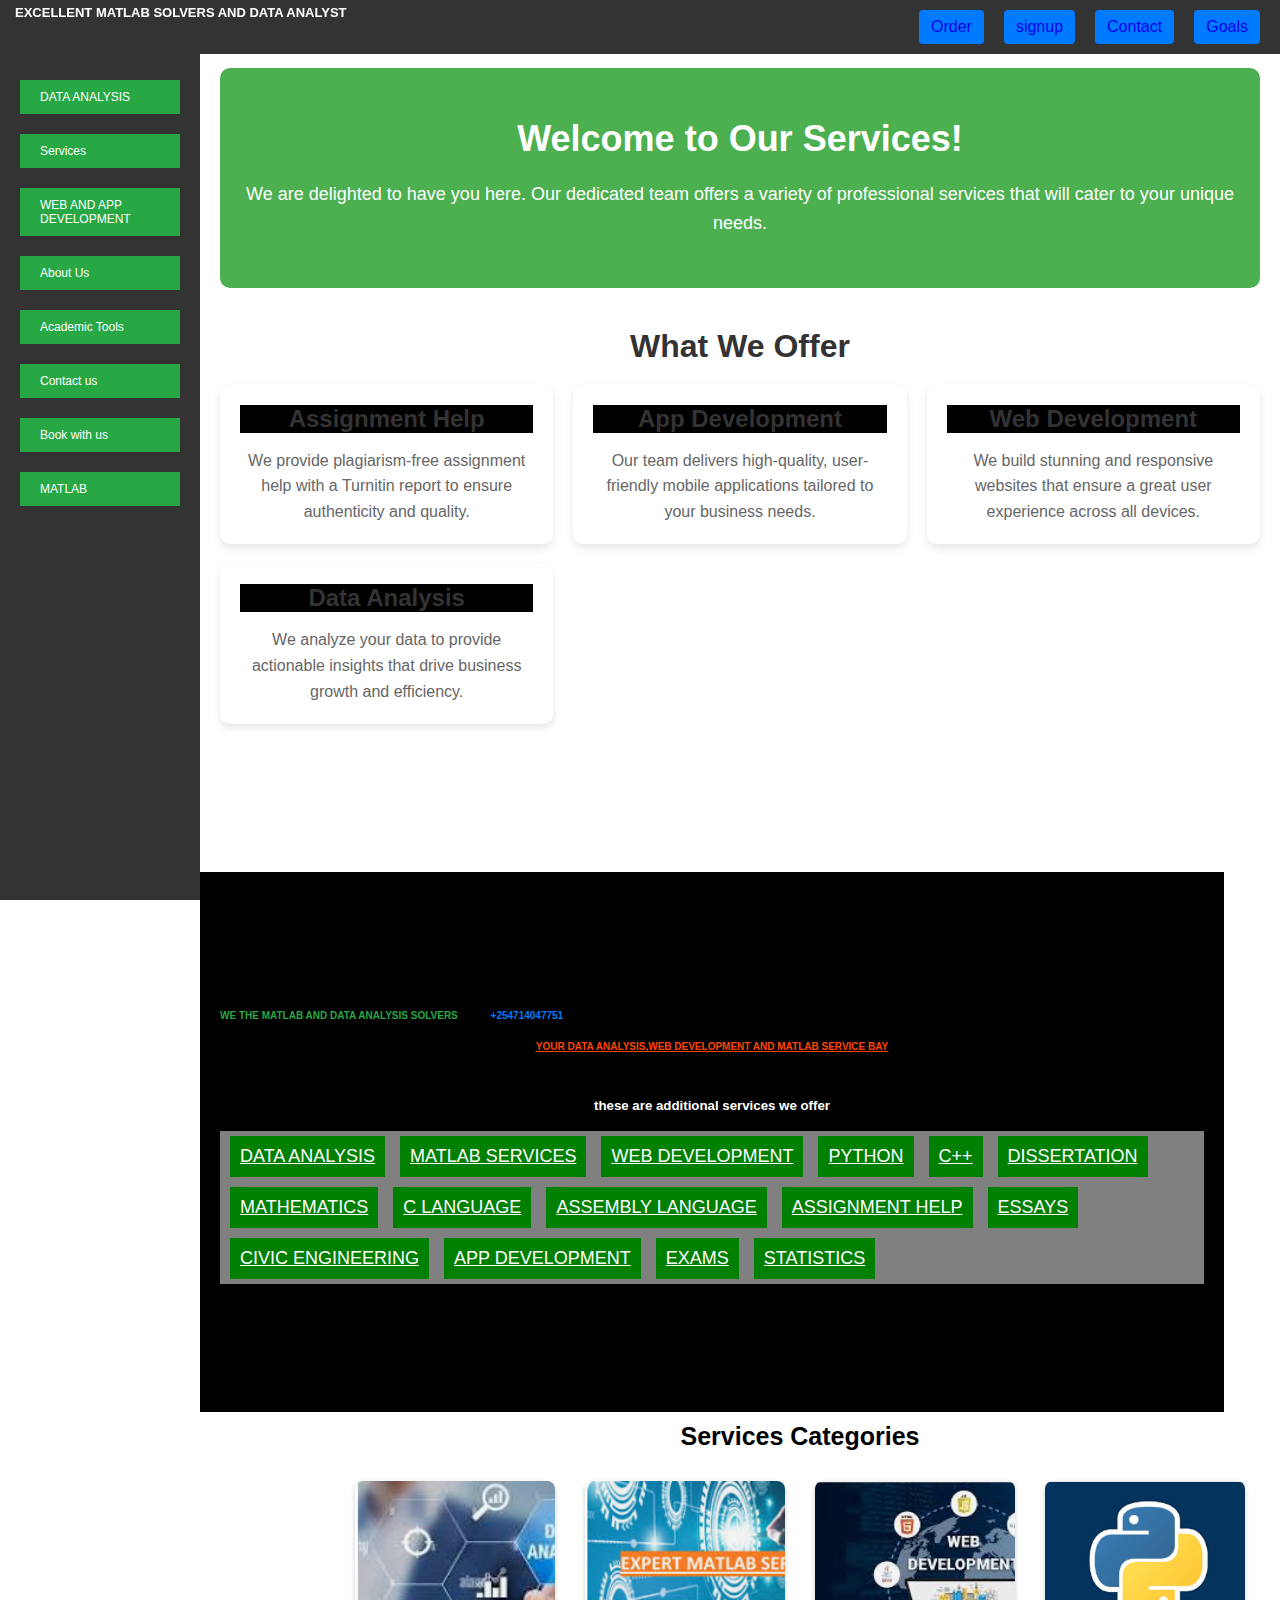
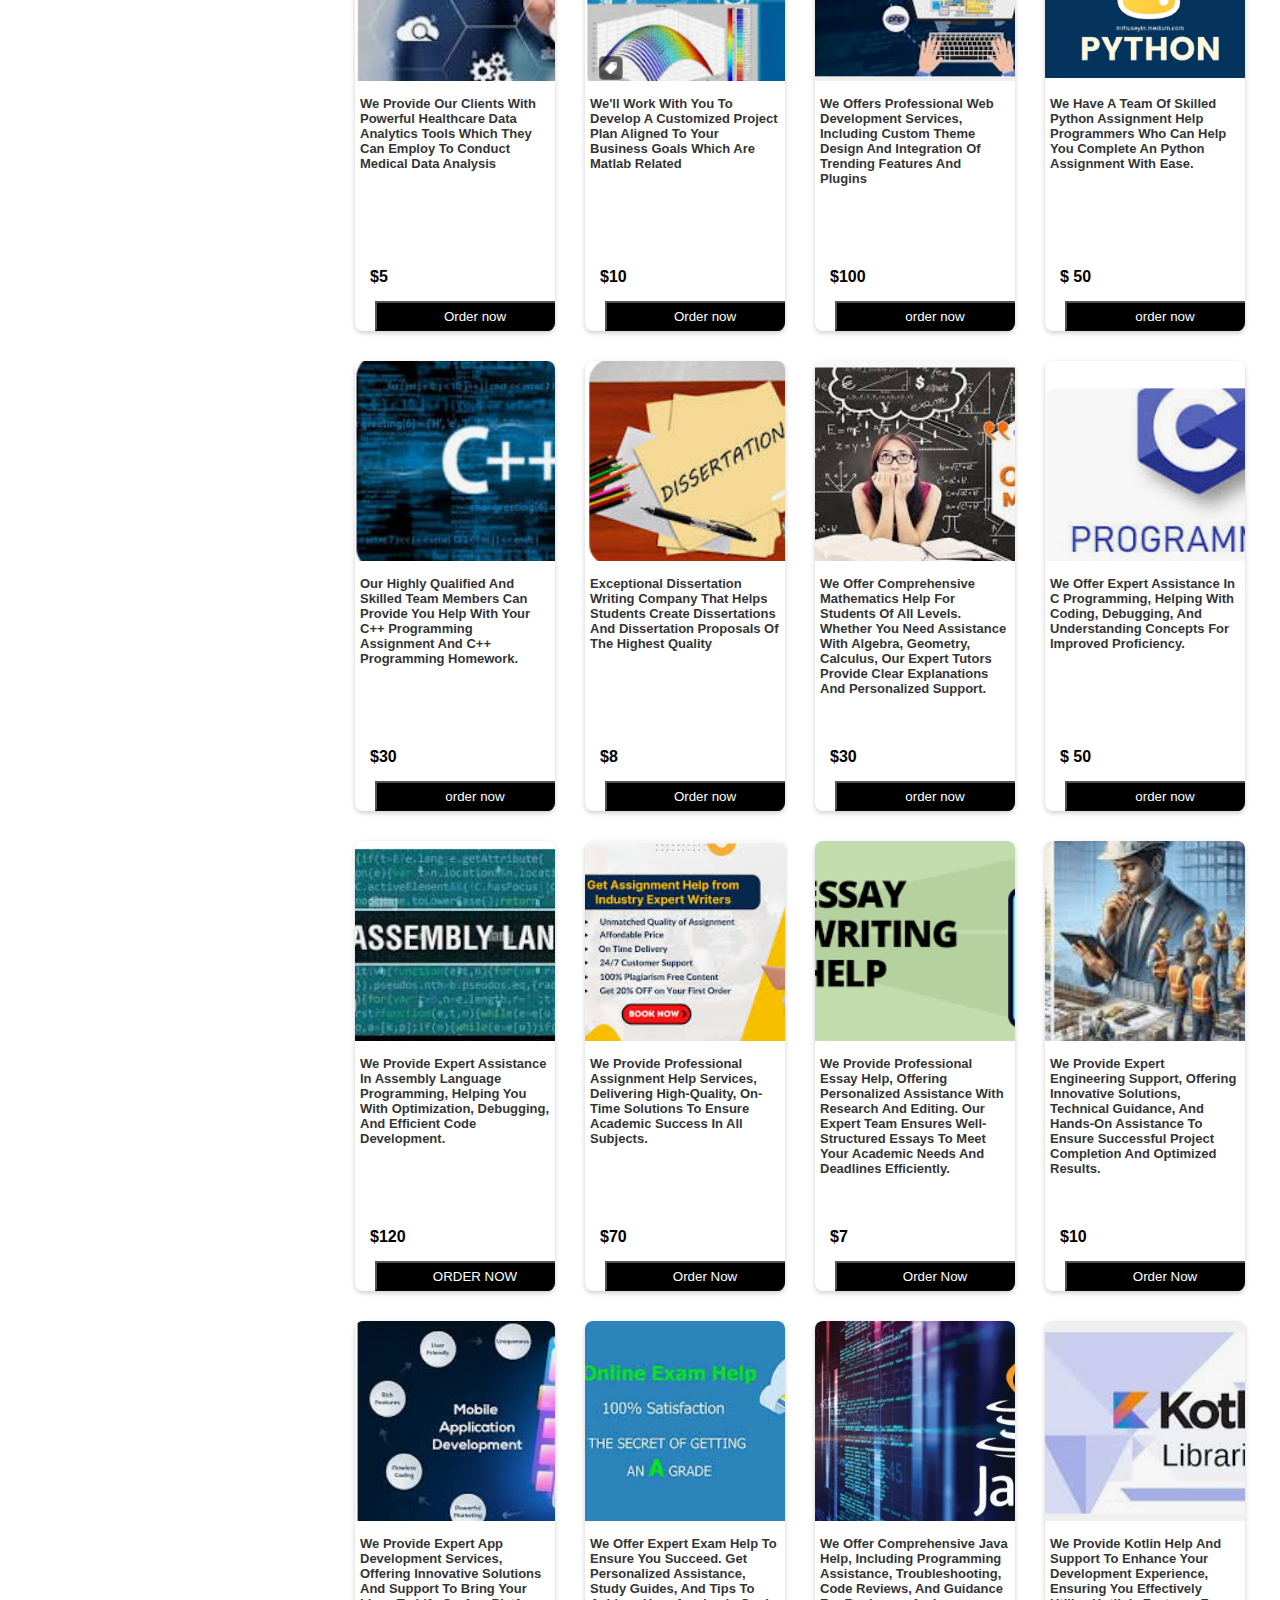
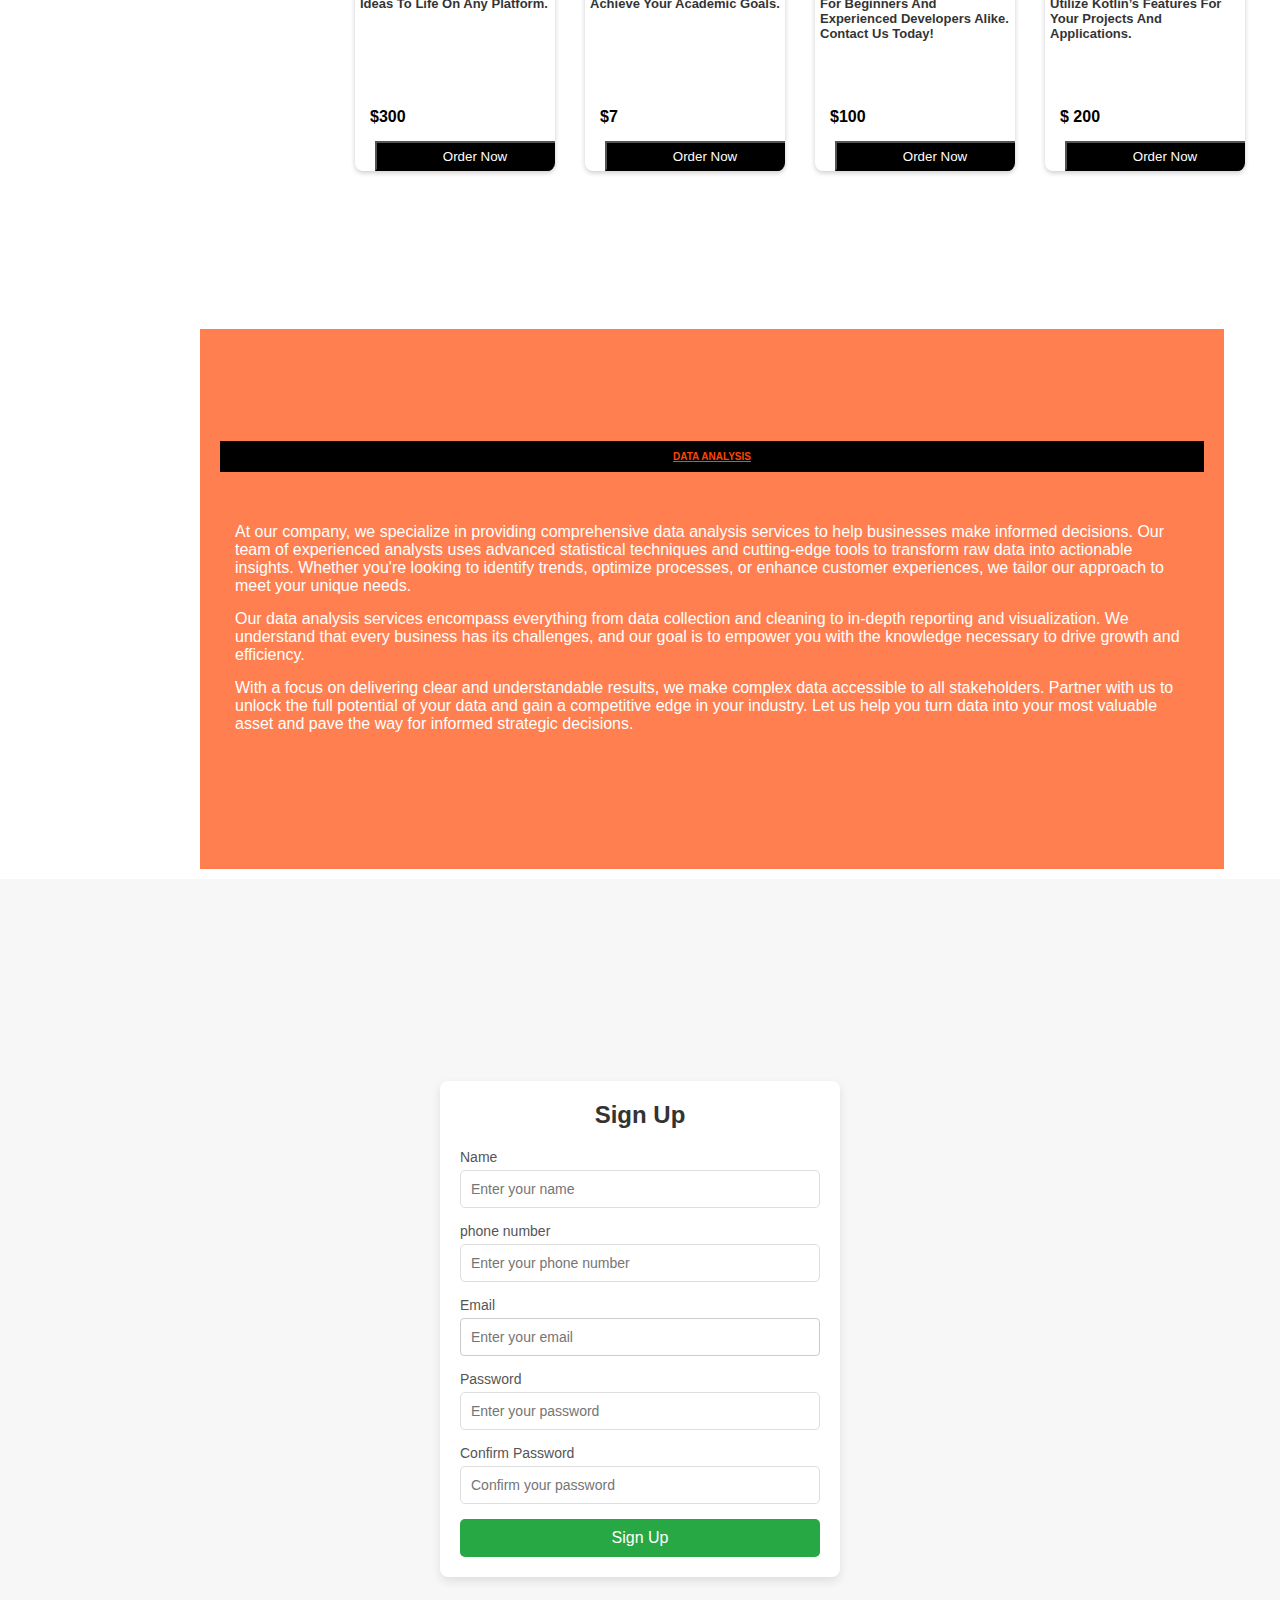
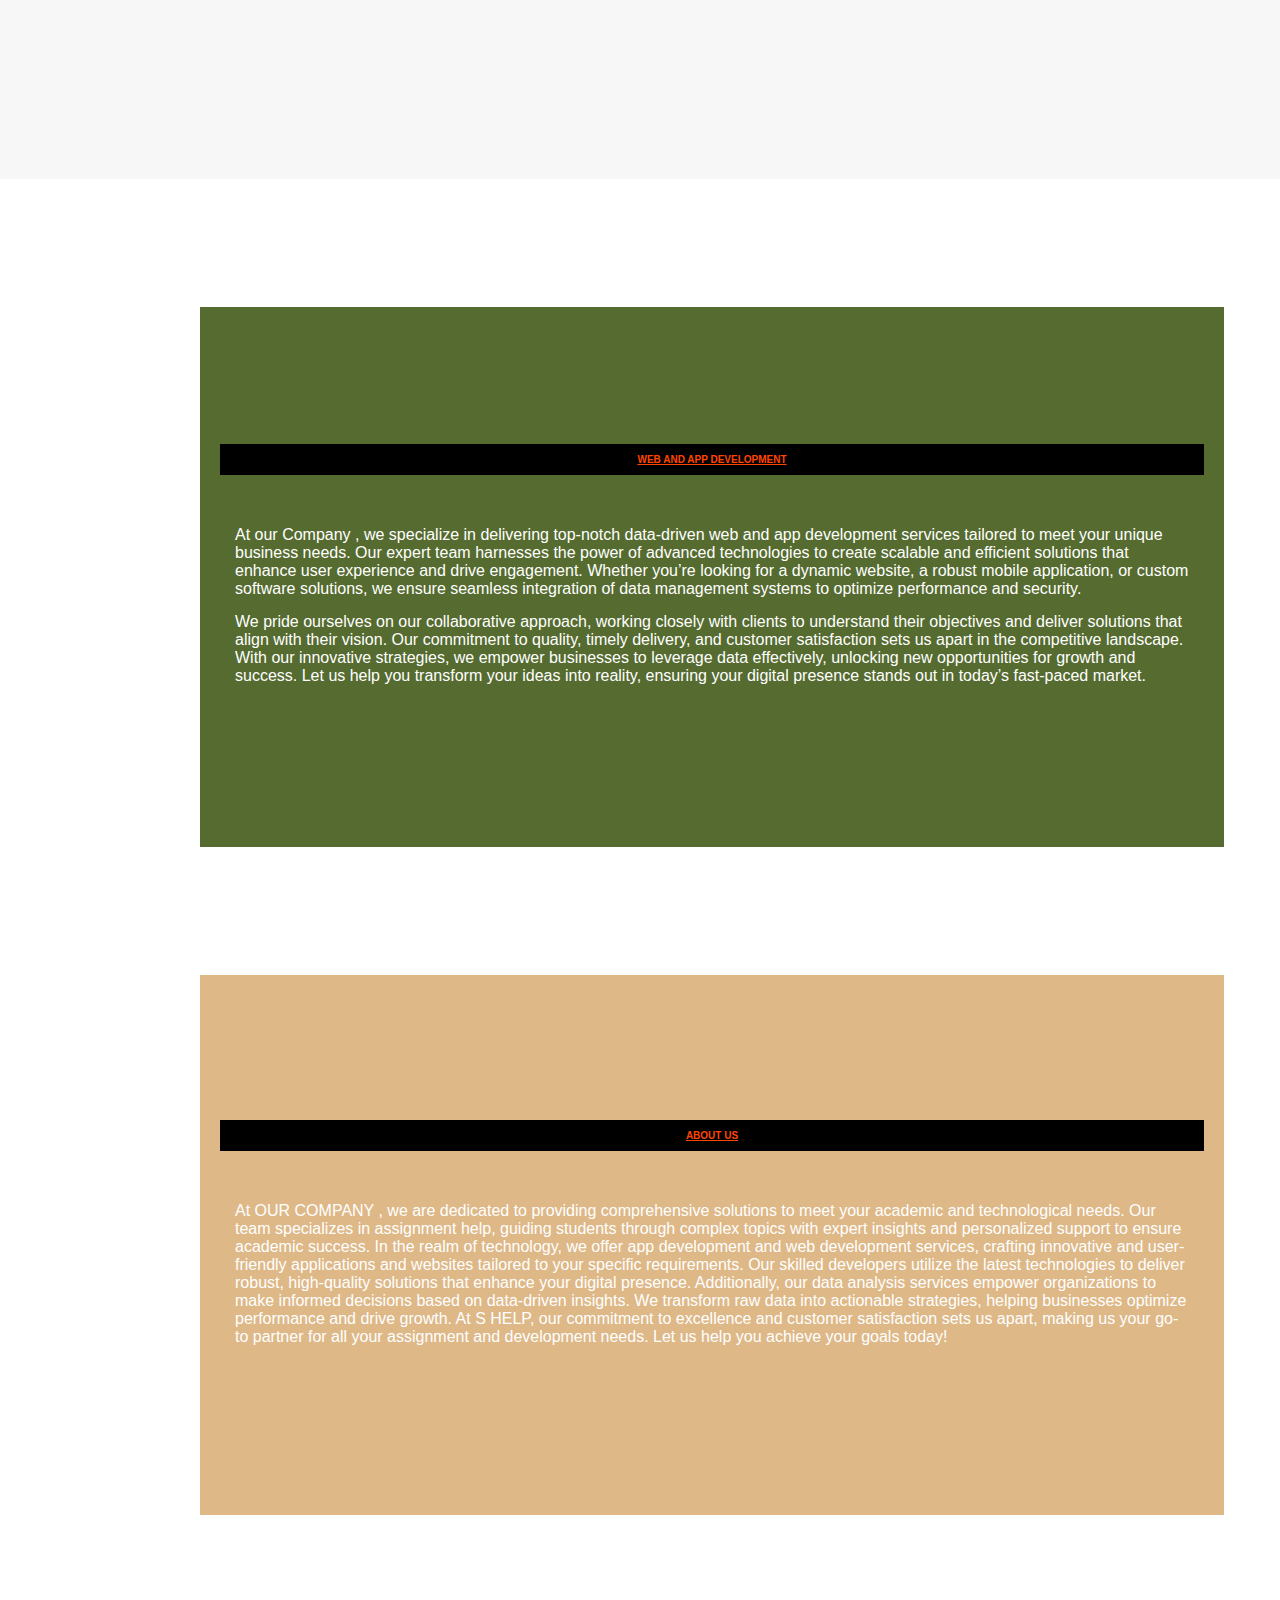
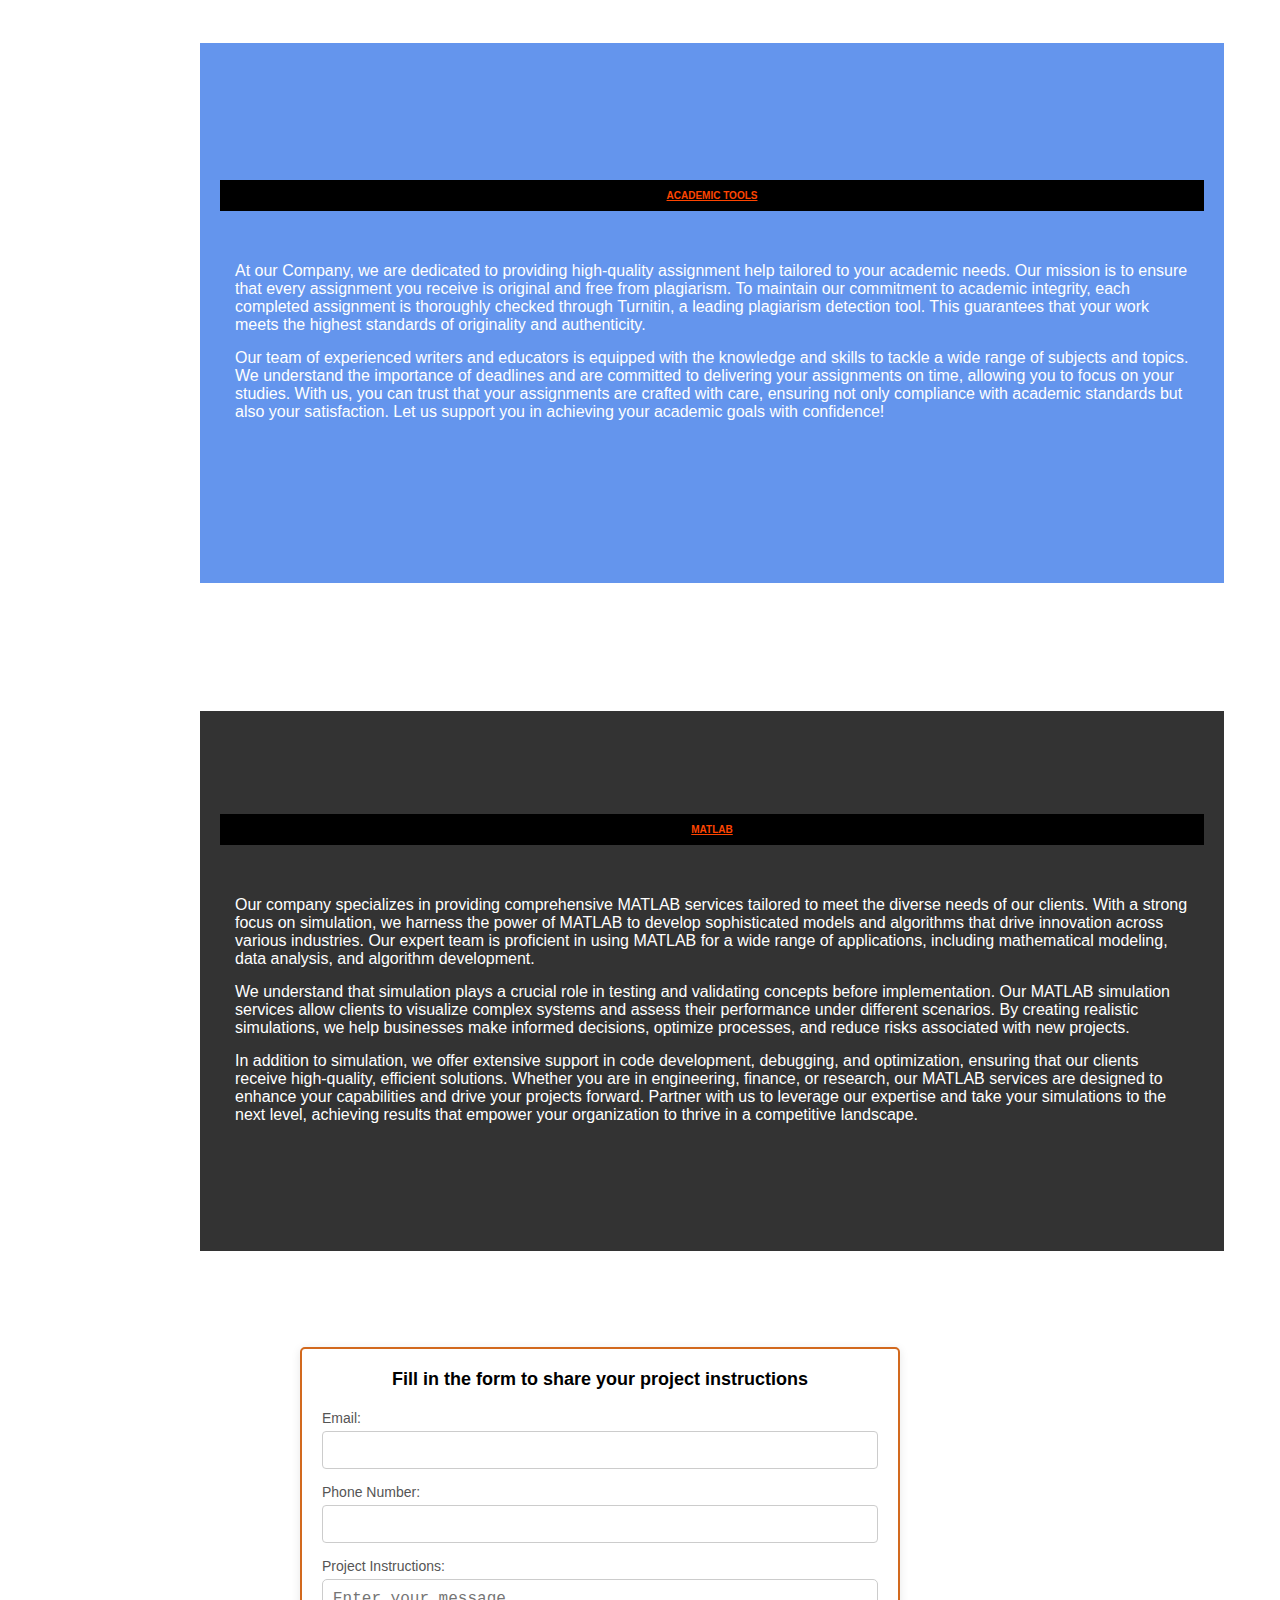
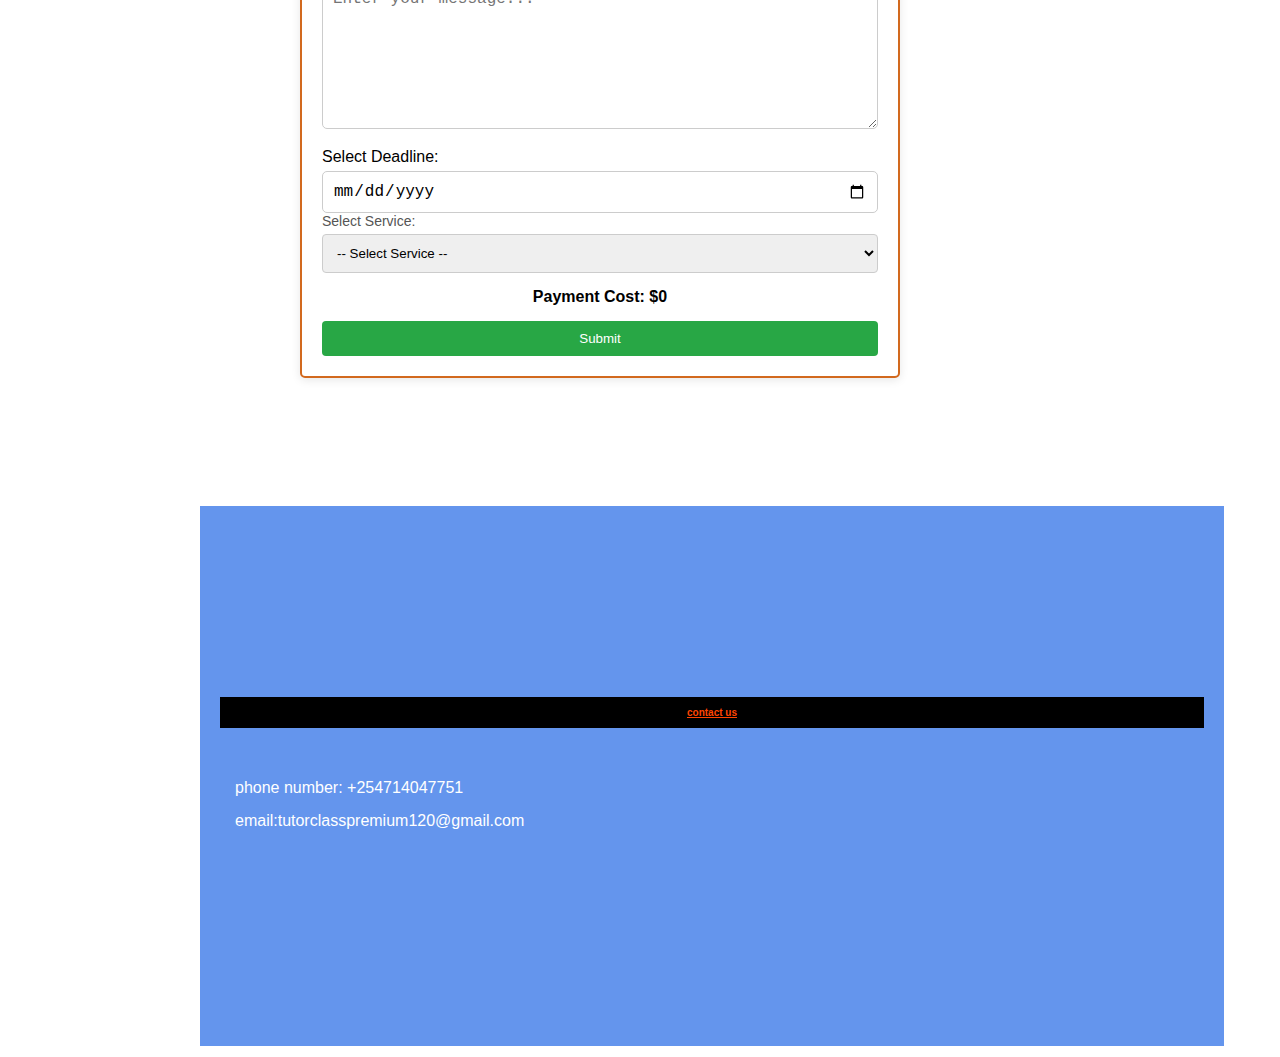
==== index.html @ ddf723cc "Add files via upload" ====
<!DOCTYPE html>
<html lang="en">
<head>
  <meta charset="UTF-8">
  <meta name="viewport" content="width=device-width, initial-scale=1.0">
  <title>DATA ANALYSIS AND MATLAB</title>
  <link rel="stylesheet" href="styles.css">
  
</head>
<body>


  <h4 class="matlaby">EXCELLENT MATLAB SOLVERS AND DATA ANALYST</h4>

  <!-- Sidebar -->
  <input type="checkbox" id="menu-toggle">
  <label for="menu-toggle" class="menu-icon">&#9776;</label>
  <aside class="sidebar">
    <nav class="menu">
      <ul>
        <li><a href="#analysis">DATA ANALYSIS</a></li>
        <li><a href="#services">Services</a></li>
        <li><a href="#webdevelopment">WEB AND APP DEVELOPMENT</a></li>
        
        
        <li><a href="#aboutus">About Us</a></li>
        <li><a href="#academictools"> Academic Tools</a></li>
        <li><a href="#contactus">Contact us</a></li>
        <li><a href="#odernum">Book with us</a></li>
        <li><a href="#matlab">MATLAB</a></li>
      
        
      </ul>
    </nav>
  </aside>

  <!-- Search Bar -->
  <header class="header">
    <div class="container">
      <div class="search-bar">
       
       <!--<button type="button">Search</button> -->
        
        <div class="logger"> <a href="#odernum">Order  </a> </div>
        <div class="logger"> <a href="#signup">signup </a> </div>
        <div class="logger"> <a href="#contactus">Contact</a> </div>
        <div class="logger"> <a href="#aboutus">Goals</a> </div>
      </div>
    </div>
  </header>
  

    <!-- Main Container -->
    <div class="ycontainer">
      <div class="welcome-section">
          <h1>Welcome to Our Services!</h1>
          <p>We are delighted to have you here. Our dedicated team offers a variety of professional services that will cater to your unique needs.</p>
      </div>

      <!-- Services Section -->
      <div class="services-section">
          <h2>What We Offer</h2>
          <div class="services-grid">
              <div class="service-card">
                  <h3>Assignment Help</h3>
                  <p>We provide plagiarism-free assignment help with a Turnitin report to ensure authenticity and quality.</p>
              </div>
              <div class="service-card">
                  <h3>App Development</h3>
                  <p>Our team delivers high-quality, user-friendly mobile applications tailored to your business needs.</p>
              </div>
              <div class="service-card">
                  <h3>Web Development</h3>
                  <p>We build stunning and responsive websites that ensure a great user experience across all devices.</p>
              </div>
              <div class="service-card">
                  <h3>Data Analysis</h3>
                  <p>We analyze your data to provide actionable insights that drive business growth and efficiency.</p>
              </div>
          </div>
      </div>
  </div>




  <div class="messag cousemessage" id="services">
    <h2 class="solvers">WE THE MATLAB AND DATA ANALYSIS SOLVERS   <span class="entail"> +254714047751</span>  </h2>
    <h3>YOUR DATA ANALYSIS,WEB DEVELOPMENT AND MATLAB SERVICE BAY</h3><br><br>
     <h5>these are additional services we offer </h5><br>

    <ul>
    <li><a href="">DATA ANALYSIS</a></li>
    <li><a href="">MATLAB SERVICES</a></li>
    <li> <a href="">WEB DEVELOPMENT</a></li>
    <li><a href="">PYTHON</a></li>
    <li><a href="">C++</a></li>
    <li><a href="">DISSERTATION</a></li>
    <li><a href="">MATHEMATICS</a></li>
    <li><a href="">C LANGUAGE</a></li>
    <li><a href="">ASSEMBLY LANGUAGE</a></li>
    <li><a href="">ASSIGNMENT HELP </a></li>
    <li><a href="">ESSAYS</a></li>
    <li><a href="">CIVIC ENGINEERING</a></li>
    <li><a href="">APP DEVELOPMENT</a></li>
    <li><a href="">EXAMS</a></li>
    <li><a href="">STATISTICS</a></li>
  </ul>
    
    
  </div>
 
  <div class="fully">
    <h2 class="centy">Services categories</h2>
    <div class="gallery">
    
    <div class="gallery-item">
        <img src="images/data1.PNG" alt="DATA ANALYSIS">
        <h3 class="paramoja">We provide our clients with powerful healthcare data analytics tools which they can employ to conduct medical data analysis</h3>
      <p  class="paras"> $5
       </p>
  
  <button class="btnow">Order now</button>
    </div>
    <div class="gallery-item">
        <img src="images/matlab.PNG" alt="MATLAB SERVICES">
        <h3 class="paramoja"> We'll work with you to develop a customized project plan aligned to your business goals which are matlab related </h3>
        <p  class="paras"> $10
         </p>
    
    <button class="btnow">Order now</button>
    </div>
    <div class="gallery-item">
        <img src="images/webdev.PNG" alt="INTERVIEW GUIDANCE PROGRAM" >
        <h3 class="paramoja">we Offers professional web development services, including custom theme design and integration of trending features and plugins</h3>
        <p  class="paras"> $100
         </p>
    
    <button class="btnow"> order now</button>
    </div>
    
    <div class="gallery-item">
        <img src="images/python.PNG" alt="python help">
        <h3 class="paramoja">We have a team of skilled Python assignment help programmers who can help you complete an Python assignment with ease.</h3>
        <p  class="paras">$ 50
         </p>
    
    <button class="btnow">order now</button>
    </div>
    <div class="gallery-item">
      <img src="images/cplus.PNG" alt="C++ ASSIGNMENT HELP">
      <h3 class="paramoja"> Our highly qualified and skilled team members can provide you help with your C++ programming assignment and C++ programming homework.</h3>
      <p  class="paras"> $30
       </p>
  
  <button class="btnow">order now</button>
  </div>
  <div class="gallery-item">
    <img src="images/thesis.PNG" alt="DISSERTATION ASSISTANCE">
    <h3 class="paramoja">exceptional dissertation writing company that helps students create dissertations and dissertation proposals of the highest quality</h3>
    <p  class="paras">$8 
     </p>

<button class="btnow">Order now</button>
</div>
<div class="gallery-item">
  <img src="images/maths.PNG" alt="MATHEMATICS HELP">
  <h3 class="paramoja">We offer comprehensive mathematics help for students of all levels. Whether you need assistance with algebra, geometry, calculus, our expert tutors provide clear explanations and personalized support.






  </h3>
  <p  class="paras">$30
   </p>

<button class="btnow">order now</button>
</div>
<div class="gallery-item">
  <img src="images/Clangua.PNG" alt="C LANGUAGE HELP">
  <h3 class="paramoja">We offer expert assistance in C programming, helping with coding, debugging, and understanding concepts for improved proficiency.






  </h3>
  <p  class="paras">$ 50
   </p>

<button class="btnow">order now</button>
</div>
<div class="gallery-item">
  <img src="images/assemble.PNG" alt="ASSEMBLY LANGUAGE HELP">
  <h3 class="paramoja">We provide expert assistance in assembly language programming, helping you with optimization, debugging, and efficient code development.






  </h3>
  <p  class="paras">$120
   </p>

<button class="btnow">ORDER NOW</button>
</div>
<div class="gallery-item">
  <img src="images/assignment.PNG" alt="ASSIGNMENT HELP">
  <h3 class="paramoja">We provide professional assignment help services, delivering high-quality, on-time solutions to ensure academic success in all subjects.






  </h3>
  <p  class="paras">$70
   </p>

<button class="btnow">Order Now</button>
</div>
<div class="gallery-item">
  <img src="images/essay.PNG" alt="QUALITY ESSAY HELP">
  <h3 class="paramoja">We provide professional essay help, offering personalized assistance with research and editing. Our expert team ensures well-structured essays to meet your academic needs and deadlines efficiently.</h3>
  <p  class="paras">$7
   </p>

<button class="btnow">Order Now</button>
</div>
<div class="gallery-item">
  <img src="images/civil.PNG" alt="CIVIL ENGINEERING ASSIGNMENT">
  <h3 class="paramoja">We provide expert engineering support, offering innovative solutions, technical guidance, and hands-on assistance to ensure successful project completion and optimized results.</h3>
  <p  class="paras">$10
   </p>

<button class="btnow">Order Now</button>
</div>
<div class="gallery-item">
  <img src="images/mobile.PNG" alt="APP DEVELOPMENT">
  <h3 class="paramoja">We provide expert app development services, offering innovative solutions and support to bring your ideas to life on any platform.</h3>
  <p  class="paras">$300
   </p>

<button class="btnow">Order Now</button>
</div>
<div class="gallery-item">
  <img src="images/examshelp.PNG" alt="Exams Help">
  <h3 class="paramoja">We offer expert exam help to ensure you succeed. Get personalized assistance, study guides, and tips to achieve your academic goals.</h3>
  <p  class="paras">$7
   </p>

<button class="btnow">Order Now</button>
</div>
    <div class="gallery-item">
      <img src="images/java.PNG" alt="Java programming assignment">
      <h3 class="paramoja">We offer comprehensive Java help, including programming assistance, troubleshooting, code reviews, and guidance for beginners and experienced developers alike. Contact us today!</h3>
      <p class="paras">$100</p>
    
    <button class="btnow">Order Now</button>
  </div>
  <div class="gallery-item">
    <img src="images/kotlin.PNG" alt="KOTLIN ASSIGNMENT HELP">
    <h3 class="paramoja">
      We provide Kotlin help and support to enhance your development experience, ensuring you effectively utilize Kotlin’s features for your projects and applications.</h3>
    <p class="paras">$ 200</p>
    <button class="btnow">Order Now</button>
</div>
</div>

 
 
    </div>
  
  
    <div class="messag cousemessage analysis " id="analysis">
      <h3>DATA ANALYSIS</h3><br><br>
      <p class="ana">At our company, we specialize in providing comprehensive data analysis services to help businesses make informed decisions. Our team of experienced analysts uses advanced statistical techniques and cutting-edge tools to transform raw data into actionable insights. Whether you're looking to identify trends, optimize processes, or enhance customer experiences, we tailor our approach to meet your unique needs.</p>
       
      <p class="ana">Our data analysis services encompass everything from data collection and cleaning to in-depth reporting and visualization. We understand that every business has its challenges, and our goal is to empower you with the knowledge necessary to drive growth and efficiency.</p>
      <p class="ana">With a focus on delivering clear and understandable results, we make complex data accessible to all stakeholders. Partner with us to unlock the full potential of your data and gain a competitive edge in your industry. Let us help you turn data into your most valuable asset and pave the way for informed strategic decisions.</p>
      
      
    </div>
    

  

  
<div class="formbody" id="signup">
  <div class="sigupcontainer">
    <form class="signup-form">
        <h2>Sign Up</h2>
        <div class="form-group">
            <label for="name">Name</label>
            <input type="text" id="name" placeholder="Enter your name" required>
        </div>
        <div class="form-group">
        <label for="phonenumber">phone number</label>
        <input type="text" id="name" placeholder="Enter your phone number" required>
    </div>
        <div class="form-group">
            <label for="email">Email</label>
            <input type="email" id="email" placeholder="Enter your email" required>
        </div>
        <div class="form-group">
            <label for="password">Password</label>
            <input type="password" id="password" placeholder="Enter your password" required>
        </div>
        <div class="form-group">
            <label for="confirm-password">Confirm Password</label>
            <input type="password" id="confirm-password" placeholder="Confirm your password" required>
        </div>
        <button class="sigupbutton" type="submit">Sign Up</button>
    </form>
</div>
</div>



  
     
   
  

  



    <div class="messag cousemessage webdevel " id="webdevelopment">
      <h3>WEB AND APP DEVELOPMENT </h3><br><br>
      <p class="ana">
        At our Company , we specialize in delivering top-notch data-driven web and app development services tailored to meet your unique business needs. Our expert team harnesses the power of advanced technologies to create scalable and efficient solutions that enhance user experience and drive engagement. Whether you’re looking for a dynamic website, a robust mobile application, or custom software solutions, we ensure seamless integration of data management systems to optimize performance and security.</p>
       
     
      <p class="ana">We pride ourselves on our collaborative approach, working closely with clients to understand their objectives and deliver solutions that align with their vision. Our commitment to quality, timely delivery, and customer satisfaction sets us apart in the competitive landscape. With our innovative strategies, we empower businesses to leverage data effectively, unlocking new opportunities for growth and success. Let us help you transform your ideas into reality, ensuring your digital presence stands out in today’s fast-paced market.</p>
      
      
    </div>

    <div class="messag cousemessage aboutusy " id="aboutus">
      <h3>ABOUT US</h3><br><br>
      <p class="ana">
        At OUR COMPANY , we are dedicated to providing comprehensive solutions to meet your academic and technological needs. Our team specializes in assignment help, guiding students through complex topics with expert insights and personalized support to ensure academic success. In the realm of technology, we offer app development and web development services, crafting innovative and user-friendly applications and websites tailored to your specific requirements. Our skilled developers utilize the latest technologies to deliver robust, high-quality solutions that enhance your digital presence. Additionally, our data analysis services empower organizations to make informed decisions based on data-driven insights. We transform raw data into actionable strategies, helping businesses optimize performance and drive growth. At S HELP, our commitment to excellence and customer satisfaction sets us apart, making us your go-to partner for all your assignment and development needs. Let us help you achieve your goals today!</p>
      
      
    </div>

    <div class="messag cousemessage tools " id="academictools">
      <h3>ACADEMIC TOOLS</h3><br><br>
      <p class="ana">
        At our Company, we are dedicated to providing high-quality assignment help tailored to your academic needs. Our mission is to ensure that every assignment you receive is original and free from plagiarism. To maintain our commitment to academic integrity, each completed assignment is thoroughly checked through Turnitin, a leading plagiarism detection tool. This guarantees that your work meets the highest standards of originality and authenticity.
      </p>
      <p class="ana">
        Our team of experienced writers and educators is equipped with the knowledge and skills to tackle a wide range of subjects and topics. We understand the importance of deadlines and are committed to delivering your assignments on time, allowing you to focus on your studies. With us, you can trust that your assignments are crafted with care, ensuring not only compliance with academic standards but also your satisfaction. Let us support you in achieving your academic goals with confidence!

      </p>
      
      
    </div>


    <div class="messag cousemessage matalb " id="matlab">
      <h3>MATLAB</h3><br><br>
      <p class="ana">
        
Our company specializes in providing comprehensive MATLAB services tailored to meet the diverse needs of our clients. With a strong focus on simulation, we harness the power of MATLAB to develop sophisticated models and algorithms that drive innovation across various industries. Our expert team is proficient in using MATLAB for a wide range of applications, including mathematical modeling, data analysis, and algorithm development.
      </p>
      <p class="ana">
        We understand that simulation plays a crucial role in testing and validating concepts before implementation. Our MATLAB simulation services allow clients to visualize complex systems and assess their performance under different scenarios. By creating realistic simulations, we help businesses make informed decisions, optimize processes, and reduce risks associated with new projects.

      </p>
      <p class="ana">
        In addition to simulation, we offer extensive support in code development, debugging, and optimization, ensuring that our clients receive high-quality, efficient solutions. Whether you are in engineering, finance, or research, our MATLAB services are designed to enhance your capabilities and drive your projects forward. Partner with us to leverage our expertise and take your simulations to the next level, achieving results that empower your organization to thrive in a competitive landscape.
      </p>
      
      
    </div><br><br>


    
    <div class="ordercontainer" id="odernum">
      <h1 class="assignhead">Fill in the form to share  your project instructions</h1>
      <form id="pricingForm">
          <!-- Email Input -->
          <div class="form-group">
              <label for="email">Email:</label>
              <input type="email" id="email" name="email" required>
          </div>
          <!-- Phone Number Input -->
          <div class="form-group">
              <label for="phone">Phone Number:</label>
              <input type="tel" id="phone" name="phone" required>
          </div>
          <div class="form-group instruction">
              <label for="message">Project Instructions:</label>
          <textarea id="message" name="message" placeholder="Enter your message..." required></textarea>

          </div>
          <label for="deadline">Select Deadline:</label>
          <input type="date" id="deadline" name="deadline" required>
          
          <!-- Service Selection -->
          <div class="form-group">
              <label for="service">Select Service:</label>
              <select id="service" name="service" required>
                  <option value="">-- Select Service --</option>
                  <option value="matlab">MATLAB</option>
                  <option value="programming">Programming</option>
                  <option value="app_development">App Development</option>
                  <option value="web_development">Web Development</option>
                  <option value="assignment_help">Assignment Help</option>
              </select>
          </div>
          <!-- Assignment Help Pages Input -->
          <div class="form-group" id="pagesContainer" style="display: none;">
              <label for="pages">Number of Assignment Pages:</label>
              <input type="number" id="pages" name="pages" min="1">
          </div>
          <!-- Attachments -->
          <div class="form-group" id="attachmentsContainer" style="display: none;">
              <label for="attachments">Attachments (Minimum 1 File):</label>
              <input type="file" id="attachments" name="attachments" multiple required>
          </div>
          <!-- Display Total Cost -->
          <div class="form-group">
              <p id="totalCost">Payment Cost: $0</p>
          </div>
          <!-- Submit Button -->
          <button class="butonpayment" type="submit">Submit</button>
      </form>
  </div>

  <div class="messag cousemessage tools " id="contactus">
    <h3>contact us</h3><br><br>
    <p class="ana">
      phone number: +254714047751
    </p>
    <p class="ana">
     email:tutorclasspremium120@gmail.com

    </p>
    
    
  </div>


  

  <script src="javascript.js"></script>



  
</body>
</html>
---- styles.css ----
* {
  margin: 0px;
  padding: 0;
  box-sizing: border-box;
}

body {
  font-family: Arial, sans-serif;
}

/* Fixed Header with Search Bar */
.header {
  position: fixed;
  top: 0;
  right: 0;
  width: calc(100% - 200px); /* Adjusting for sidebar width */
  background-color: #333;
  padding: 10px;
  z-index: 1000;
}

.container {
  display: flex;
  justify-content: flex-end;
  align-items: center;
}

.search-bar {
  display: flex;
}

.search-bar input {
  padding: 8px;
  border-radius: 4px;
  border: 1px solid #ccc;
  margin-right: 10px;
  transition: border-color 0.3s ease;
  width: 300px;
}

.search-bar input:focus {
  border-color: #007bff;
}
.spany{
  font-size: 18px;
}

.search-bar button {
  padding: 12px 12px;
  background-color: #007bff;
  color: white;
  border: none;
  border-radius: 4px;
  cursor: pointer;
  margin-left: 10px;
}



.search-bar button:hover {
  background-color: #0056b3;
}

/* Sidebar */
.sidebar {
  position: fixed;
  top: 0;
  left: 0;
  width: 200px;
  height: 100%;
  background-color: #333;
  padding-top: 60px;
  z-index: 999;
  transition: transform 0.3s ease;
  transform: translateX(0);
}

.sidebar .menu ul {
  list-style: none;
}

.sidebar .menu ul li {
  margin: 20px;
}

.sidebar .menu ul li a {
  color: white;
  text-decoration: none;
  padding: 10px 20px;
  display: block;
  border-radius: 4px;
  transition: background-color 0.3s ease;
}

.sidebar .menu ul li a:hover {
  background-color: #555;
}

/* Menu Icon for Mobile View */
.menu-icon {
  display: none;
  position: fixed;
  top: 20px;
  left: 20px;
  font-size: 30px;
  color: green;
  cursor: pointer;
  z-index: 1001;
  border: 5px solid green;
}
.theimagesect{
  display: flex;
  margin: 5px;
  height: 83px;

}
.thelog{
  width: 50px;
  height: 73px;

  background-color: yellow;
}
.success{
  padding-left: -3px;
  background-color: yellow;
  color: black;
 
}
.logger{
  padding: 8px 12px;
  background-color: #007bff;
  color: white;
  border: none;
  border-radius: 4px;
  cursor: pointer;
  margin-right: 10px;
  margin-left: 10px;
}
.course{
  margin: 15px;
  background-color: yellow;
  width: 200px;
  align-items: left;
  justify-content: flex-start;
  color: black;
}
.spany{
  background-color: yellow;
  color: black;
  margin: 5px;
  justify-content: space-between;
  border: 3px solid  black;
  height: 40px;
}
.partspany{
  margin-top: 30px;
  
}
.partspany h4{
  margin-top: 10px;
 /* line-height: 1.6;*/
  margin-bottom: 20px;
  font-size: 24px;
  margin: auto;
  text-align: left;
}
h4{
  margin: 0px;
}
/* Centering the Content */
.content {
  display: flex;
  justify-content: center;
  align-items: center;
  height: 100vh;
  text-align: center;
  padding: 20px;
  margin-left: 200px;
}

/* Image Section Styling */
.image-section {
 
  padding-left: 70px;
  text-align: center;
  border-radius: 40px;
  line-height: 1.3;
  margin: 80px 30px 50px 150px; /* 10px margin on the right, left, and top */
}

.image-container {
  width: calc(100% - 20px); /* Full width minus the left and right margins */
  height: 45vh; /* 30% of the viewport height */
  background-image: url(images/image2.PNG); /* Placeholder image */
  background-position: center;
  background-size: cover;
  background-repeat: no-repeat;
  position: relative;
  display: flex;
  align-items: center;
  padding: 10px;
  border-radius: 5px;
}

/* Content inside the div aligned to the left */
.content-left {
  max-width: 50%;
  color: white;
  text-align: left;
}
.centy{
  text-align: center;
  text-transform: capitalize;
  font-size: 25px;
}
.paramoja{
  text-transform: capitalize;
  font-size: 13px;
  padding-top: 10px;
  padding-bottom: 10px;
  background-color:white;
  color: black;
  margin-top: 10px;
  opacity: 0.7;
}
.paras{
  font-weight: bold;
  margin-top: 15px;
  margin-left: 15px;
  margin-bottom: 15px;
  align-items: flex-end;


  

}
.gallery-item img{
  width: 300px; /* Set the desired width */
  height: 300px; /* Set the desired height */
  object-fit: cover; /* Ensure the image covers the box without distortion */


}
.gallery-item{
  display:block;
  margin-top: 20px;
  align-items: center;

}
.btnow{
  background-color: black;
  width: 200px;
  color: white;
  margin-bottom: 0px;
  margin-left: 20px;
  margin-top: 30px;
  height: 30px;
  bottom: 20px;
  margin-top: auto;
  

}

h1 {
  font-size: 2rem;
  margin-bottom: 10px;
}

.fully {
  font-size: 1rem;
  margin-left: 25%;
}
.imagebackground{
  background-color: black;
  text-align: center;
  height: 45vh;
  padding: 0;
  margin-left: -10px;
}
@media (max-width: 800px) {
  /* Header should take full width */
  .header {
    width: 100%;
  }
  .success{
    font-size: 12px;
  }
  .spany{
    font-size: 12px;
  }
  .partspany{
    line-height: 1.0;
  }
  .messag{
    overflow: scroll;
  }
}
  @media (max-width: 1200px) {
    /* Header should take full width */
    .header {
      width: 100%;
    }
    .success{
      font-size: 12px;
    }
    .spany{
      font-size: 12px;
    }
    .partspany{
      line-height: 1.0;
    }
  }  

/* Responsive Styles */
@media (max-width: 768px) {
  /* Header should take full width */
  .header {
    width: 100%;
  }
  .image-section {
 
      padding-left: 2px;
      margin-left: 0;
      margin-right: 0;
  }
  .fully{
    margin-left: 2%;
  }

  /* Hide sidebar on small screens unless the menu is checked */
  .sidebar {
    transform: translateX(-100%);
  }

  #menu-toggle:checked + .menu-icon + .sidebar {
    transform: translateX(0);
  }

  /* Show the menu icon */
  .menu-icon {
    display: block;
  }

  /* Position search bar below the sidebar */
  .container {
    flex-direction: column;
    margin-top: 20px;
  }

  .search-bar {
    width: 90%;
    justify-content: center;
  }
  @media (max-width: 900px){
    h1{
      font-size: 15px;
      background-color: aqua;
    }

  }
  @media (max-width: 680px){
    .search-bar{
      margin-left: 50px;
    }
  

  }

  /* Centering content fully */
  .content {
    margin: 0;
    padding-top: 100px; /* Adjust for search bar height */
  }

  .image-container {
    height: 40vh; /* Adjust height for medium screens */
  }

  .content-left {
    max-width: 70%;
  }
}

@media (max-width: 480px) {
  .image-section {
 
      padding-left: 2px;
      padding-right: 2px;
    
      padding-left: 2px;
      margin-left: 0;
      margin-right: 0;
  }
  .image-container {
    height: 50vh; /* Adjust height for small screens */
  }
  .fully{
    margin-left: 2%;
  }


  .content-left {
    max-width: 100%;
  }
}


/* Gallery Styles */
.gallery {
display: flex;
flex-wrap: wrap; /* Allow items to wrap to the next line */
justify-content: center; /* Center the gallery items */
gap: 10px; /* Space between items */
padding: 20px;
}

.gallery-item {
flex: 1 1 200px; /* Grow, shrink, and base width of 300px */
max-width: 200px; /* Limit the width of each item */
overflow: hidden; /* Prevent overflow */
border-radius: 8px; /* Rounded corners */
box-shadow: 0 2px 5px rgba(0, 0, 0, 0.2); /* Shadow effect */
}

.gallery-item img {
width: 100%; /* Full width of the item */
height: auto; /* Maintain aspect ratio */
display: block; /* Remove gap below images */
}
.imagebackground,.course{
text-align: left;
}
.one {
width: calc(100% - 20px); /* Full width minus the left and right margins */
height: 45vh; /* 30% of the viewport height */
background-image: url(images/APP.PNG); /* Placeholder image */
background-position: center;
background-size: cover;
background-repeat: no-repeat;
position: relative;
display: flex;
align-items: center;
padding: 10px;
border-radius: 5px;
}
/* Flex container */
.mycontainerstart{
display: flex; /* Use flexbox layout */
flex-wrap: wrap; /* Allow items to wrap to the next line on small screens */
justify-content: center; /* Center items horizontally */
align-items: center; /* Center items vertically */
height: 60vh; /* Full height of the viewport */
padding: 20px;
background-color: #f0f0f0;
margin-left:20%;
}
@media (max-width: 768px) {
.mycontainerstart {
  margin-left:2%;

}
}


/* Individual flex items */
.box {
display: flex;
justify-content: center;
align-items: center;
width: 200px;
height: 150px;
margin: 10px;
background-color: #007bff;
color: white;
font-size: 1.2em;
border-radius: 8px;
text-align: center;

}
.contact{
padding:10px ;
margin-left: 20%;
margin-top: 20px;
display: flex;
flex-wrap: wrap ;
background-color: black;
justify-content: center; 
}
.contact input{
width: 250px;
height: 50px;
padding: 10px;
margin: 10px;
}
.message{
padding:10px ;
margin-left: 20%;
margin-top: 20px;
justify-content: center; 
display: flex;
flex-wrap: wrap ;
background-color: black;
}
.messag{
padding:10px ;
margin-left: 20%;
margin-top: 20px;
justify-content: center; 
display: block;
flex-wrap: wrap ;
background-color: black;
width: 80%;
height: 30vh;
margin-bottom: 10px;
text-align: center;
color: white;
place-content: center;
}
.messag li{
text-align: left;
text-decoration: none;
list-style-type: none;
padding:10px ;
}

.message input{
width: 80%;
height: 200px;
padding: 10px;
margin: 10px;
}
.touch{
text-align: center;
}


/* Make it responsive */
@media (max-width: 768px) {
.box {
    width: 120px;
    height: 120px;
}
}

@media (max-width: 480px) {
.box {
    width: 100px;
    height: 100px;
    font-size: 1em;
}
}
.submity{
margin-left: 20%;
margin-top: 30px;
text-align: center;
width: 150px;
margin-bottom:15px ;
line-height:1.5 ;
background-color: green;
border-radius: 100px;
padding: 10px;
font-size: 20px;
}
.submity:hover,.submity:focus-within,.submity:active{
background-color: aqua;
cursor: pointer;
}
.logger a{
text-decoration:none ;

}
.blogger{
margin-bottom: 15px;
}


.formbody {
font-family: Arial, sans-serif;
background-color: #f7f7f7;
display: flex;
justify-content: center;
align-items: center;
height: 100vh;
}

.sigupcontainer {
max-width: 400px;
width: 100%;
padding: 20px;
background-color: white;
box-shadow: 0px 4px 10px rgba(0, 0, 0, 0.1);
border-radius: 8px;
}

.signup-form {
display: flex;
flex-direction: column;
}

.signup-form h2 {
text-align: center;
margin-bottom: 20px;
color: #333;
}

.form-group {
margin-bottom: 15px;
}

.form-group label {
display: block;
margin-bottom: 5px;
font-size: 14px;
color: #555;
}

.form-group input {
width: 100%;
padding: 10px;
border: 1px solid #ddd;
border-radius: 5px;
font-size: 14px;
}

.sigupbutton {
padding: 10px;
background-color: #28a745;
color: white;
border: none;
border-radius: 5px;
font-size: 16px;
cursor: pointer;
}

.sigupbutton:hover {
background-color: #218838;
}

@media (max-width: 600px) {
.sigupcontainer {
    padding: 15px;
}

.form-group input {
    padding: 8px;
}

.sigupbutton {
    padding: 8px;
    font-size: 14px;
}
}
.cousemessage{
margin-top: 10%;
padding: 20px;
height: 60vh;
}

@media (max-width: 767px) {


.cousemessage{
margin-left: 2%;
width: 100%;
height: 60vh;

}
}
.cousemessage h3{
text-align: start;
margin-top: 2px;
justify-content: flex-start;
color:orangered;
text-decoration: underline;
} 
.cousemessage ul{
display:flex;
flex-wrap: wrap;
background-color: grey;

}
.cousemessage ul li a{
color: white;
font-size: 18px;
}
@media (max-width: 800px) {
.cousemessage {
  height:120vh ;
  margin-top: 10px;

}
.cousemessage ul li a{
  font-size: 15px;
  color: white ;
}
}
.menu li{
background-color: #28a745;
}
.cousemessage h3{
margin-top: -10px;
padding:10px;
text-align: center;
}
.cousemessage ul li{
background-color: green;
margin: 5px;
}
.cousemessage ul li{
margin-left: 10px ;
}
.gallery-item{
margin: 10px;
}
.gallery-item img {
width: 300px; /* Set desired width */
height: 200px; /* Set desired height */
object-fit: cover; /* Maintains aspect ratio, crops if needed */
}
.paramoja{
height: 18vh;
padding: 5px;
opacity: 0.8;
background-color:white;
}
.btnow:hover{
text-align: center;
justify-content: center;
background-color: #218838;
}

.analysis{
background-color:coral;
color:white;
}
.ana{
text-align:left ;
margin: 15px;
opacity:1.0 ;
}
.webdevel{
background-color: darkolivegreen;
}
.aboutusy{
background-color: burlywood;

}
.tools{
background-color: cornflowerblue;
}

.matalb{
background-color:#333;
}
.hidnava{
margin-top: 25%;
margin-left:15% ;
width: 100%;

}
.lesshidden ul li{
width: 100%;
display: flex;
flex-direction: row;
}
.buttony{
width: 100px;
background-color: #28a745;
height: 30px;
}
.lesshidden input{
width: 30%;
margin-left: 15px;
height:30px;
}
li{
list-style: none;
}

.ordercontainer{
max-width: 600px;
margin: 50px auto;
padding: 20px;
background-color: #fff;
border-radius: 5px;
box-shadow: 0 2px 10px rgba(0, 0, 0, 0.1);
border: 2px solid chocolate;
}

.assignhead {
text-align: center;
margin-bottom: 20px;
font-size: 18px;
}

.form-group {
margin-bottom: 15px;
}

label {
display: block;
margin-bottom: 5px;
}

input[type="email"],
input[type="tel"],
input[type="number"],
input[type="file"],
select {
width: 100%;
padding: 10px;
border: 1px solid #ccc;
border-radius: 4px;
}

.butonpayment {
width: 100%;
padding: 10px;
background-color: #28a745;
color: white;
border: none;
border-radius: 4px;
cursor: pointer;
}

.butonpayment:hover {
background-color: #218838;
}

#totalCost {
font-weight: bold;
text-align: center;
}
.instruction input{
height: 20vh;
width: 100%;
text-align: center;
display: flex;
}
textarea {
width: 100%;
min-height: 150px;
padding: 10px;
font-size: 16px;
border: 1px solid #ccc;
border-radius: 5px;
resize: vertical;
transition: border-color 0.3s ease;
}

textarea:focus {
border-color: #007BFF;
outline: none;
}

input[type="date"] {
width: 100%;
padding: 10px;
font-size: 16px;
border: 1px solid #ccc;
border-radius: 5px;
transition: border-color 0.3s ease;
}

input[type="date"]:focus {
border-color: #007BFF;
outline: none;
}

.solvers{
margin-bottom: 20px;
background-color: white;
color: #28a745;
text-align: left;
}
.entail{
margin: 20px;
color: #007bff;
text-align:right;
padding: 10px;
}
/* matlab trial part*/


/*the media query part*/
/*the media query part*/
/*the media query part*/
/*the media query part*/
/* Make it responsive */
@media (min-width: 820px) {
  .matlaby{
    z-index: 59999;
    color: white;
    position: fixed;
    top: 5px;
    left: 15px;
  }
  .solvers,h3{
    font-size: 10px;
    margin-top: 0px;
    background-color: black;

  }
  
  .messag{
    margin-left: 300px;
  }
  
  }
  @media (max-width: 819px) and (min-width: 100px){
   
    
    .matlaby{
      z-index: 59999;
      color: white;
      position: fixed;
      bottom: 0px;
      background-color: black;
      width: 100%;
      padding: 5px;
      text-align: center;
     
    }
    .solvers,h3{
      font-size: 10px;
      margin-top: 0px;
      background-color: black;

    }
    
    }
  
    @media (max-width: 900px) and (min-width: 768px){
      .cousemessage{
        margin-left: 25%;
        overflow-y: scroll;
        padding-bottom: 10px;
      }
      .sidebar{
        width: 180px;
        font-size: 12px;
        
        
      }
      .sidebar .menu{
        font-size: 12px;
        padding: 2px;
        text-transform: capitalize;
      }
      .ordercontainer{
        place-content: right;
        margin-left: 200px;
      }
    }
    @media (min-width: 900px){
      .ordercontainer{
        place-content: right;
        margin-left: 300px;
      }
      .cousemessage{
       
        overflow-y: scroll;

    }
  }
  @media (min-width: 100px){
    .menu-icon{
      display: none;
    }
  }

  @media (max-width: 530px) and (min-width: 300px){
    .logger{
      font-size: 12px;
      padding: 2px;
      width: 100px;
    }



  }
  @media (max-width: 299px) and (min-width: 100px){
    .logger{
      font-size: 10px;
      padding: 2px;
      width: 100px;
      margin-right: 10px;
     
    }
    .header{
      align-items: center;
      position: fixed;
      justify-content: center;
      place-content: center;
      top: 0;
      left: 0;

    }
    .container{
      text-align: left;
      justify-content: flex-start;
    }
    #odernum{
      margin-left: -10px;
    }

  }


/*the media query part ends here*/
/*the media query part ends here*/
ul li{
  font-size: 12px;
}
.matlaby{
  font-size: 13px;
  
}

.ycontainer {
  max-width: 1200px;
  margin: 0 auto;
  margin-left:200px;
  margin-top:30px;
  padding: 20px;
  text-align: center;
}

/* Welcome Section */
.welcome-section {
  background-color: #4CAF50;
  color: white;
  padding: 50px 20px;
  border-radius: 10px;
  margin-bottom: 30px;
}

.welcome-section h1 {
  margin: 0;
  font-size: 36px;
}

.welcome-section p {
  margin-top: 20px;
  font-size: 18px;
  line-height: 1.6;
}

/* Services Section */
.services-section {
  margin-top: 40px;
}

.services-section h2 {
  font-size: 32px;
  margin-bottom: 20px;
  color: #333;
}

/* Grid Layout for Services */
.services-grid {
  display: grid;
  grid-template-columns: repeat(auto-fit, minmax(250px, 1fr));
  gap: 20px;
}

.service-card {
  background-color: white;
  padding: 20px;
  border-radius: 10px;
  box-shadow: 0 4px 8px rgba(0, 0, 0, 0.1);
  transition: transform 0.3s ease;
}

.service-card h3 {
  font-size: 24px;
  margin-bottom: 15px;
  color: #333;
}

.service-card p {
  font-size: 16px;
  line-height: 1.6;
  color: #666;
}

/* Hover Effect */
.service-card:hover {
  transform: translateY(-10px);
}

/* Responsive Design */
@media (max-width: 768px) {
  .welcome-section h1 {
      font-size: 28px;
  }

  .welcome-section p {
      font-size: 16px;
  }

  .services-section h2 {
      font-size: 28px;
  }

  .service-card h3 {
      font-size: 20px;
  }

  .service-card p {
      font-size: 14px;
  }
}
@media (max-width: 768px){
  .ycontainer{
    margin-left:5px;
    margin-top:50px;
  }

}
@media (min-width: 768px){
  .messag{
    margin-left:200px;
  }
  .solvers{
    margin-top:10px
  }
}
@media (max-width: 768px){
  .solvers{
    margin-top:10px
  }

}
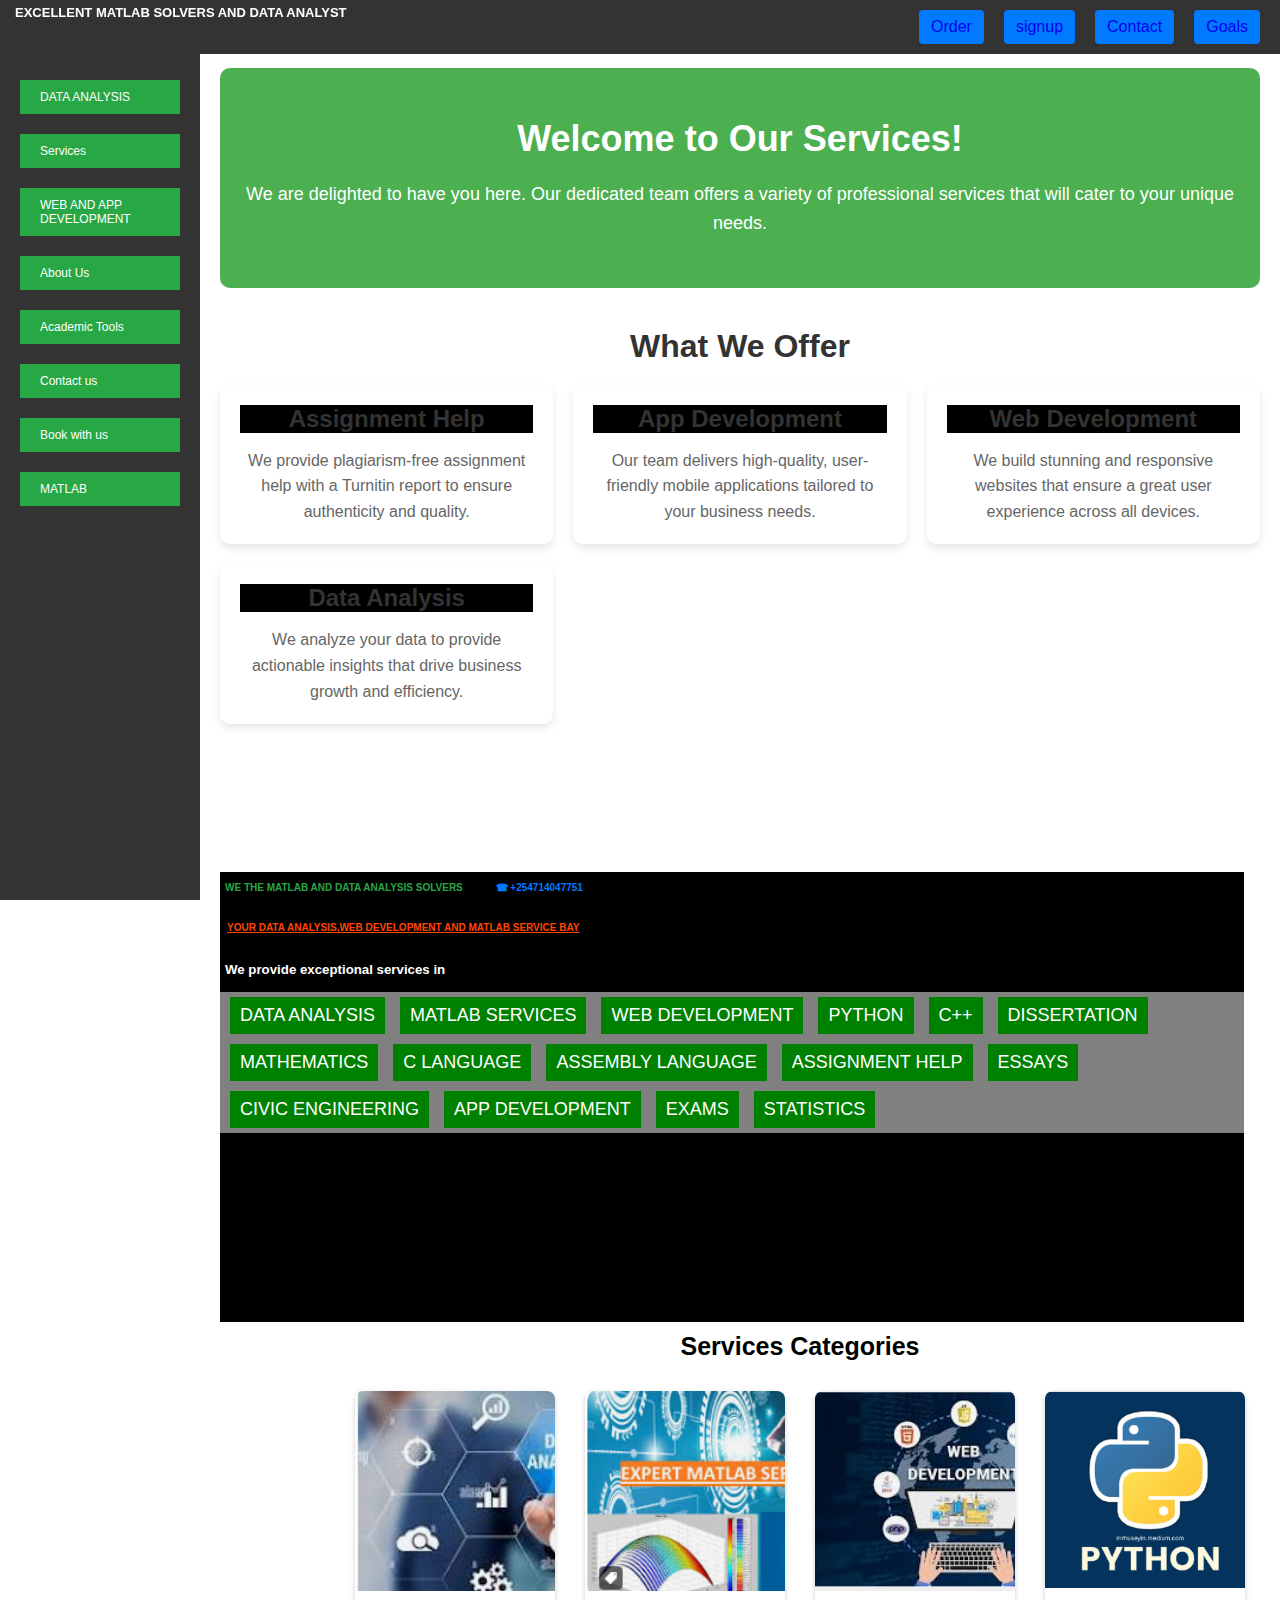
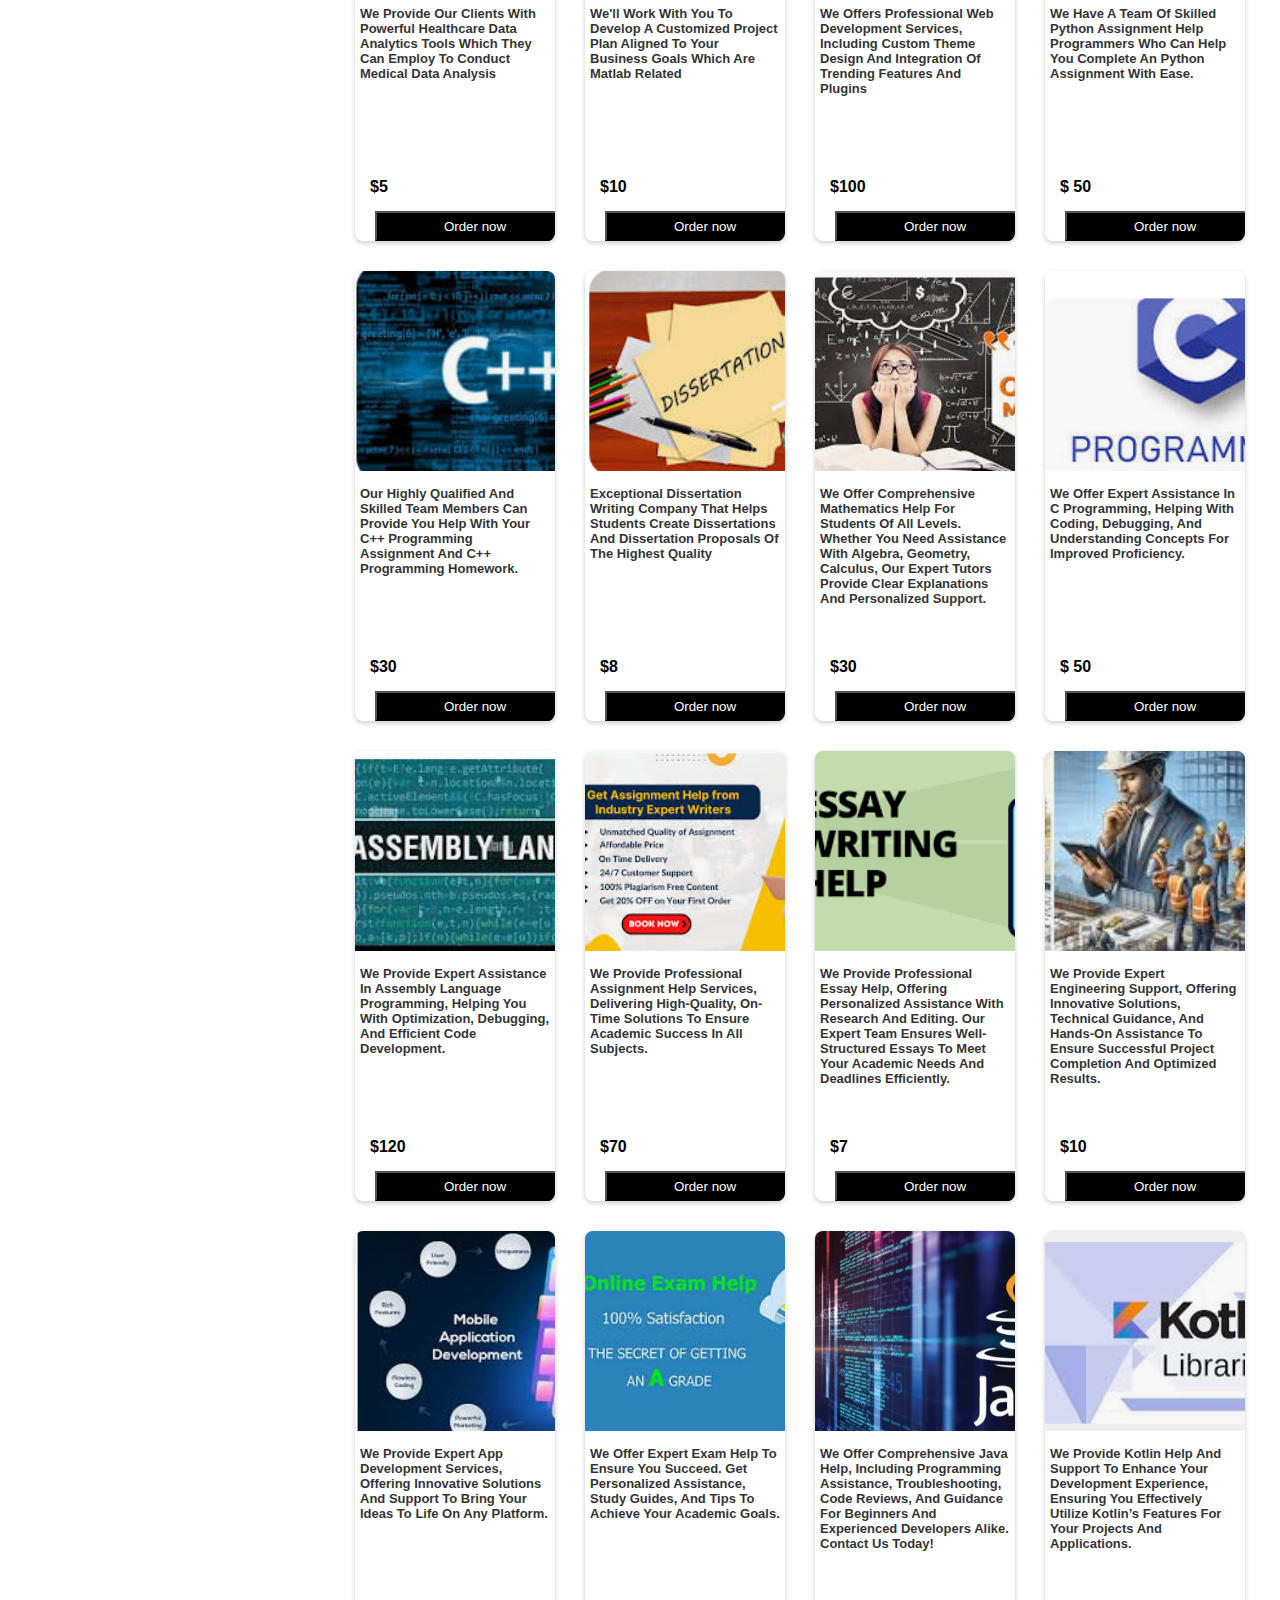
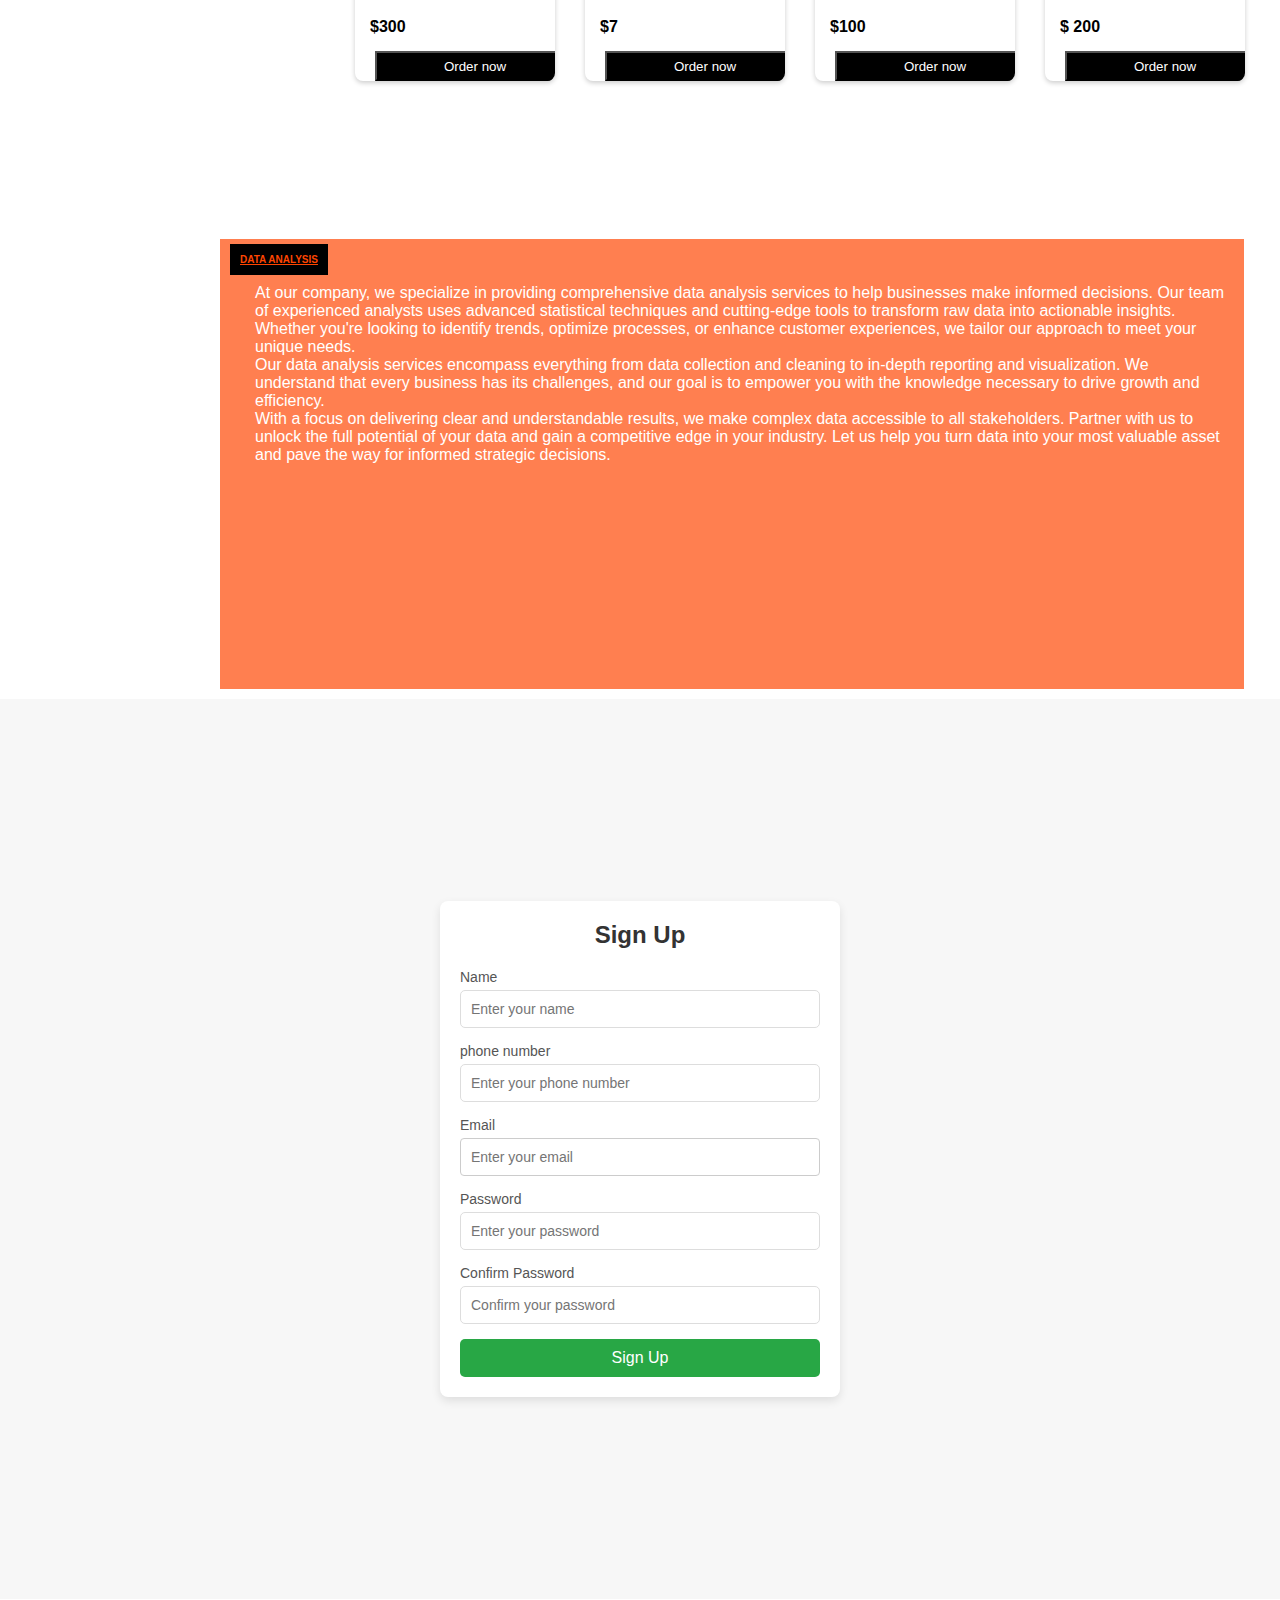
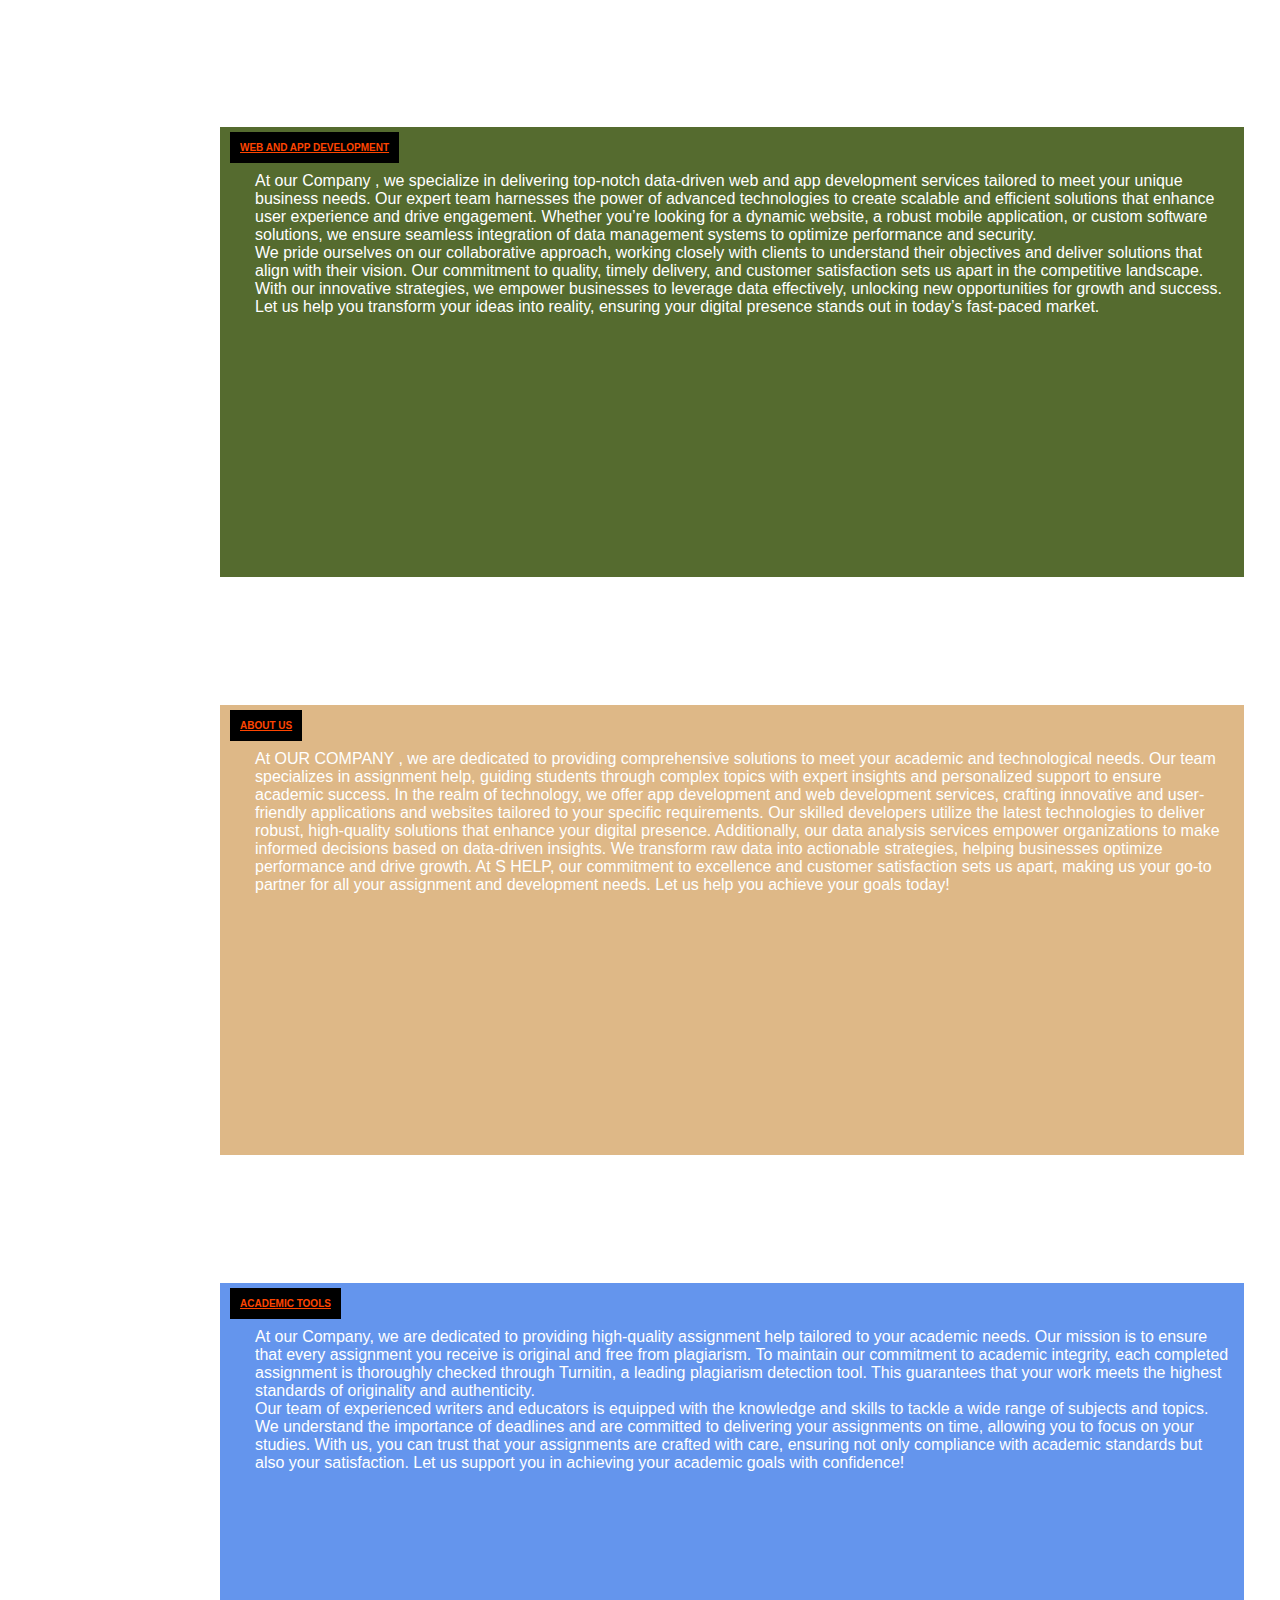
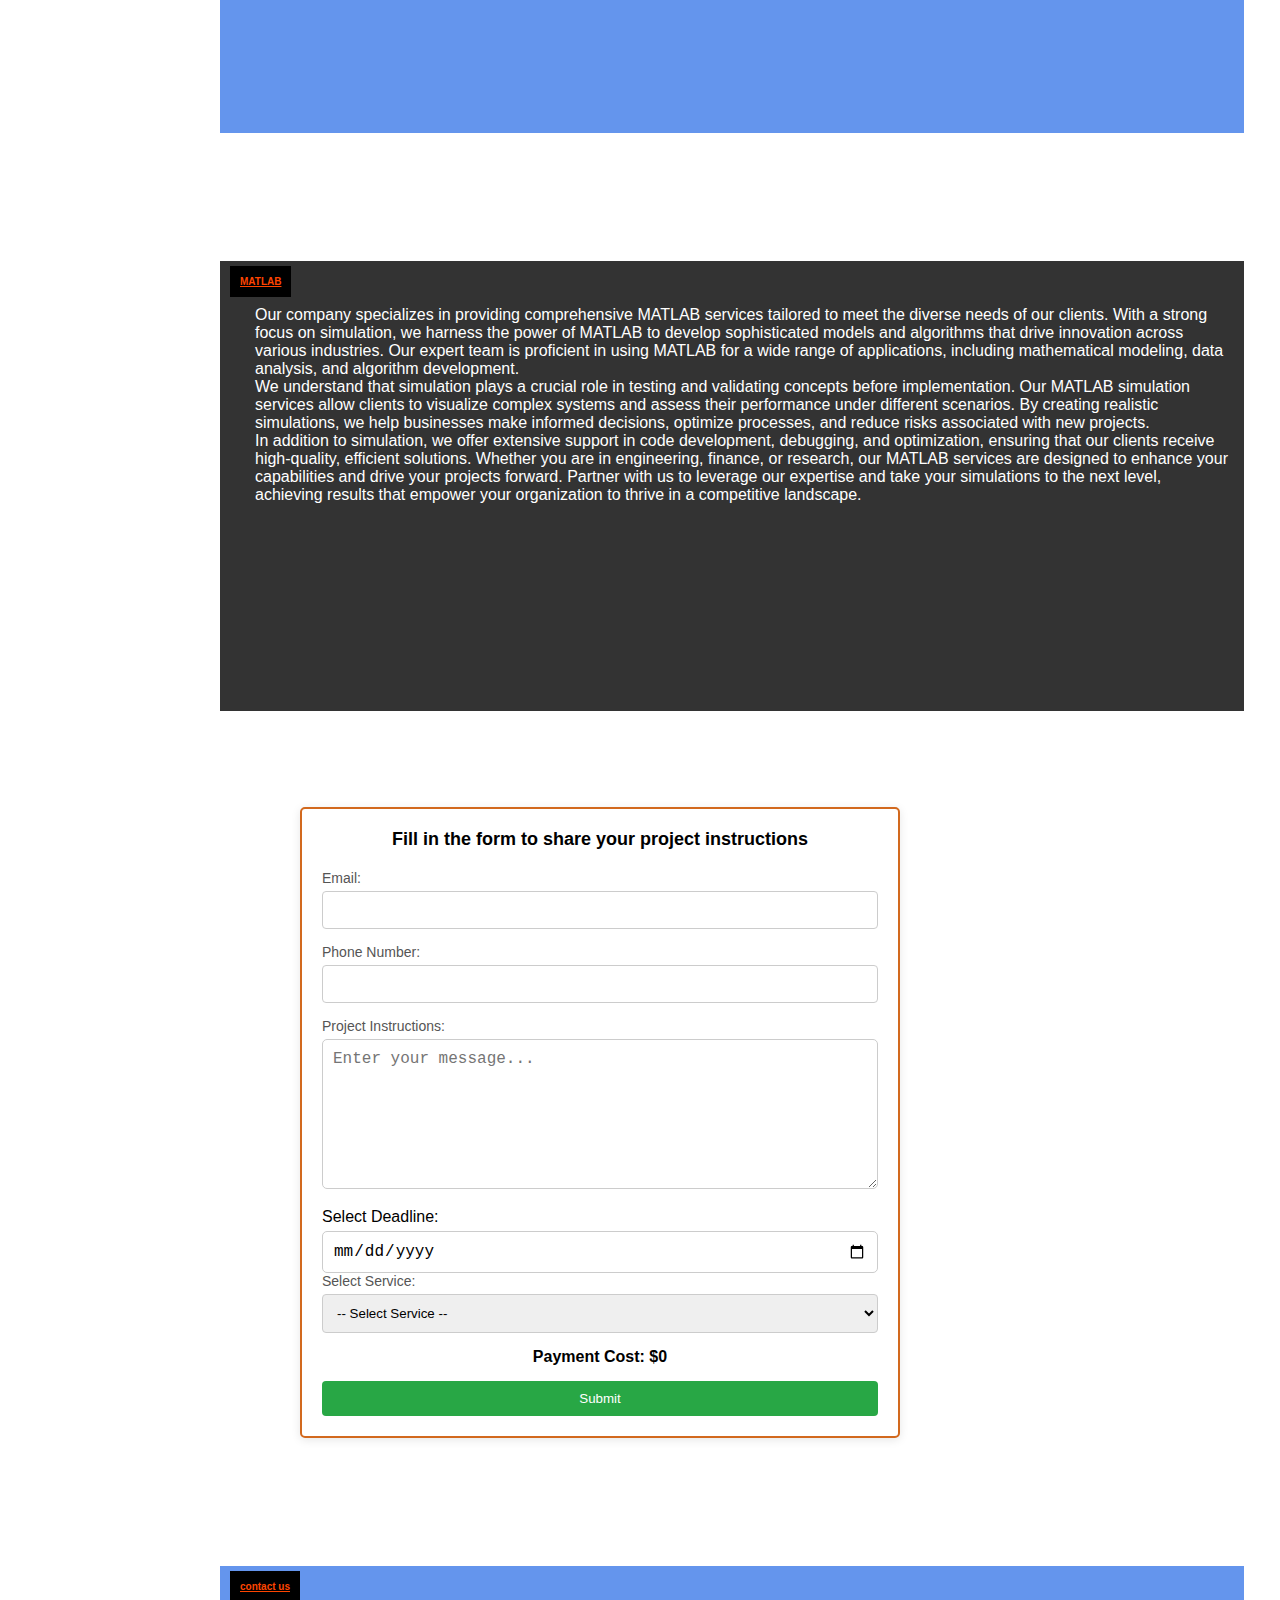
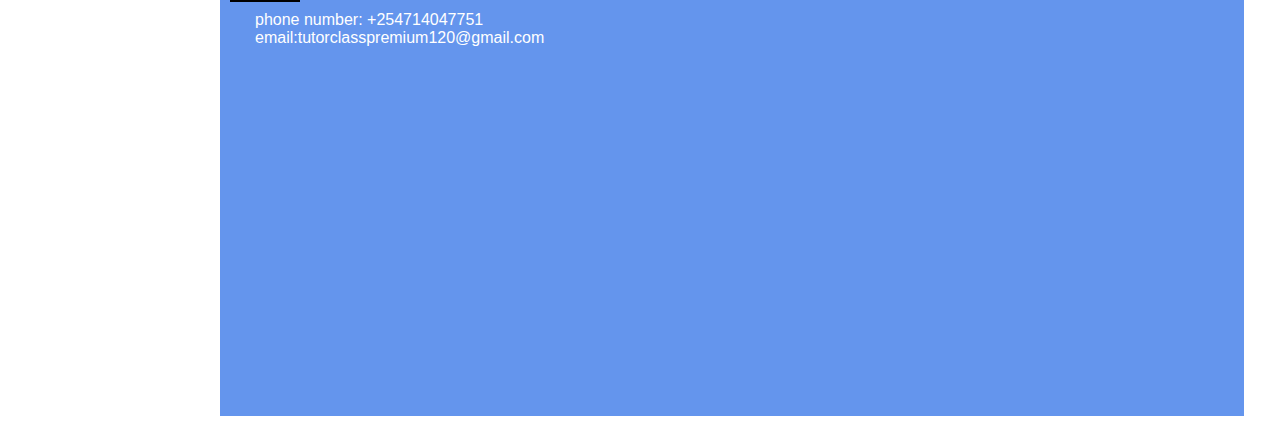
==== commit 8c54d0ce: "Add files via upload" ====
--- a/index.html
+++ b/index.html
@@ -85,11 +85,11 @@
 
 
   <div class="messag cousemessage" id="services">
-    <h2 class="solvers">WE THE MATLAB AND DATA ANALYSIS SOLVERS   <span class="entail"> +254714047751</span>  </h2>
-    <h3>YOUR DATA ANALYSIS,WEB DEVELOPMENT AND MATLAB SERVICE BAY</h3><br><br>
-     <h5>these are additional services we offer </h5><br>
-
-    <ul>
+    <h2 class="solvers">WE THE MATLAB AND DATA ANALYSIS SOLVERS   <span class="entail">  &phone;  +254714047751</span>   </h2>
+    <h3 class="datab">YOUR DATA ANALYSIS,WEB DEVELOPMENT AND MATLAB SERVICE BAY</h3><br><br>
+     <h5 class="pager">We provide exceptional services in </h5>
+    
+    <ul class="datak">
     <li><a href="">DATA ANALYSIS</a></li>
     <li><a href="">MATLAB SERVICES</a></li>
     <li> <a href="">WEB DEVELOPMENT</a></li>
@@ -120,7 +120,7 @@
       <p  class="paras"> $5
        </p>
   
-  <button class="btnow">Order now</button>
+       <button class="btnow"><a href="#odernum">Order now </a></button>
     </div>
     <div class="gallery-item">
         <img src="images/matlab.PNG" alt="MATLAB SERVICES">
@@ -128,7 +128,7 @@
         <p  class="paras"> $10
          </p>
     
-    <button class="btnow">Order now</button>
+         <button class="btnow"><a href="#odernum">Order now </a></button>
     </div>
     <div class="gallery-item">
         <img src="images/webdev.PNG" alt="INTERVIEW GUIDANCE PROGRAM" >
@@ -136,7 +136,7 @@
         <p  class="paras"> $100
          </p>
     
-    <button class="btnow"> order now</button>
+    <button class="btnow"><a href="#odernum">Order now </a></button>
     </div>
     
     <div class="gallery-item">
@@ -145,7 +145,7 @@
         <p  class="paras">$ 50
          </p>
     
-    <button class="btnow">order now</button>
+         <button class="btnow"><a href="#odernum">Order now </a></button>
     </div>
     <div class="gallery-item">
       <img src="images/cplus.PNG" alt="C++ ASSIGNMENT HELP">
@@ -153,7 +153,7 @@
       <p  class="paras"> $30
        </p>
   
-  <button class="btnow">order now</button>
+       <button class="btnow"><a href="#odernum">Order now </a></button>
   </div>
   <div class="gallery-item">
     <img src="images/thesis.PNG" alt="DISSERTATION ASSISTANCE">
@@ -161,7 +161,7 @@
     <p  class="paras">$8 
      </p>
 
-<button class="btnow">Order now</button>
+     <button class="btnow"><a href="#odernum">Order now </a></button>
 </div>
 <div class="gallery-item">
   <img src="images/maths.PNG" alt="MATHEMATICS HELP">
@@ -176,7 +176,7 @@
   <p  class="paras">$30
    </p>
 
-<button class="btnow">order now</button>
+   <button class="btnow"><a href="#odernum">Order now </a></button>
 </div>
 <div class="gallery-item">
   <img src="images/Clangua.PNG" alt="C LANGUAGE HELP">
@@ -191,7 +191,7 @@
   <p  class="paras">$ 50
    </p>
 
-<button class="btnow">order now</button>
+   <button class="btnow"><a href="#odernum">Order now </a></button>
 </div>
 <div class="gallery-item">
   <img src="images/assemble.PNG" alt="ASSEMBLY LANGUAGE HELP">
@@ -206,7 +206,7 @@
   <p  class="paras">$120
    </p>
 
-<button class="btnow">ORDER NOW</button>
+   <button class="btnow"><a href="#odernum">Order now </a></button>
 </div>
 <div class="gallery-item">
   <img src="images/assignment.PNG" alt="ASSIGNMENT HELP">
@@ -221,7 +221,7 @@
   <p  class="paras">$70
    </p>
 
-<button class="btnow">Order Now</button>
+   <button class="btnow"><a href="#odernum">Order now </a></button>
 </div>
 <div class="gallery-item">
   <img src="images/essay.PNG" alt="QUALITY ESSAY HELP">
@@ -229,7 +229,7 @@
   <p  class="paras">$7
    </p>
 
-<button class="btnow">Order Now</button>
+   <button class="btnow"><a href="#odernum">Order now </a></button>
 </div>
 <div class="gallery-item">
   <img src="images/civil.PNG" alt="CIVIL ENGINEERING ASSIGNMENT">
@@ -237,7 +237,7 @@
   <p  class="paras">$10
    </p>
 
-<button class="btnow">Order Now</button>
+   <button class="btnow"><a href="#odernum">Order now </a></button>
 </div>
 <div class="gallery-item">
   <img src="images/mobile.PNG" alt="APP DEVELOPMENT">
@@ -245,7 +245,7 @@
   <p  class="paras">$300
    </p>
 
-<button class="btnow">Order Now</button>
+   <button class="btnow"><a href="#odernum">Order now </a></button>
 </div>
 <div class="gallery-item">
   <img src="images/examshelp.PNG" alt="Exams Help">
@@ -253,21 +253,21 @@
   <p  class="paras">$7
    </p>
 
-<button class="btnow">Order Now</button>
+   <button class="btnow"><a href="#odernum">Order now </a></button>
 </div>
     <div class="gallery-item">
       <img src="images/java.PNG" alt="Java programming assignment">
       <h3 class="paramoja">We offer comprehensive Java help, including programming assistance, troubleshooting, code reviews, and guidance for beginners and experienced developers alike. Contact us today!</h3>
       <p class="paras">$100</p>
     
-    <button class="btnow">Order Now</button>
+      <button class="btnow"><a href="#odernum">Order now </a></button>
   </div>
   <div class="gallery-item">
     <img src="images/kotlin.PNG" alt="KOTLIN ASSIGNMENT HELP">
     <h3 class="paramoja">
       We provide Kotlin help and support to enhance your development experience, ensuring you effectively utilize Kotlin’s features for your projects and applications.</h3>
     <p class="paras">$ 200</p>
-    <button class="btnow">Order Now</button>
+    <button class="btnow"><a href="#odernum">Order now </a></button>
 </div>
 </div>
 
@@ -277,11 +277,12 @@
   
   
     <div class="messag cousemessage analysis " id="analysis">
-      <h3>DATA ANALYSIS</h3><br><br>
-      <p class="ana">At our company, we specialize in providing comprehensive data analysis services to help businesses make informed decisions. Our team of experienced analysts uses advanced statistical techniques and cutting-edge tools to transform raw data into actionable insights. Whether you're looking to identify trends, optimize processes, or enhance customer experiences, we tailor our approach to meet your unique needs.</p>
+      <h3 class="lisis">DATA ANALYSIS</h3><br><br>
+      <div class="ana">
+      <p >At our company, we specialize in providing comprehensive data analysis services to help businesses make informed decisions. Our team of experienced analysts uses advanced statistical techniques and cutting-edge tools to transform raw data into actionable insights. Whether you're looking to identify trends, optimize processes, or enhance customer experiences, we tailor our approach to meet your unique needs.</p>
        
-      <p class="ana">Our data analysis services encompass everything from data collection and cleaning to in-depth reporting and visualization. We understand that every business has its challenges, and our goal is to empower you with the knowledge necessary to drive growth and efficiency.</p>
-      <p class="ana">With a focus on delivering clear and understandable results, we make complex data accessible to all stakeholders. Partner with us to unlock the full potential of your data and gain a competitive edge in your industry. Let us help you turn data into your most valuable asset and pave the way for informed strategic decisions.</p>
+      <p >Our data analysis services encompass everything from data collection and cleaning to in-depth reporting and visualization. We understand that every business has its challenges, and our goal is to empower you with the knowledge necessary to drive growth and efficiency.</p>
+      <p >With a focus on delivering clear and understandable results, we make complex data accessible to all stakeholders. Partner with us to unlock the full potential of your data and gain a competitive edge in your industry. Let us help you turn data into your most valuable asset and pave the way for informed strategic decisions.</p></div>
       
       
     </div>
@@ -331,18 +332,19 @@
 
 
     <div class="messag cousemessage webdevel " id="webdevelopment">
-      <h3>WEB AND APP DEVELOPMENT </h3><br><br>
-      <p class="ana">
+      <h3 class="lisis">WEB AND APP DEVELOPMENT </h3><br><br>
+      <div class="ana">
+      <p >
         At our Company , we specialize in delivering top-notch data-driven web and app development services tailored to meet your unique business needs. Our expert team harnesses the power of advanced technologies to create scalable and efficient solutions that enhance user experience and drive engagement. Whether you’re looking for a dynamic website, a robust mobile application, or custom software solutions, we ensure seamless integration of data management systems to optimize performance and security.</p>
        
      
-      <p class="ana">We pride ourselves on our collaborative approach, working closely with clients to understand their objectives and deliver solutions that align with their vision. Our commitment to quality, timely delivery, and customer satisfaction sets us apart in the competitive landscape. With our innovative strategies, we empower businesses to leverage data effectively, unlocking new opportunities for growth and success. Let us help you transform your ideas into reality, ensuring your digital presence stands out in today’s fast-paced market.</p>
+      <p >We pride ourselves on our collaborative approach, working closely with clients to understand their objectives and deliver solutions that align with their vision. Our commitment to quality, timely delivery, and customer satisfaction sets us apart in the competitive landscape. With our innovative strategies, we empower businesses to leverage data effectively, unlocking new opportunities for growth and success. Let us help you transform your ideas into reality, ensuring your digital presence stands out in today’s fast-paced market.</p> </div>
       
       
     </div>
 
     <div class="messag cousemessage aboutusy " id="aboutus">
-      <h3>ABOUT US</h3><br><br>
+      <h3 class="lisis">ABOUT US</h3><br><br>
       <p class="ana">
         At OUR COMPANY , we are dedicated to providing comprehensive solutions to meet your academic and technological needs. Our team specializes in assignment help, guiding students through complex topics with expert insights and personalized support to ensure academic success. In the realm of technology, we offer app development and web development services, crafting innovative and user-friendly applications and websites tailored to your specific requirements. Our skilled developers utilize the latest technologies to deliver robust, high-quality solutions that enhance your digital presence. Additionally, our data analysis services empower organizations to make informed decisions based on data-driven insights. We transform raw data into actionable strategies, helping businesses optimize performance and drive growth. At S HELP, our commitment to excellence and customer satisfaction sets us apart, making us your go-to partner for all your assignment and development needs. Let us help you achieve your goals today!</p>
       
@@ -350,32 +352,34 @@
     </div>
 
     <div class="messag cousemessage tools " id="academictools">
-      <h3>ACADEMIC TOOLS</h3><br><br>
-      <p class="ana">
+      <h3 class="lisis">ACADEMIC TOOLS</h3><br><br>
+      <div class="ana">
+      <p >
         At our Company, we are dedicated to providing high-quality assignment help tailored to your academic needs. Our mission is to ensure that every assignment you receive is original and free from plagiarism. To maintain our commitment to academic integrity, each completed assignment is thoroughly checked through Turnitin, a leading plagiarism detection tool. This guarantees that your work meets the highest standards of originality and authenticity.
       </p>
-      <p class="ana">
+      <p >
         Our team of experienced writers and educators is equipped with the knowledge and skills to tackle a wide range of subjects and topics. We understand the importance of deadlines and are committed to delivering your assignments on time, allowing you to focus on your studies. With us, you can trust that your assignments are crafted with care, ensuring not only compliance with academic standards but also your satisfaction. Let us support you in achieving your academic goals with confidence!
 
-      </p>
+      </p></div>
       
       
     </div>
 
 
     <div class="messag cousemessage matalb " id="matlab">
-      <h3>MATLAB</h3><br><br>
-      <p class="ana">
+      <h3 class="lisis">MATLAB</h3><br><br>
+      <div class="ana">
+      <p >
         
 Our company specializes in providing comprehensive MATLAB services tailored to meet the diverse needs of our clients. With a strong focus on simulation, we harness the power of MATLAB to develop sophisticated models and algorithms that drive innovation across various industries. Our expert team is proficient in using MATLAB for a wide range of applications, including mathematical modeling, data analysis, and algorithm development.
       </p>
-      <p class="ana">
+      <p >
         We understand that simulation plays a crucial role in testing and validating concepts before implementation. Our MATLAB simulation services allow clients to visualize complex systems and assess their performance under different scenarios. By creating realistic simulations, we help businesses make informed decisions, optimize processes, and reduce risks associated with new projects.
 
       </p>
-      <p class="ana">
+      <p >
         In addition to simulation, we offer extensive support in code development, debugging, and optimization, ensuring that our clients receive high-quality, efficient solutions. Whether you are in engineering, finance, or research, our MATLAB services are designed to enhance your capabilities and drive your projects forward. Partner with us to leverage our expertise and take your simulations to the next level, achieving results that empower your organization to thrive in a competitive landscape.
-      </p>
+      </p></div>
       
       
     </div><br><br>
@@ -435,14 +439,15 @@
   </div>
 
   <div class="messag cousemessage tools " id="contactus">
-    <h3>contact us</h3><br><br>
-    <p class="ana">
+    <h3 class="lisis">contact us</h3><br><br>
+    <div class="ana">
+    <p>
       phone number: +254714047751
     </p>
-    <p class="ana">
+    <p >
      email:tutorclasspremium120@gmail.com
 
-    </p>
+    </p> </div>
     
     
   </div>
--- a/styles.css
+++ b/styles.css
@@ -1019,7 +1019,7 @@
 
 .ycontainer {
   max-width: 1200px;
-  margin: 0 auto;
+ /* margin: 0 auto;*/
   margin-left:200px;
   margin-top:30px;
   padding: 20px;
@@ -1094,7 +1094,6 @@
   .welcome-section h1 {
       font-size: 28px;
   }
-
   .welcome-section p {
       font-size: 16px;
   }
@@ -1120,7 +1119,8 @@
 }
 @media (min-width: 768px){
   .messag{
-    margin-left:200px;
+    margin-left:220px;
+    padding:20px;
   }
   .solvers{
     margin-top:10px
@@ -1131,4 +1131,76 @@
     margin-top:10px
   }
 
-}+}
+
+
+@media (max-width: 516px){
+  .gallery-item {
+    margin-top:10px;
+    max-width: 100%;
+    margin-left:0.5px;
+    margin-right:0.5px;
+  }
+  .gallery-item img{
+      width: 100%; /* Set desired width */
+      height: 200px; /* Set desired height */
+      object-fit: cover;
+
+  }
+
+}
+.messag{
+  position:relative;
+  
+  height: 50vh;
+  
+}
+.solvers{
+  position:absolute;
+  top:0;
+  left: 5px;
+}
+.datab{
+position: absolute;
+text-align: left ;
+top: 50px;
+text-decoration: none;
+left: 0px;
+margin-left: -3px;
+}
+.pager{
+position: absolute;
+top: 90px;
+left: 5px;
+text-align: center;
+}
+.datak{
+position: absolute;
+top: 120px;
+left: 0;
+}
+.datak li a{
+font-size: 10px;
+text-decoration: none;
+line-height: 0.9;
+}
+.lisis{
+position: absolute;
+text-align: center;
+place-content: center;
+align-items: center;
+top: 15px;
+left: 10px;
+
+}
+.ana{
+position: absolute;
+top: 30px;
+}
+.btnow a{
+text-decoration: none;
+color: white;
+}
+
+
+
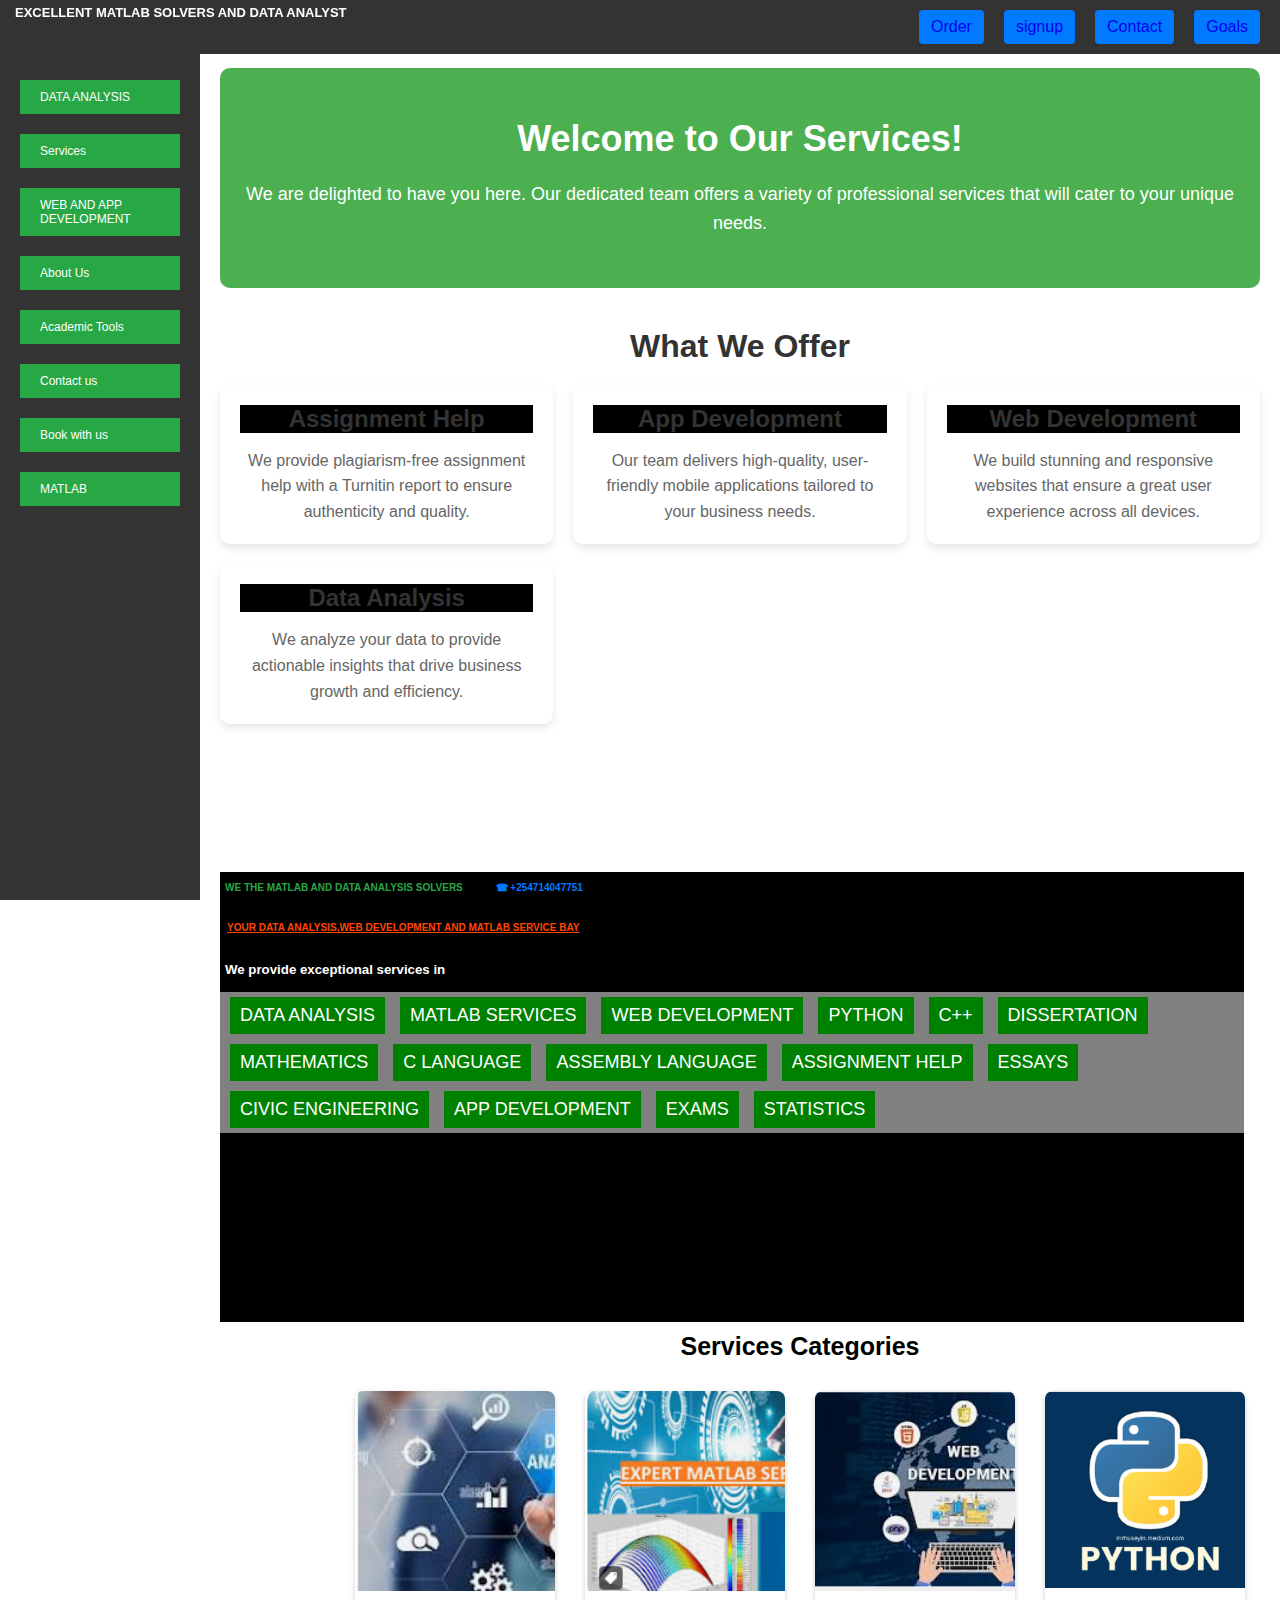
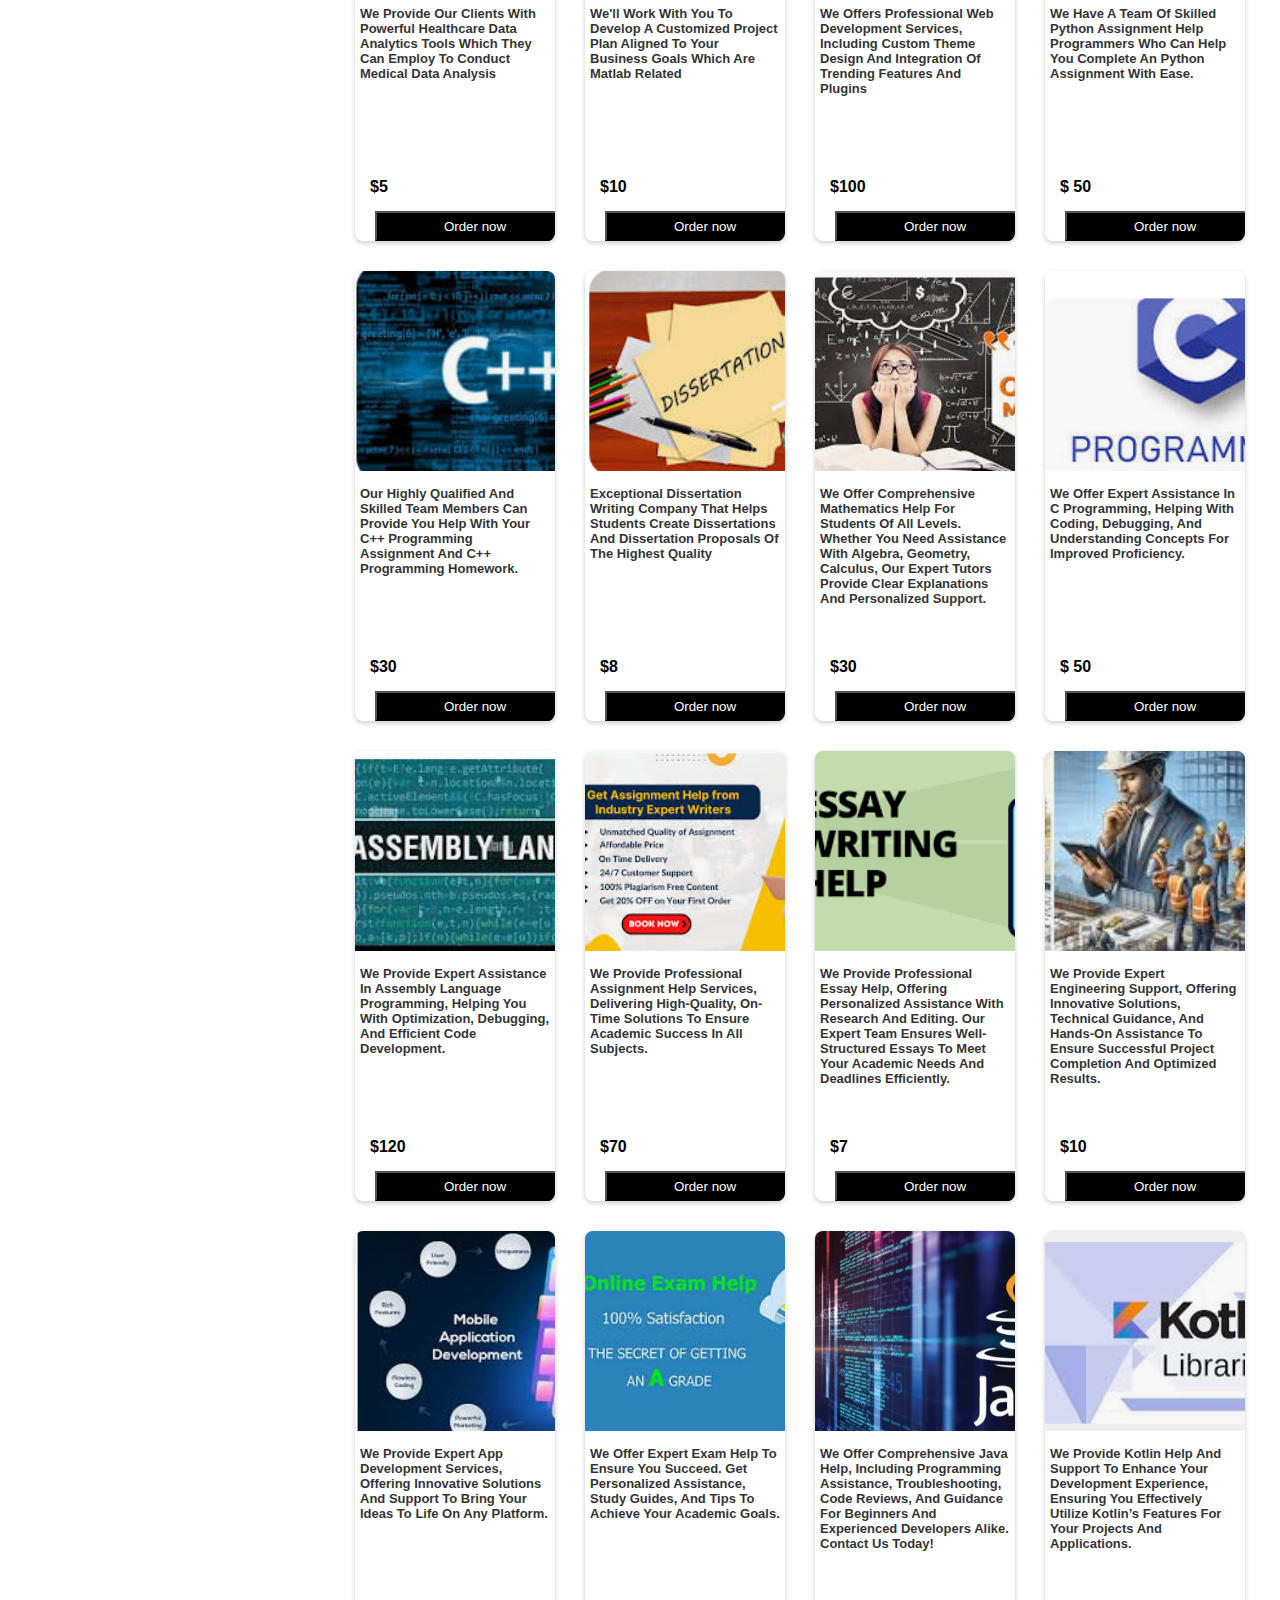
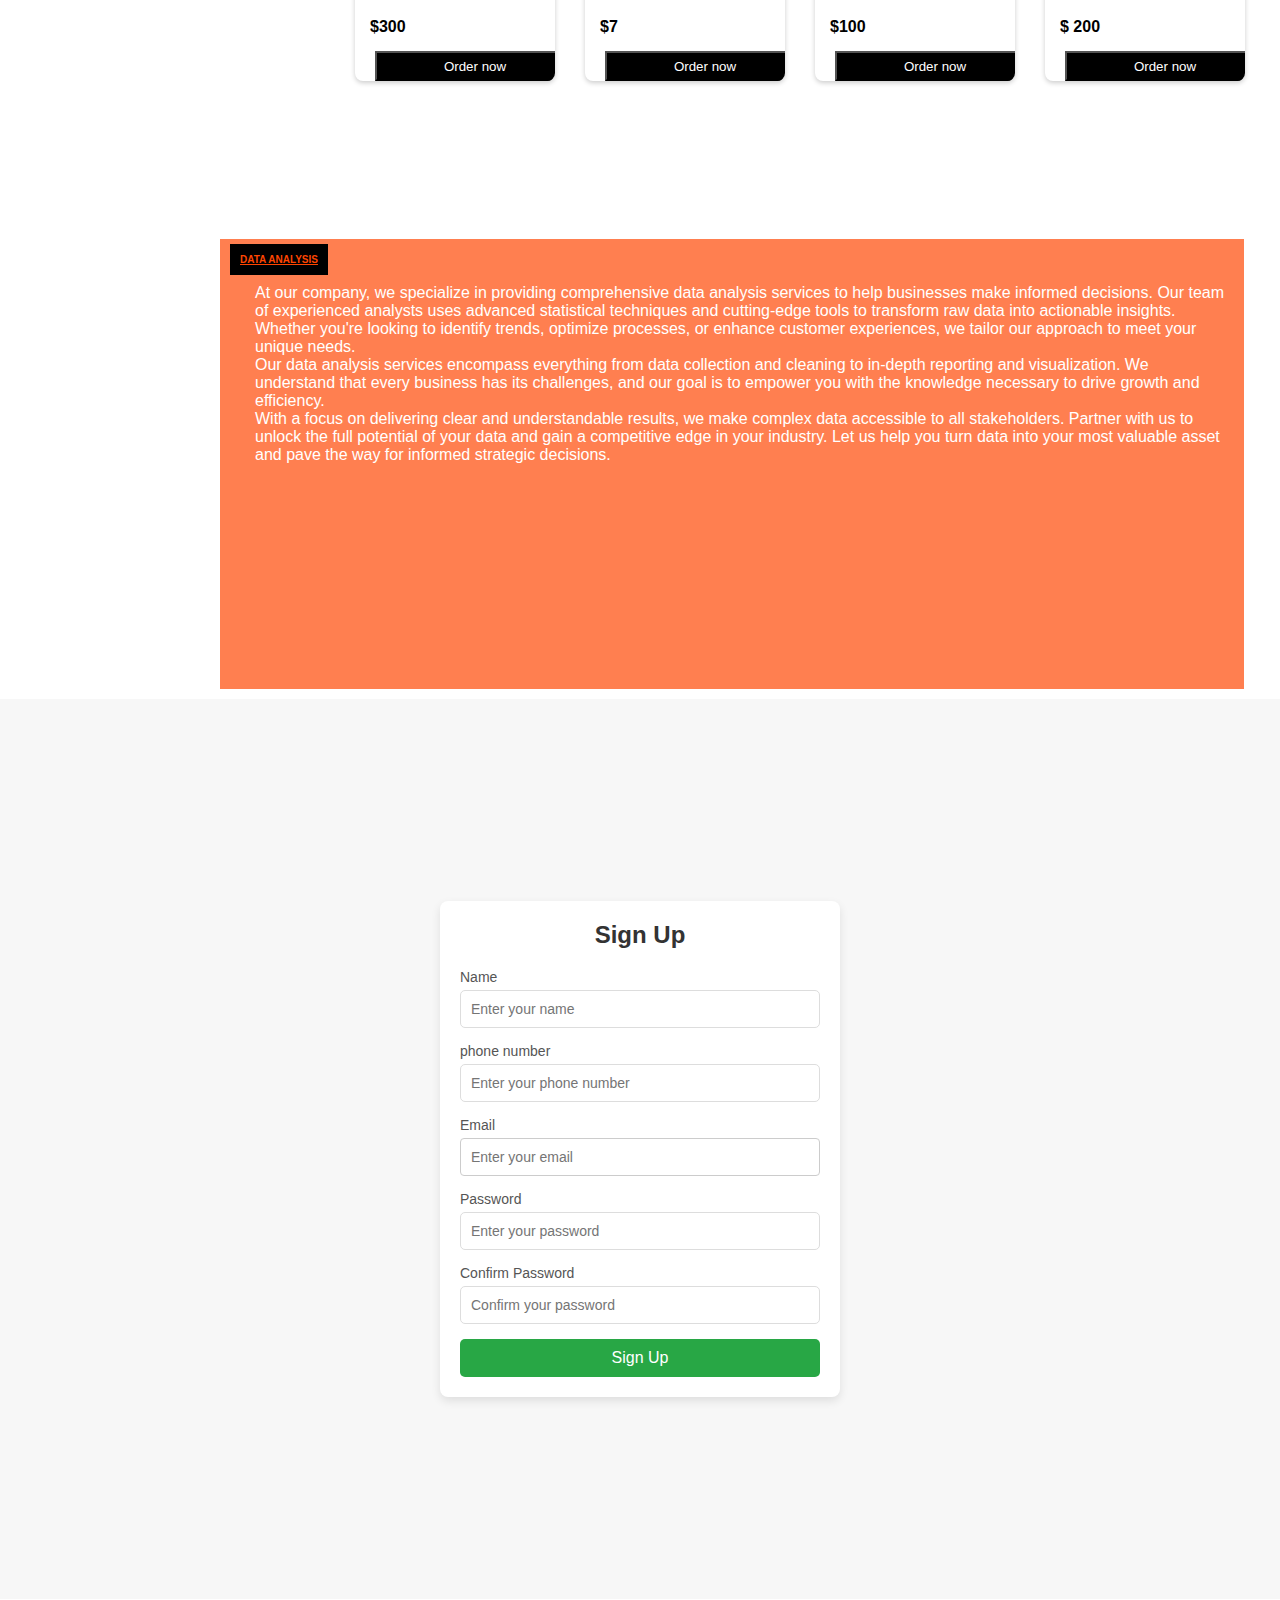
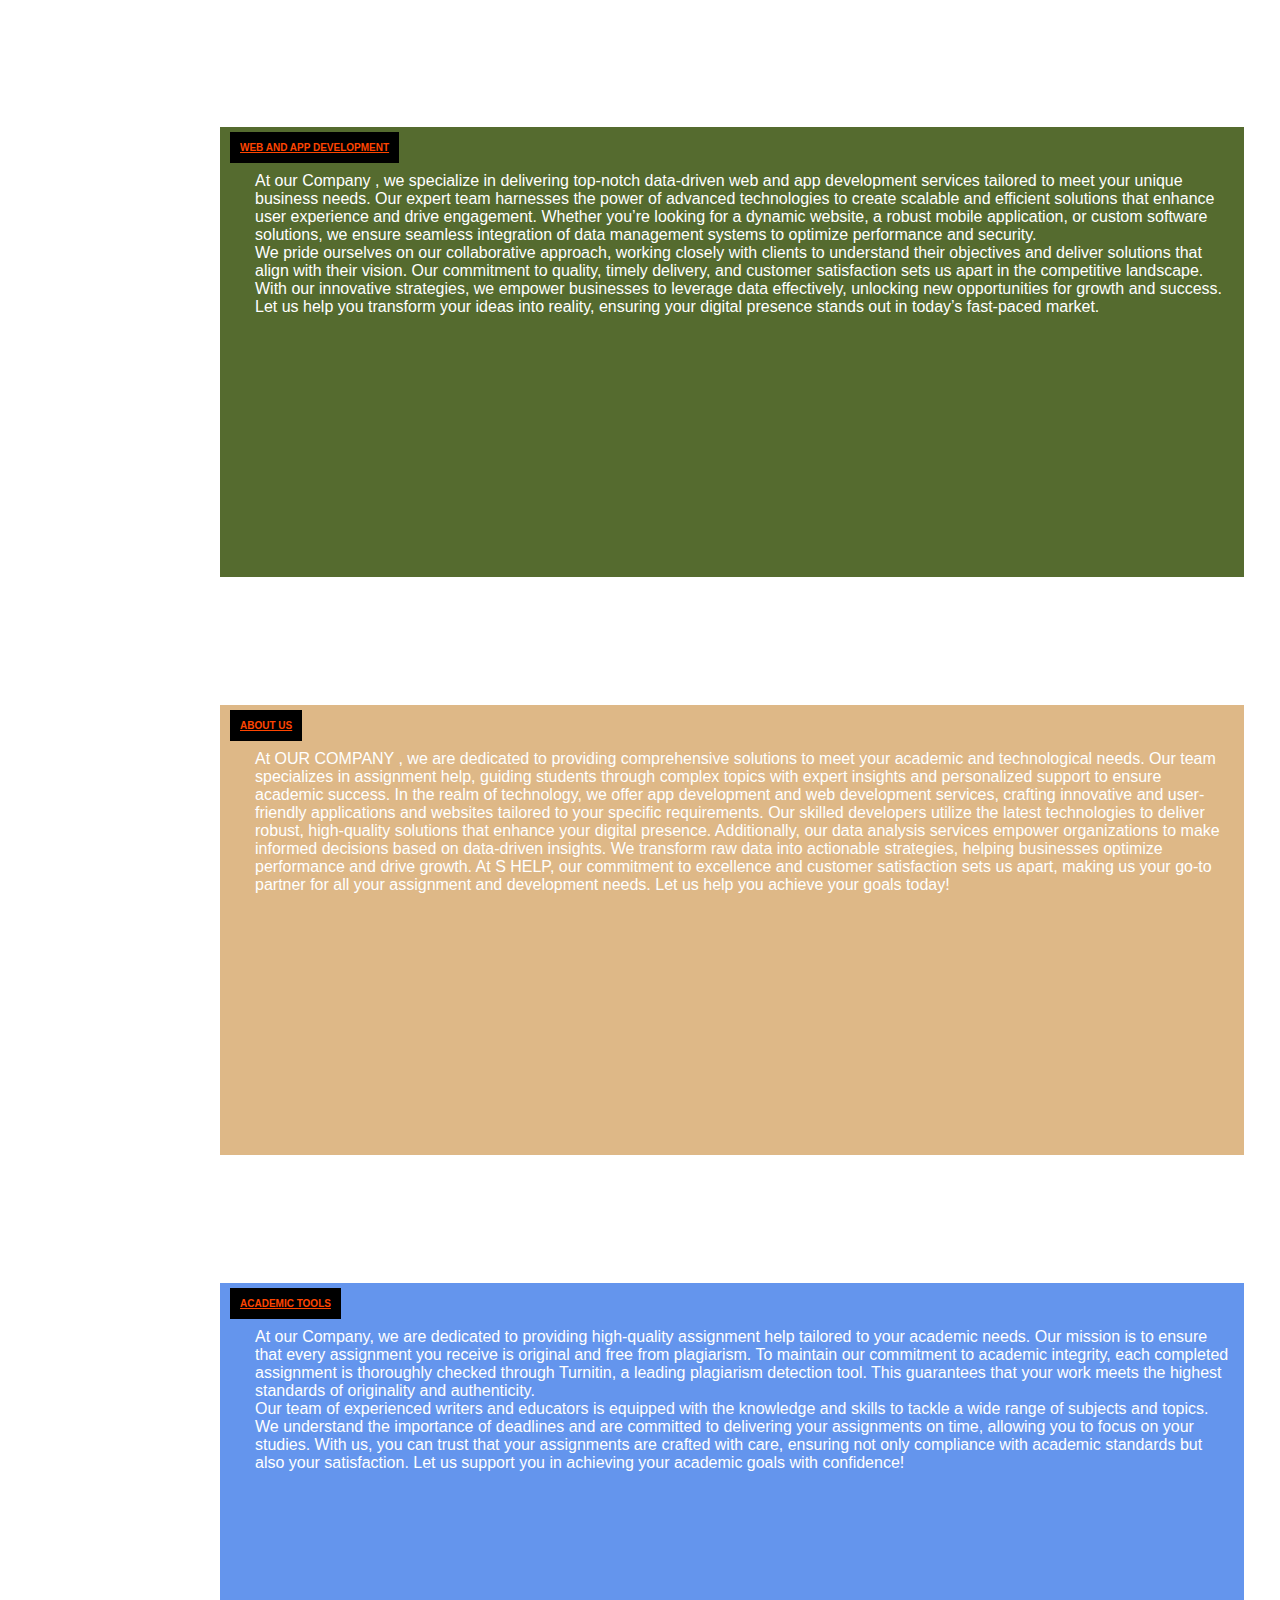
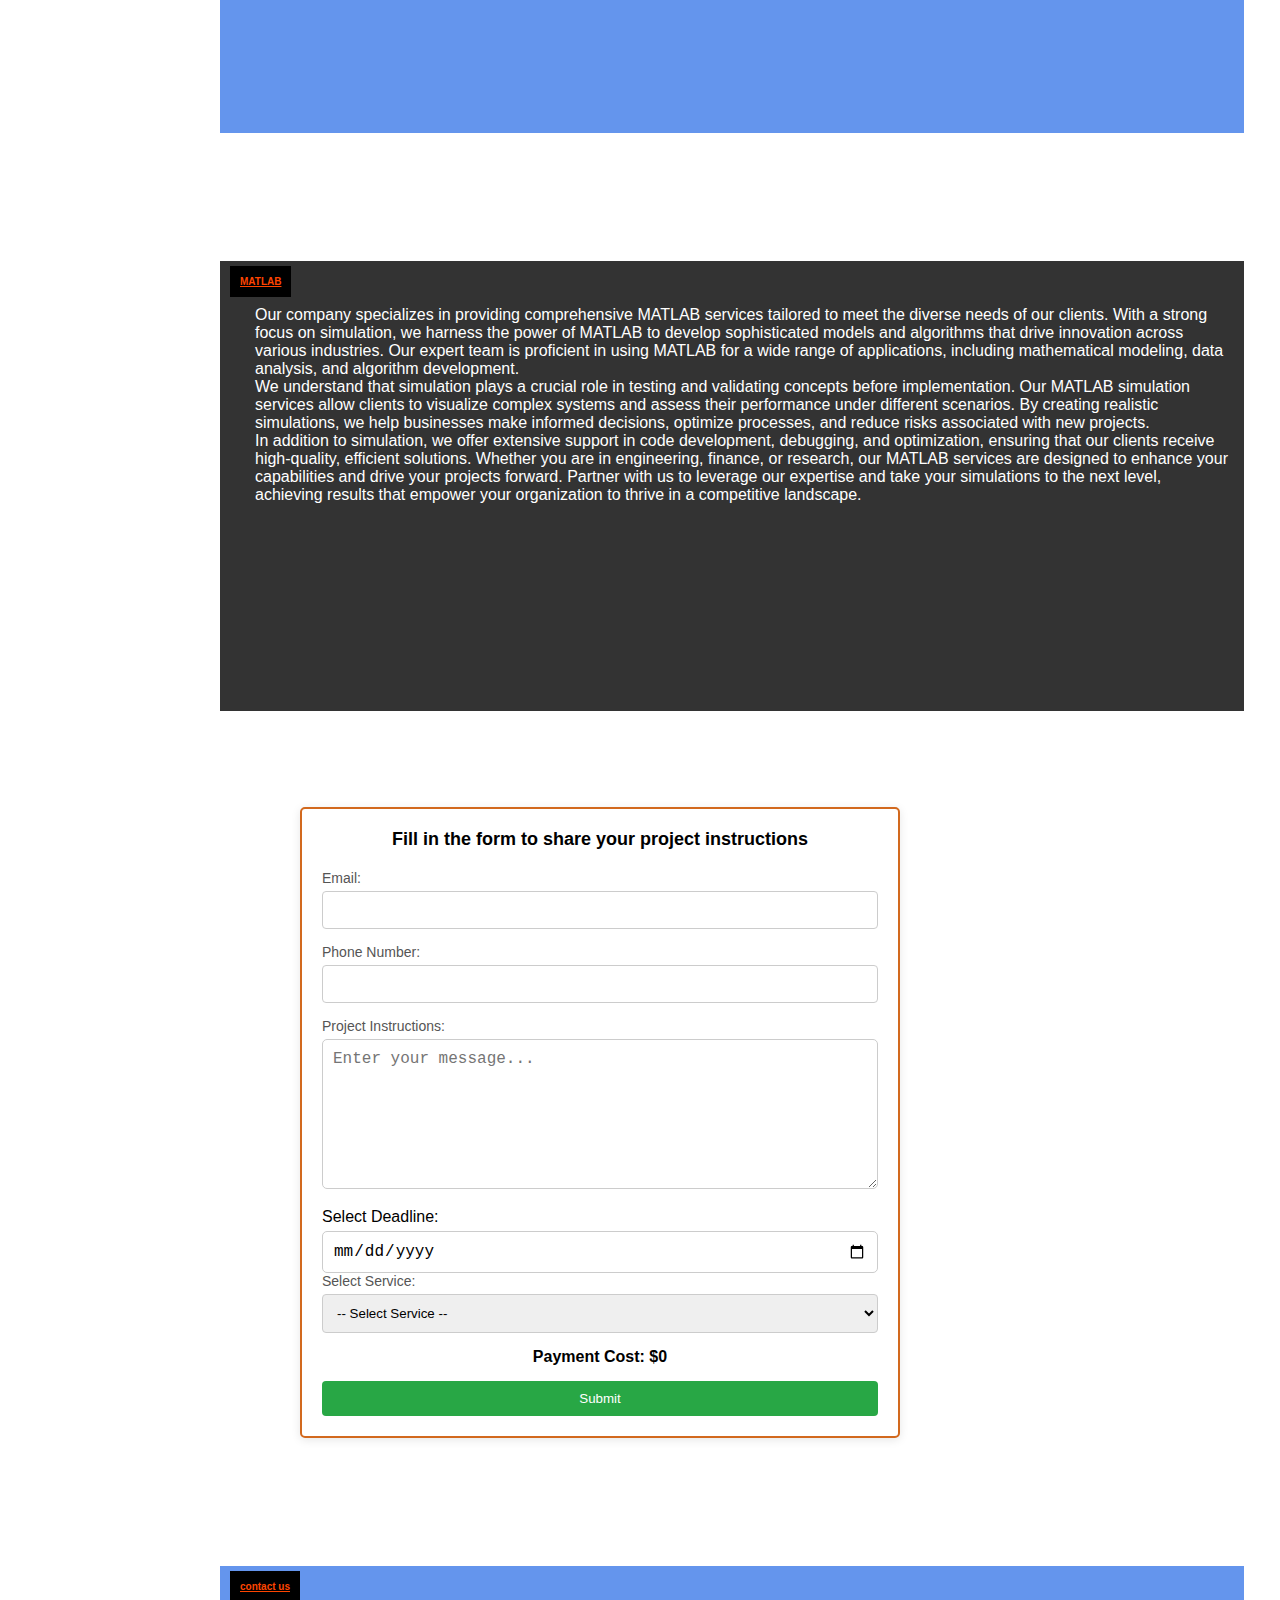
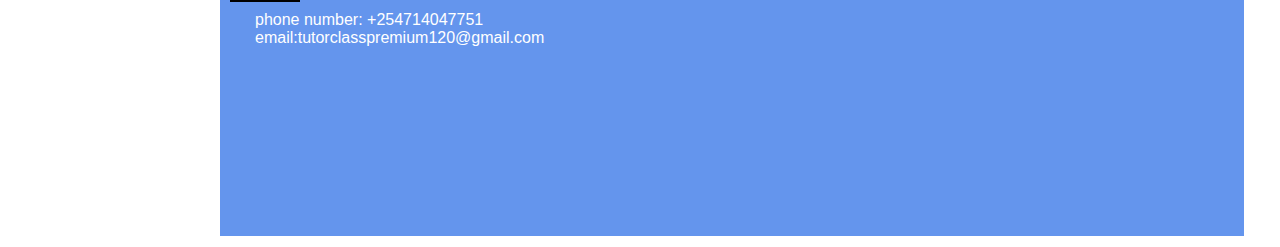
==== commit 768a1414: "Add files via upload" ====
--- a/index.html
+++ b/index.html
@@ -438,7 +438,7 @@
       </form>
   </div>
 
-  <div class="messag cousemessage tools " id="contactus">
+  <div class="messag cousemessage tools toolsy " id="contactus">
     <h3 class="lisis">contact us</h3><br><br>
     <div class="ana">
     <p>
--- a/styles.css
+++ b/styles.css
@@ -1201,6 +1201,18 @@
 text-decoration: none;
 color: white;
 }
-
-
-
+@media (max-width: 617px){
+  .messag{
+    height: 100vh;
+  }
+  .toolsy{
+    height: 30vh;
+  }
+
+}
+.toolsy{
+  height: 30vh;
+}
+
+
+
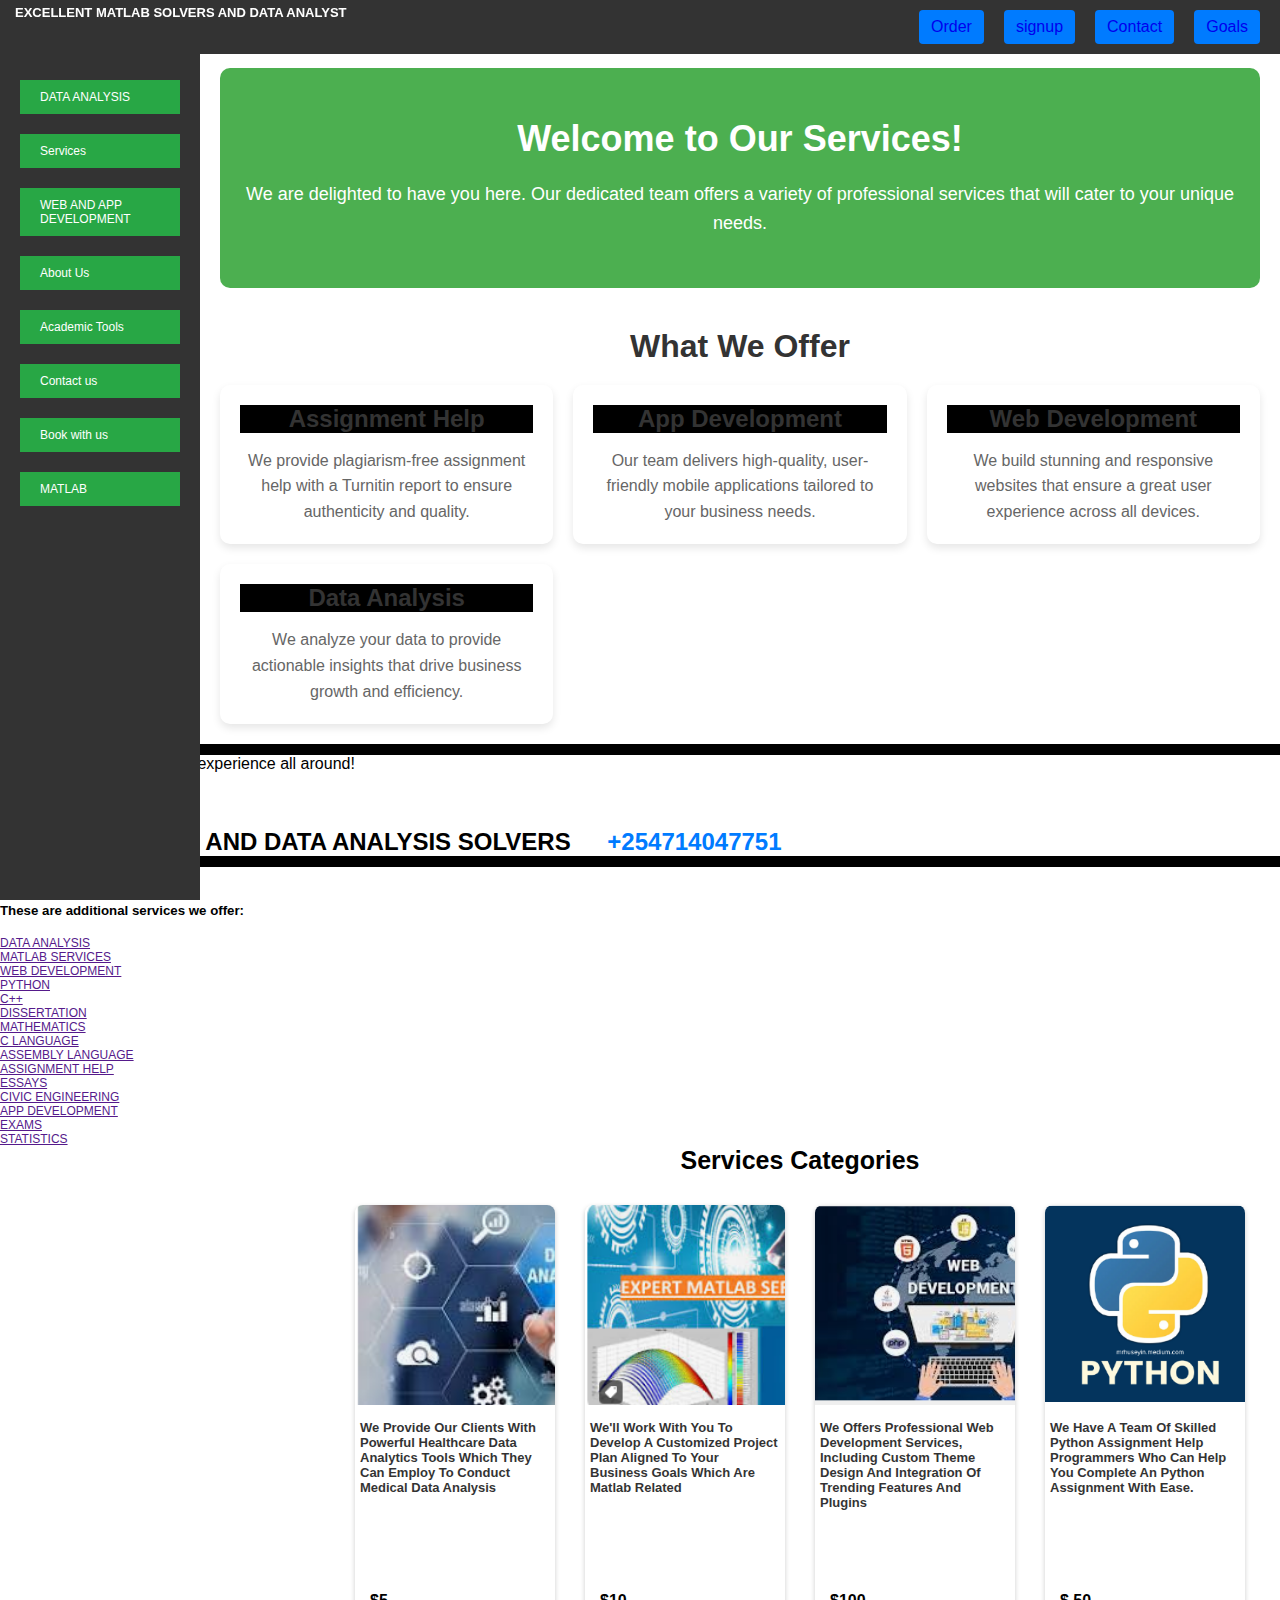
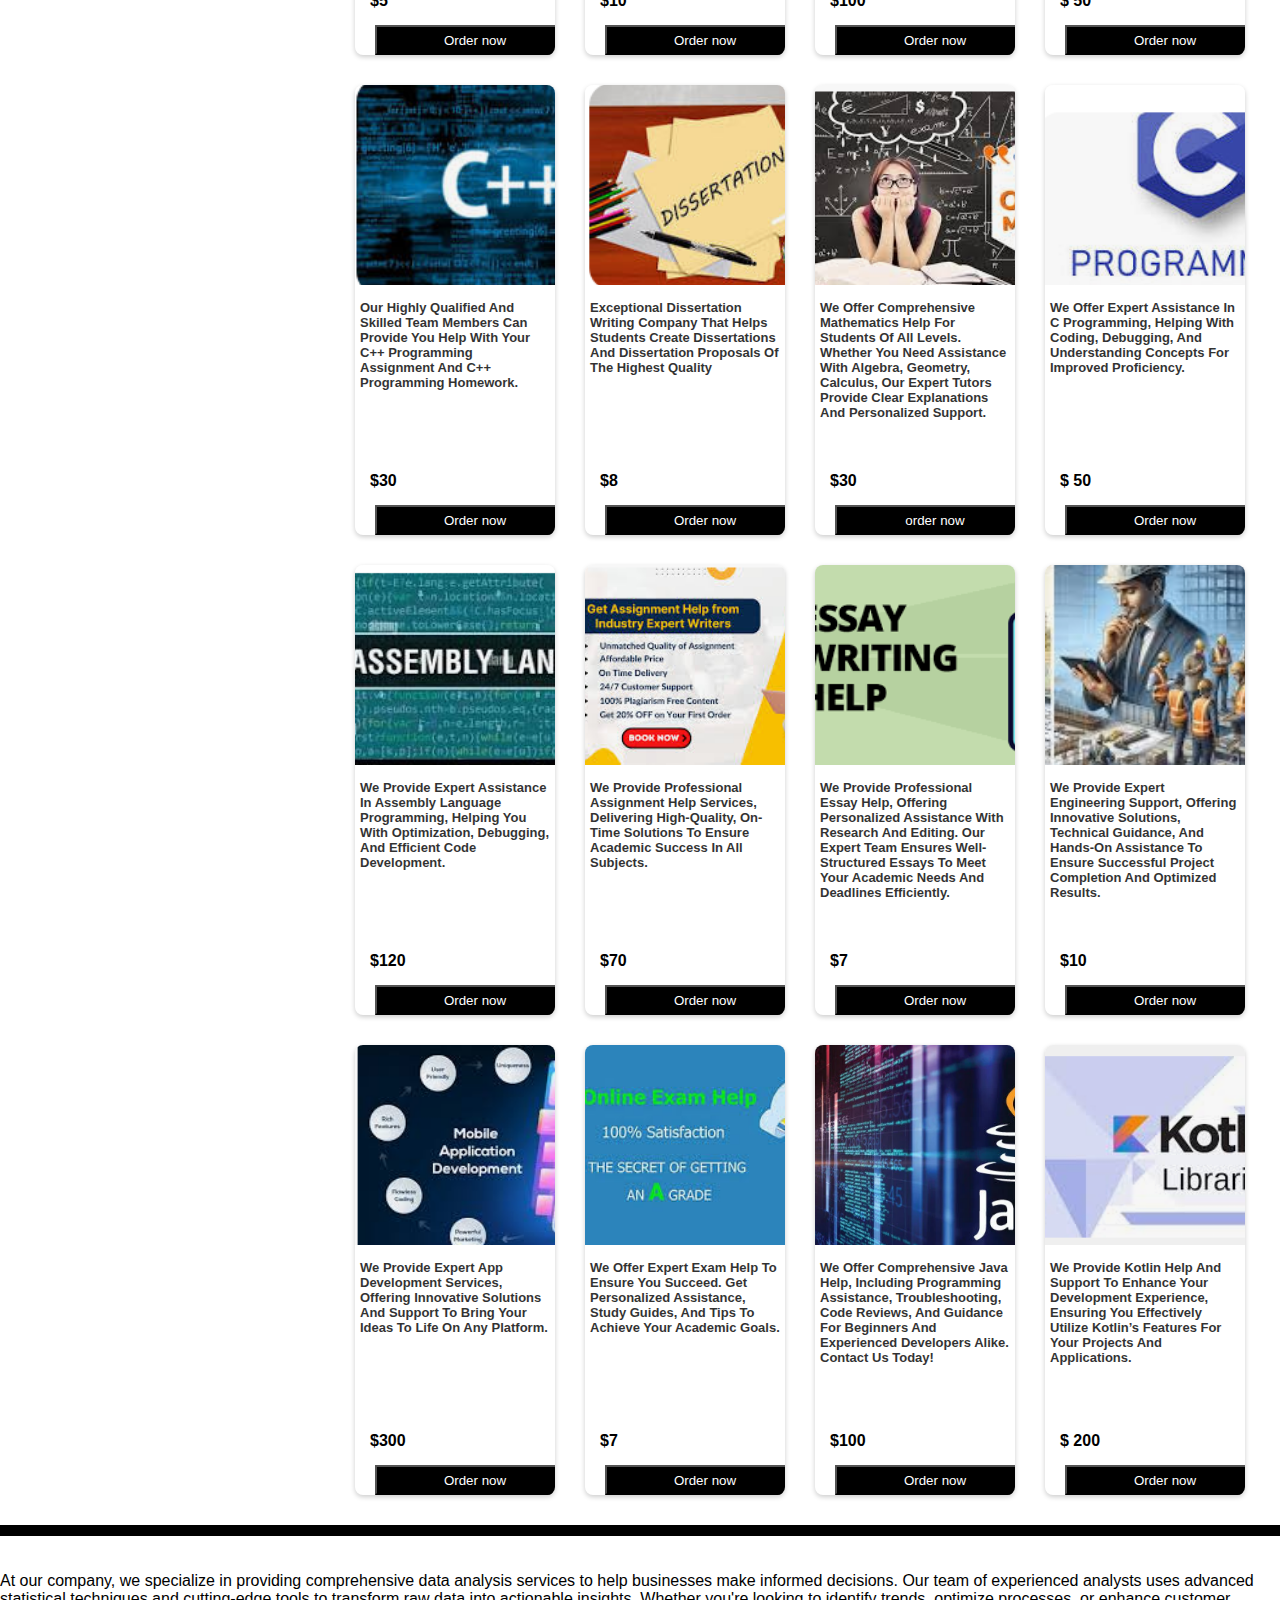
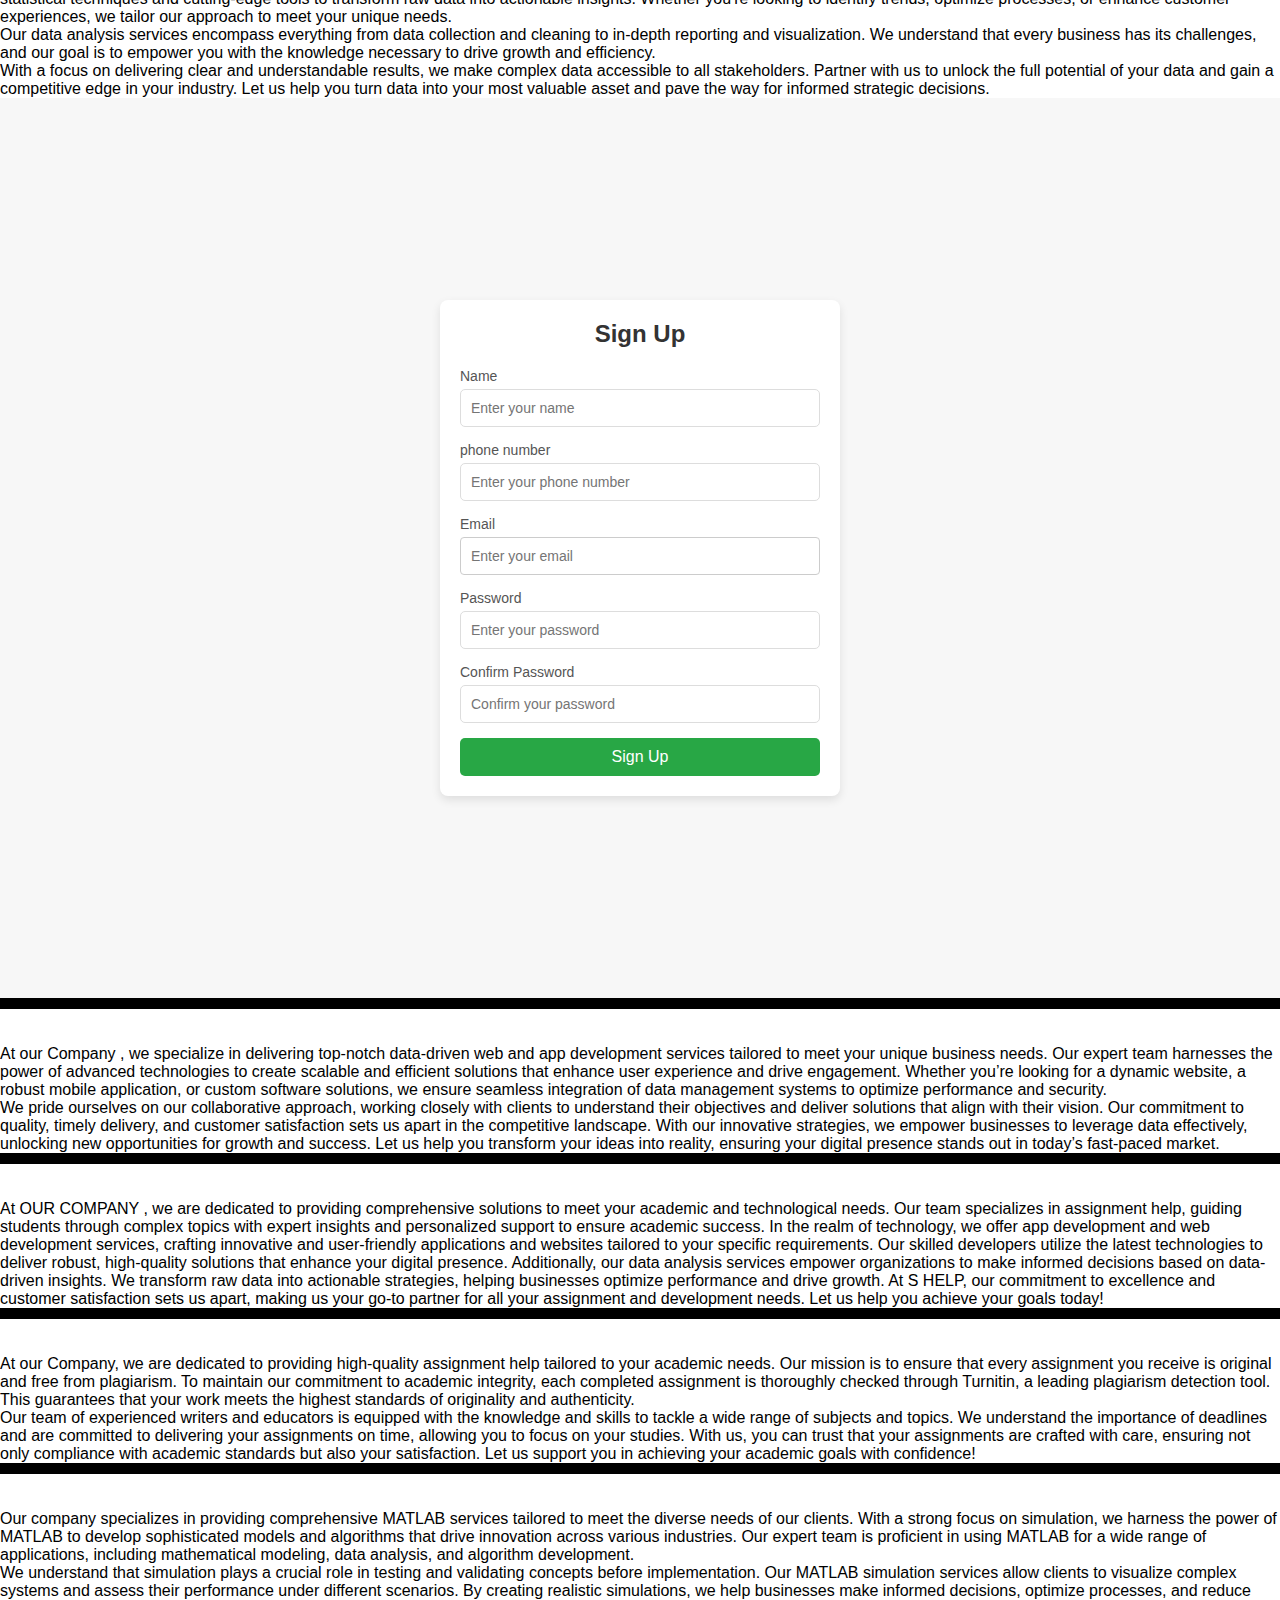
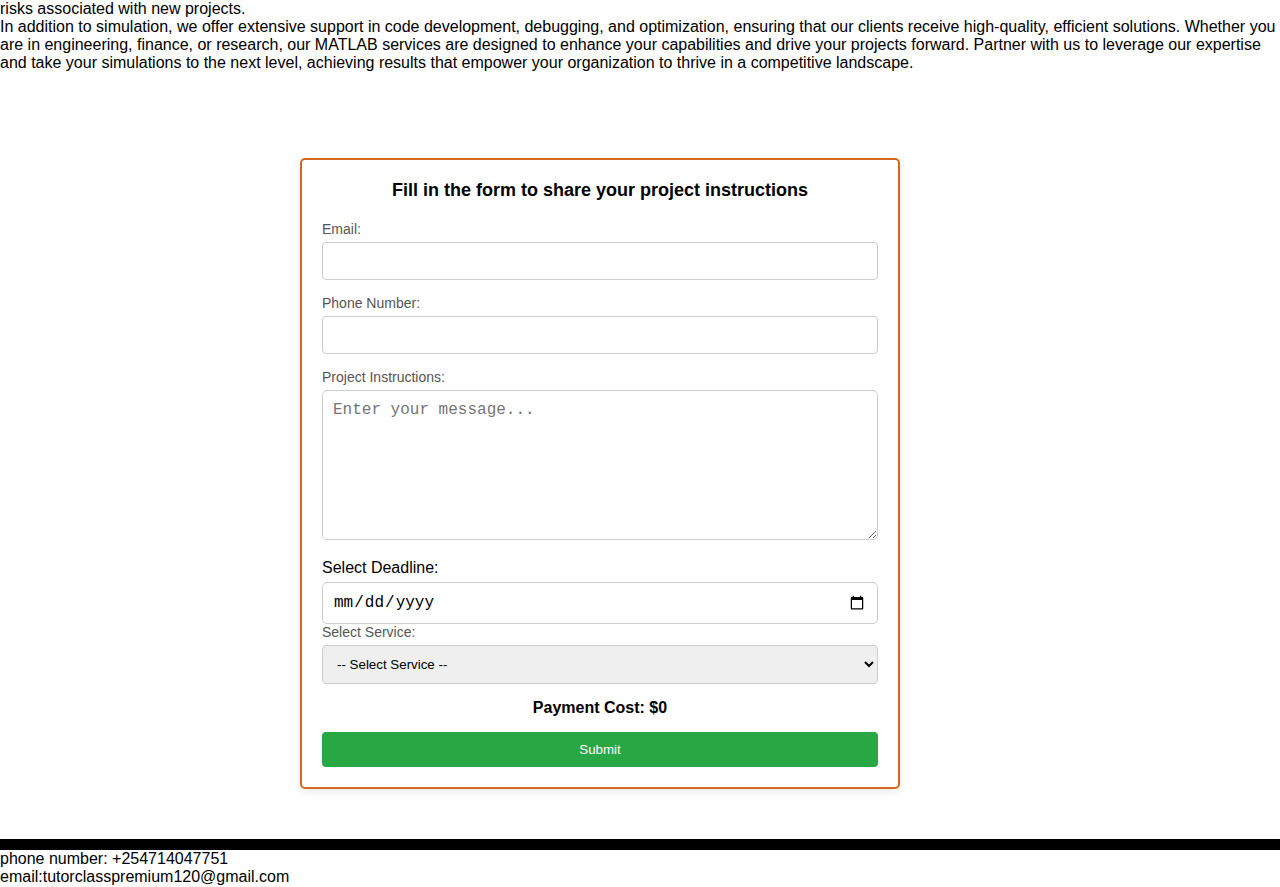
==== commit 21e45ca1: "Add files via upload" ====
--- a/index.html
+++ b/index.html
@@ -16,7 +16,7 @@
   <input type="checkbox" id="menu-toggle">
   <label for="menu-toggle" class="menu-icon">&#9776;</label>
   <aside class="sidebar">
-    <nav class="menu">
+    <nav class="menu added">
       <ul>
         <li><a href="#analysis">DATA ANALYSIS</a></li>
         <li><a href="#services">Services</a></li>
@@ -81,34 +81,48 @@
       </div>
   </div>
 
-
-
-
-  <div class="messag cousemessage" id="services">
-    <h2 class="solvers">WE THE MATLAB AND DATA ANALYSIS SOLVERS   <span class="entail">  &phone;  +254714047751</span>   </h2>
-    <h3 class="datab">YOUR DATA ANALYSIS,WEB DEVELOPMENT AND MATLAB SERVICE BAY</h3><br><br>
-     <h5 class="pager">We provide exceptional services in </h5>
-    
-    <ul class="datak">
-    <li><a href="">DATA ANALYSIS</a></li>
-    <li><a href="">MATLAB SERVICES</a></li>
-    <li> <a href="">WEB DEVELOPMENT</a></li>
-    <li><a href="">PYTHON</a></li>
-    <li><a href="">C++</a></li>
-    <li><a href="">DISSERTATION</a></li>
-    <li><a href="">MATHEMATICS</a></li>
-    <li><a href="">C LANGUAGE</a></li>
-    <li><a href="">ASSEMBLY LANGUAGE</a></li>
-    <li><a href="">ASSIGNMENT HELP </a></li>
-    <li><a href="">ESSAYS</a></li>
-    <li><a href="">CIVIC ENGINEERING</a></li>
-    <li><a href="">APP DEVELOPMENT</a></li>
-    <li><a href="">EXAMS</a></li>
-    <li><a href="">STATISTICS</a></li>
+  <div class="reviewl">
+    <h3 class="wordsay">Client Feedbacks</h3>
+    <p class="para">Fantastic developers, great experience all around!</p>
+
+    <p class="person">Lucas Sanders</p>
+    <p class="prat">rating <span class="rater">4.8</span></p>
+    <button class="btncls">view more reviews</button>
+</div>
+
+
+  
+<div class="cousin" id="services">
+  <h2 class="neibour">WE THE MATLAB AND DATA ANALYSIS SOLVERS <span class="entail"> +254714047751</span></h2>
+  <h3 class="getter">YOUR DATA ANALYSIS, WEB DEVELOPMENT AND MATLAB SERVICE BAY</h3><br><br>
+  <h5 class="brte">These are additional services we offer:</h5><br>
+
+  <ul class="greater">
+      <li><a href="">DATA ANALYSIS</a></li>
+      <li><a href="">MATLAB SERVICES</a></li>
+      <li><a href="">WEB DEVELOPMENT</a></li>
+      <li><a href="">PYTHON</a></li>
+      <li><a href="">C++</a></li>
+      <li><a href="">DISSERTATION</a></li>
+      <li><a href="">MATHEMATICS</a></li>
+      <li><a href="">C LANGUAGE</a></li>
+      <li><a href="">ASSEMBLY LANGUAGE</a></li>
+      <li><a href="">ASSIGNMENT HELP</a></li>
+      <li><a href="">ESSAYS</a></li>
+      <li><a href="">CIVIC ENGINEERING</a></li>
+      <li><a href="">APP DEVELOPMENT</a></li>
+      <li><a href="">EXAMS</a></li>
+      <li><a href="">STATISTICS</a></li>
   </ul>
-    
-    
-  </div>
+</div>
+
+
+
+
+
+    
+    
+
  
   <div class="fully">
     <h2 class="centy">Services categories</h2>
@@ -120,7 +134,7 @@
       <p  class="paras"> $5
        </p>
   
-       <button class="btnow"><a href="#odernum">Order now </a></button>
+       <button class="btnow"><a href="#odernum">Order now  </a> </button>
     </div>
     <div class="gallery-item">
         <img src="images/matlab.PNG" alt="MATLAB SERVICES">
@@ -128,7 +142,7 @@
         <p  class="paras"> $10
          </p>
     
-         <button class="btnow"><a href="#odernum">Order now </a></button>
+    <button class="btnow"><a href="#odernum">Order now  </a> </button>
     </div>
     <div class="gallery-item">
         <img src="images/webdev.PNG" alt="INTERVIEW GUIDANCE PROGRAM" >
@@ -136,7 +150,7 @@
         <p  class="paras"> $100
          </p>
     
-    <button class="btnow"><a href="#odernum">Order now </a></button>
+         <button class="btnow"><a href="#odernum">Order now  </a> </button>
     </div>
     
     <div class="gallery-item">
@@ -145,7 +159,7 @@
         <p  class="paras">$ 50
          </p>
     
-         <button class="btnow"><a href="#odernum">Order now </a></button>
+         <button class="btnow"><a href="#odernum">Order now  </a> </button>
     </div>
     <div class="gallery-item">
       <img src="images/cplus.PNG" alt="C++ ASSIGNMENT HELP">
@@ -153,7 +167,7 @@
       <p  class="paras"> $30
        </p>
   
-       <button class="btnow"><a href="#odernum">Order now </a></button>
+       <button class="btnow"><a href="#odernum">Order now  </a> </button>
   </div>
   <div class="gallery-item">
     <img src="images/thesis.PNG" alt="DISSERTATION ASSISTANCE">
@@ -161,7 +175,7 @@
     <p  class="paras">$8 
      </p>
 
-     <button class="btnow"><a href="#odernum">Order now </a></button>
+     <button class="btnow"><a href="#odernum">Order now  </a> </button>
 </div>
 <div class="gallery-item">
   <img src="images/maths.PNG" alt="MATHEMATICS HELP">
@@ -176,7 +190,7 @@
   <p  class="paras">$30
    </p>
 
-   <button class="btnow"><a href="#odernum">Order now </a></button>
+<button class="btnow">order now</button>
 </div>
 <div class="gallery-item">
   <img src="images/Clangua.PNG" alt="C LANGUAGE HELP">
@@ -191,7 +205,7 @@
   <p  class="paras">$ 50
    </p>
 
-   <button class="btnow"><a href="#odernum">Order now </a></button>
+   <button class="btnow"><a href="#odernum">Order now  </a> </button>
 </div>
 <div class="gallery-item">
   <img src="images/assemble.PNG" alt="ASSEMBLY LANGUAGE HELP">
@@ -206,7 +220,7 @@
   <p  class="paras">$120
    </p>
 
-   <button class="btnow"><a href="#odernum">Order now </a></button>
+   <button class="btnow"><a href="#odernum">Order now  </a> </button>
 </div>
 <div class="gallery-item">
   <img src="images/assignment.PNG" alt="ASSIGNMENT HELP">
@@ -221,7 +235,7 @@
   <p  class="paras">$70
    </p>
 
-   <button class="btnow"><a href="#odernum">Order now </a></button>
+   <button class="btnow"><a href="#odernum">Order now  </a> </button>
 </div>
 <div class="gallery-item">
   <img src="images/essay.PNG" alt="QUALITY ESSAY HELP">
@@ -229,7 +243,7 @@
   <p  class="paras">$7
    </p>
 
-   <button class="btnow"><a href="#odernum">Order now </a></button>
+   <button class="btnow"><a href="#odernum">Order now  </a> </button>
 </div>
 <div class="gallery-item">
   <img src="images/civil.PNG" alt="CIVIL ENGINEERING ASSIGNMENT">
@@ -237,7 +251,7 @@
   <p  class="paras">$10
    </p>
 
-   <button class="btnow"><a href="#odernum">Order now </a></button>
+   <button class="btnow"><a href="#odernum">Order now  </a> </button>
 </div>
 <div class="gallery-item">
   <img src="images/mobile.PNG" alt="APP DEVELOPMENT">
@@ -245,7 +259,7 @@
   <p  class="paras">$300
    </p>
 
-   <button class="btnow"><a href="#odernum">Order now </a></button>
+   <button class="btnow"><a href="#odernum">Order now  </a> </button>
 </div>
 <div class="gallery-item">
   <img src="images/examshelp.PNG" alt="Exams Help">
@@ -253,21 +267,21 @@
   <p  class="paras">$7
    </p>
 
-   <button class="btnow"><a href="#odernum">Order now </a></button>
+   <button class="btnow"><a href="#odernum">Order now  </a> </button>
 </div>
     <div class="gallery-item">
       <img src="images/java.PNG" alt="Java programming assignment">
       <h3 class="paramoja">We offer comprehensive Java help, including programming assistance, troubleshooting, code reviews, and guidance for beginners and experienced developers alike. Contact us today!</h3>
       <p class="paras">$100</p>
     
-      <button class="btnow"><a href="#odernum">Order now </a></button>
+      <button class="btnow"><a href="#odernum">Order now  </a> </button>
   </div>
   <div class="gallery-item">
     <img src="images/kotlin.PNG" alt="KOTLIN ASSIGNMENT HELP">
     <h3 class="paramoja">
       We provide Kotlin help and support to enhance your development experience, ensuring you effectively utilize Kotlin’s features for your projects and applications.</h3>
     <p class="paras">$ 200</p>
-    <button class="btnow"><a href="#odernum">Order now </a></button>
+    <button class="btnow"><a href="#odernum">Order now  </a> </button>
 </div>
 </div>
 
@@ -276,13 +290,12 @@
     </div>
   
   
-    <div class="messag cousemessage analysis " id="analysis">
-      <h3 class="lisis">DATA ANALYSIS</h3><br><br>
-      <div class="ana">
-      <p >At our company, we specialize in providing comprehensive data analysis services to help businesses make informed decisions. Our team of experienced analysts uses advanced statistical techniques and cutting-edge tools to transform raw data into actionable insights. Whether you're looking to identify trends, optimize processes, or enhance customer experiences, we tailor our approach to meet your unique needs.</p>
+    <div class="cherry leta1" id="analysis">
+      <h3>DATA ANALYSIS</h3><br><br>
+      <p class="analy">At our company, we specialize in providing comprehensive data analysis services to help businesses make informed decisions. Our team of experienced analysts uses advanced statistical techniques and cutting-edge tools to transform raw data into actionable insights. Whether you're looking to identify trends, optimize processes, or enhance customer experiences, we tailor our approach to meet your unique needs.</p>
        
-      <p >Our data analysis services encompass everything from data collection and cleaning to in-depth reporting and visualization. We understand that every business has its challenges, and our goal is to empower you with the knowledge necessary to drive growth and efficiency.</p>
-      <p >With a focus on delivering clear and understandable results, we make complex data accessible to all stakeholders. Partner with us to unlock the full potential of your data and gain a competitive edge in your industry. Let us help you turn data into your most valuable asset and pave the way for informed strategic decisions.</p></div>
+      <p class="analy">Our data analysis services encompass everything from data collection and cleaning to in-depth reporting and visualization. We understand that every business has its challenges, and our goal is to empower you with the knowledge necessary to drive growth and efficiency.</p>
+      <p class="analy">With a focus on delivering clear and understandable results, we make complex data accessible to all stakeholders. Partner with us to unlock the full potential of your data and gain a competitive edge in your industry. Let us help you turn data into your most valuable asset and pave the way for informed strategic decisions.</p>
       
       
     </div>
@@ -331,55 +344,54 @@
 
 
 
-    <div class="messag cousemessage webdevel " id="webdevelopment">
-      <h3 class="lisis">WEB AND APP DEVELOPMENT </h3><br><br>
-      <div class="ana">
-      <p >
-        At our Company , we specialize in delivering top-notch data-driven web and app development services tailored to meet your unique business needs. Our expert team harnesses the power of advanced technologies to create scalable and efficient solutions that enhance user experience and drive engagement. Whether you’re looking for a dynamic website, a robust mobile application, or custom software solutions, we ensure seamless integration of data management systems to optimize performance and security.</p>
-       
-     
-      <p >We pride ourselves on our collaborative approach, working closely with clients to understand their objectives and deliver solutions that align with their vision. Our commitment to quality, timely delivery, and customer satisfaction sets us apart in the competitive landscape. With our innovative strategies, we empower businesses to leverage data effectively, unlocking new opportunities for growth and success. Let us help you transform your ideas into reality, ensuring your digital presence stands out in today’s fast-paced market.</p> </div>
-      
-      
-    </div>
-
-    <div class="messag cousemessage aboutusy " id="aboutus">
-      <h3 class="lisis">ABOUT US</h3><br><br>
-      <p class="ana">
-        At OUR COMPANY , we are dedicated to providing comprehensive solutions to meet your academic and technological needs. Our team specializes in assignment help, guiding students through complex topics with expert insights and personalized support to ensure academic success. In the realm of technology, we offer app development and web development services, crafting innovative and user-friendly applications and websites tailored to your specific requirements. Our skilled developers utilize the latest technologies to deliver robust, high-quality solutions that enhance your digital presence. Additionally, our data analysis services empower organizations to make informed decisions based on data-driven insights. We transform raw data into actionable strategies, helping businesses optimize performance and drive growth. At S HELP, our commitment to excellence and customer satisfaction sets us apart, making us your go-to partner for all your assignment and development needs. Let us help you achieve your goals today!</p>
-      
-      
-    </div>
-
-    <div class="messag cousemessage tools " id="academictools">
-      <h3 class="lisis">ACADEMIC TOOLS</h3><br><br>
-      <div class="ana">
-      <p >
+    
+<div class="cherry leta2" id="webdevelopment">
+  <h3>WEB AND APP DEVELOPMENT </h3><br><br>
+  <p class="analy">
+    At our Company , we specialize in delivering top-notch data-driven web and app development services tailored to meet your unique business needs. Our expert team harnesses the power of advanced technologies to create scalable and efficient solutions that enhance user experience and drive engagement. Whether you’re looking for a dynamic website, a robust mobile application, or custom software solutions, we ensure seamless integration of data management systems to optimize performance and security.</p>
+   
+ 
+  <p class="analy">We pride ourselves on our collaborative approach, working closely with clients to understand their objectives and deliver solutions that align with their vision. Our commitment to quality, timely delivery, and customer satisfaction sets us apart in the competitive landscape. With our innovative strategies, we empower businesses to leverage data effectively, unlocking new opportunities for growth and success. Let us help you transform your ideas into reality, ensuring your digital presence stands out in today’s fast-paced market.</p>
+  
+  
+</div>
+
+<div class="cherry leta3" id="aboutus">
+  <h3>ABOUT US</h3><br><br>
+  <p class="analy">
+    At OUR COMPANY , we are dedicated to providing comprehensive solutions to meet your academic and technological needs. Our team specializes in assignment help, guiding students through complex topics with expert insights and personalized support to ensure academic success. In the realm of technology, we offer app development and web development services, crafting innovative and user-friendly applications and websites tailored to your specific requirements. Our skilled developers utilize the latest technologies to deliver robust, high-quality solutions that enhance your digital presence. Additionally, our data analysis services empower organizations to make informed decisions based on data-driven insights. We transform raw data into actionable strategies, helping businesses optimize performance and drive growth. At S HELP, our commitment to excellence and customer satisfaction sets us apart, making us your go-to partner for all your assignment and development needs. Let us help you achieve your goals today!</p>
+  
+  
+</div>
+
+
+    <div class="cherry leta4 " id="academictools">
+      <h3>ACADEMIC TOOLS</h3><br><br>
+      <p class="analy">
         At our Company, we are dedicated to providing high-quality assignment help tailored to your academic needs. Our mission is to ensure that every assignment you receive is original and free from plagiarism. To maintain our commitment to academic integrity, each completed assignment is thoroughly checked through Turnitin, a leading plagiarism detection tool. This guarantees that your work meets the highest standards of originality and authenticity.
       </p>
-      <p >
+      <p class="analy">
         Our team of experienced writers and educators is equipped with the knowledge and skills to tackle a wide range of subjects and topics. We understand the importance of deadlines and are committed to delivering your assignments on time, allowing you to focus on your studies. With us, you can trust that your assignments are crafted with care, ensuring not only compliance with academic standards but also your satisfaction. Let us support you in achieving your academic goals with confidence!
 
-      </p></div>
-      
-      
-    </div>
-
-
-    <div class="messag cousemessage matalb " id="matlab">
-      <h3 class="lisis">MATLAB</h3><br><br>
-      <div class="ana">
-      <p >
+      </p>
+      
+      
+    </div>
+
+
+    <div class="cherry leta5 " id="matlab">
+      <h3>MATLAB</h3><br><br>
+      <p class="analy">
         
 Our company specializes in providing comprehensive MATLAB services tailored to meet the diverse needs of our clients. With a strong focus on simulation, we harness the power of MATLAB to develop sophisticated models and algorithms that drive innovation across various industries. Our expert team is proficient in using MATLAB for a wide range of applications, including mathematical modeling, data analysis, and algorithm development.
       </p>
-      <p >
+      <p class="analy">
         We understand that simulation plays a crucial role in testing and validating concepts before implementation. Our MATLAB simulation services allow clients to visualize complex systems and assess their performance under different scenarios. By creating realistic simulations, we help businesses make informed decisions, optimize processes, and reduce risks associated with new projects.
 
       </p>
-      <p >
+      <p class="analy">
         In addition to simulation, we offer extensive support in code development, debugging, and optimization, ensuring that our clients receive high-quality, efficient solutions. Whether you are in engineering, finance, or research, our MATLAB services are designed to enhance your capabilities and drive your projects forward. Partner with us to leverage our expertise and take your simulations to the next level, achieving results that empower your organization to thrive in a competitive landscape.
-      </p></div>
+      </p>
       
       
     </div><br><br>
@@ -438,24 +450,20 @@
       </form>
   </div>
 
-  <div class="messag cousemessage tools toolsy " id="contactus">
-    <h3 class="lisis">contact us</h3><br><br>
-    <div class="ana">
-    <p>
-      phone number: +254714047751
-    </p>
-    <p >
-     email:tutorclasspremium120@gmail.com
-
-    </p> </div>
-    
-    
-  </div>
-
+ 
+  <div class="reviewl" id="contactus">
+    <h3 class="wordsay">contact us</h3>
+    <p class="para"> phone number: +254714047751</p>
+    <p class="para"> email:tutorclasspremium120@gmail.com</p>
+
+   
+</div>
 
   
 
   <script src="javascript.js"></script>
+  <script src="reviews.js"></script>
+  
 
 
 
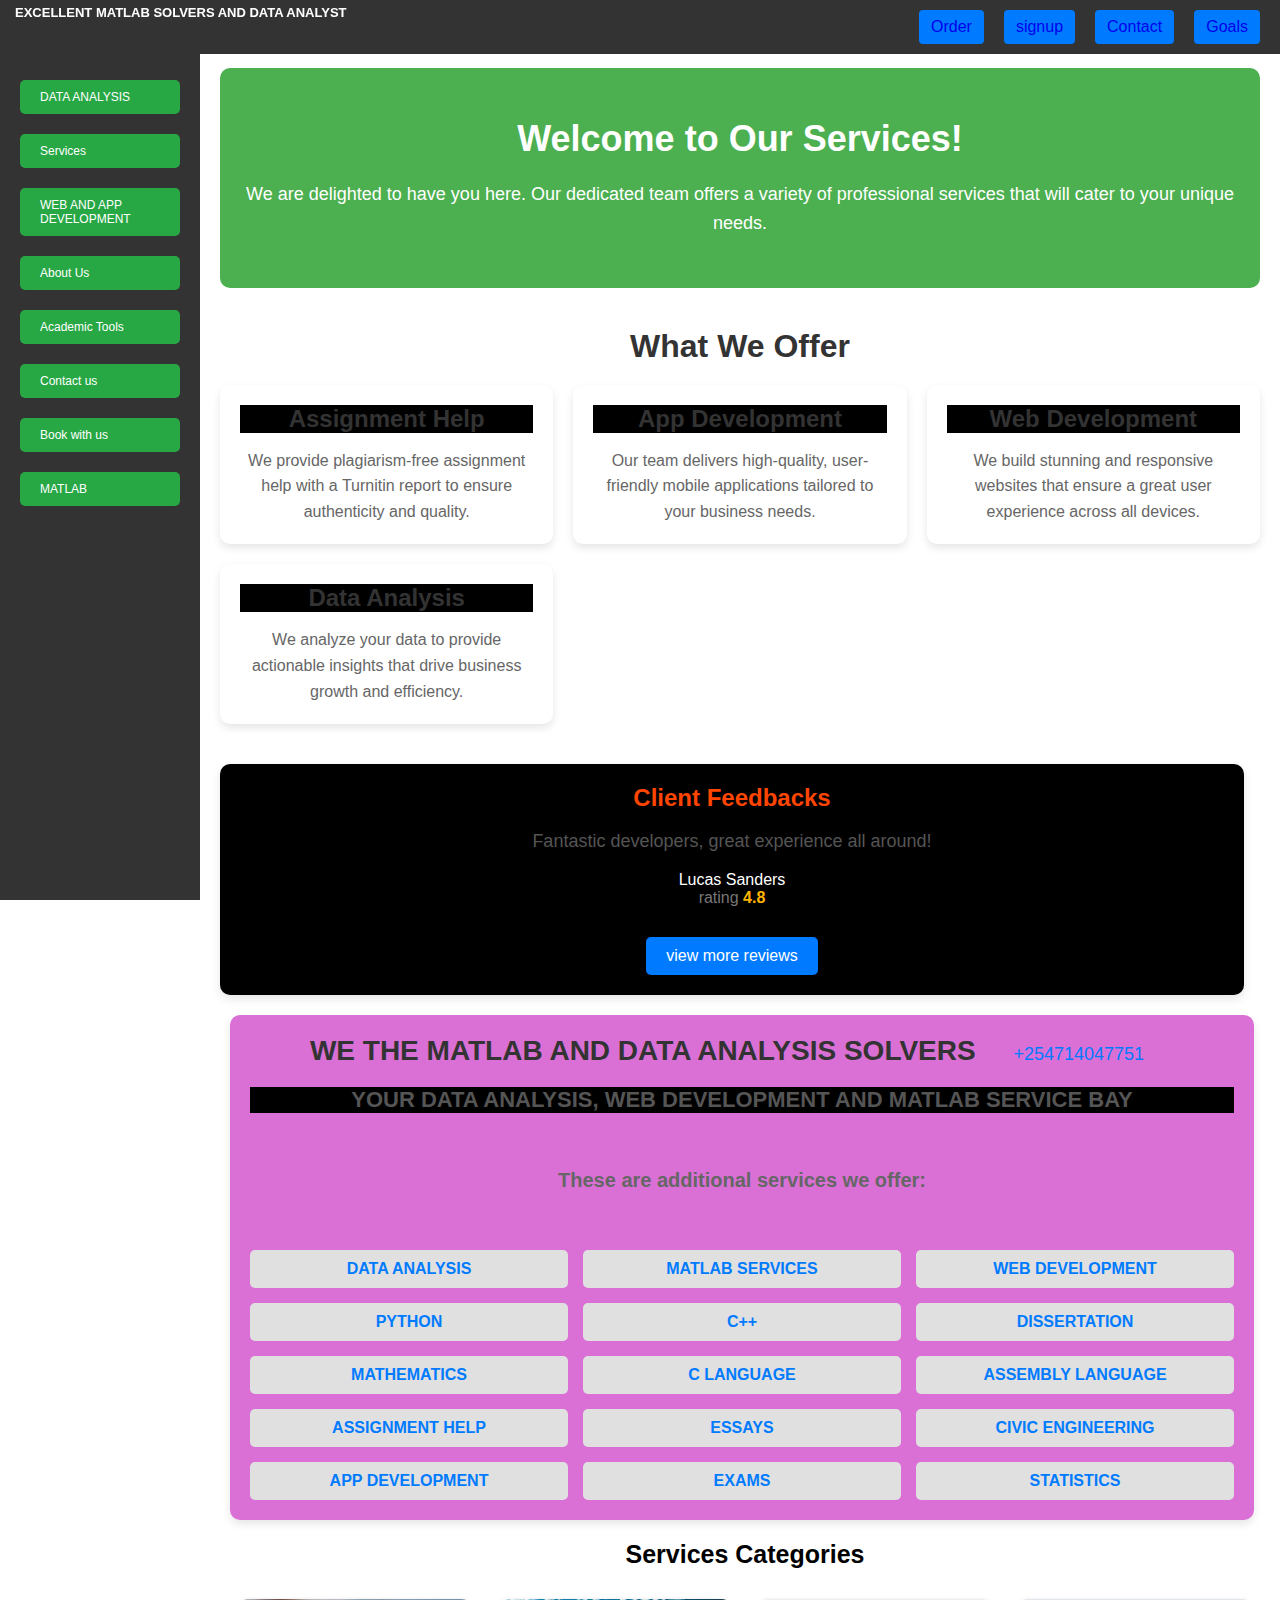
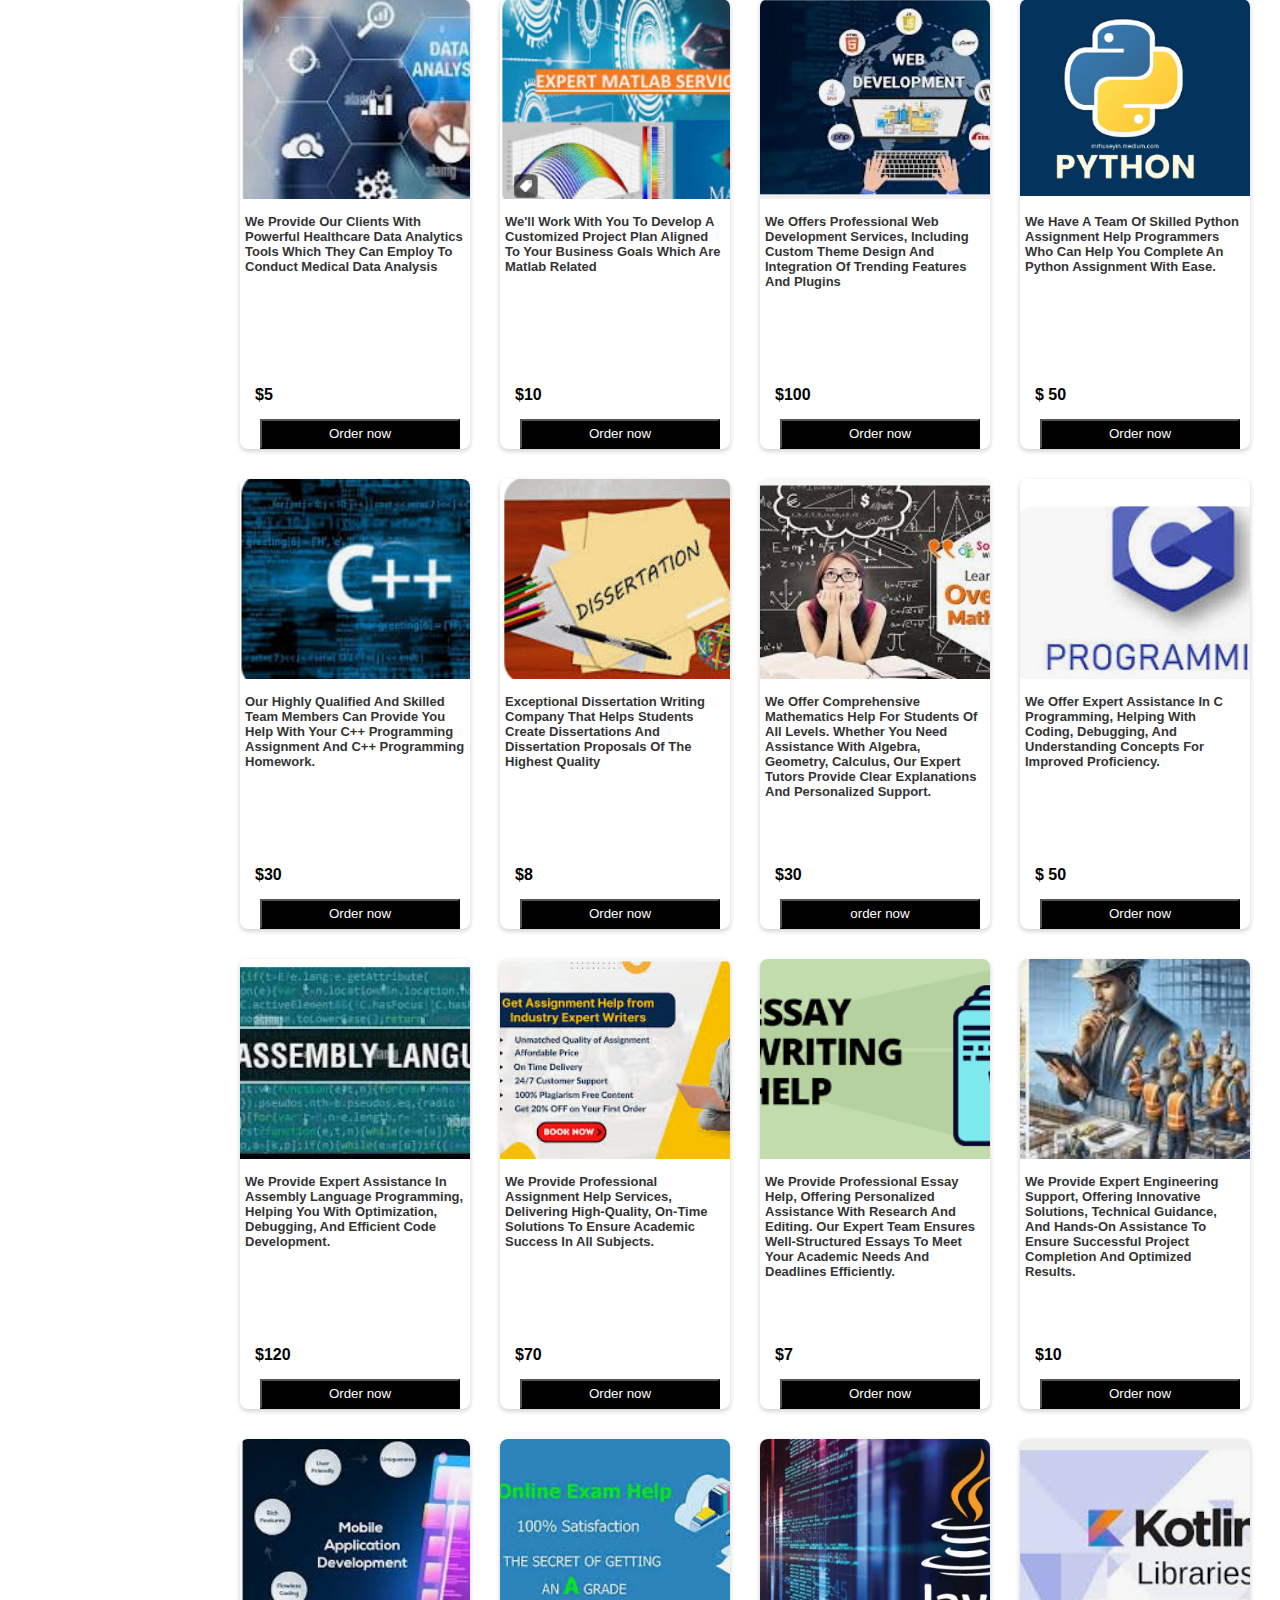
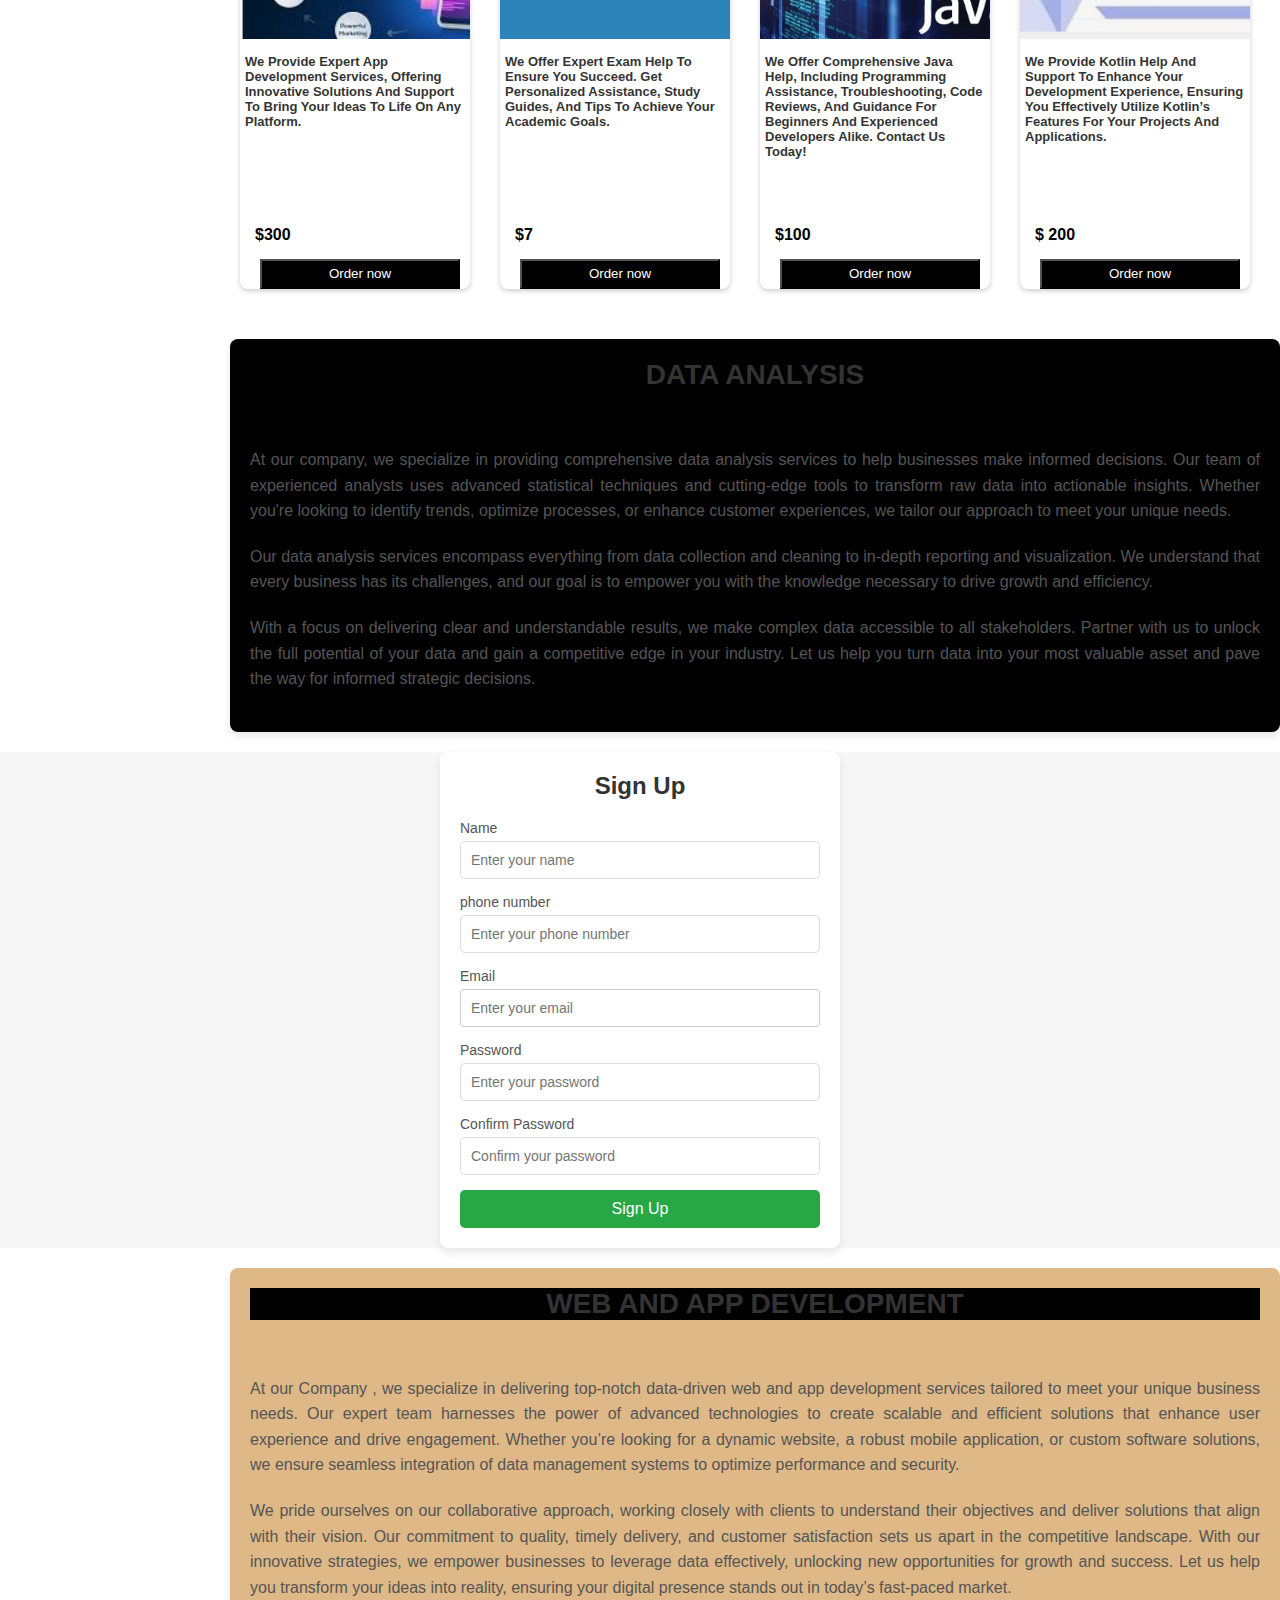
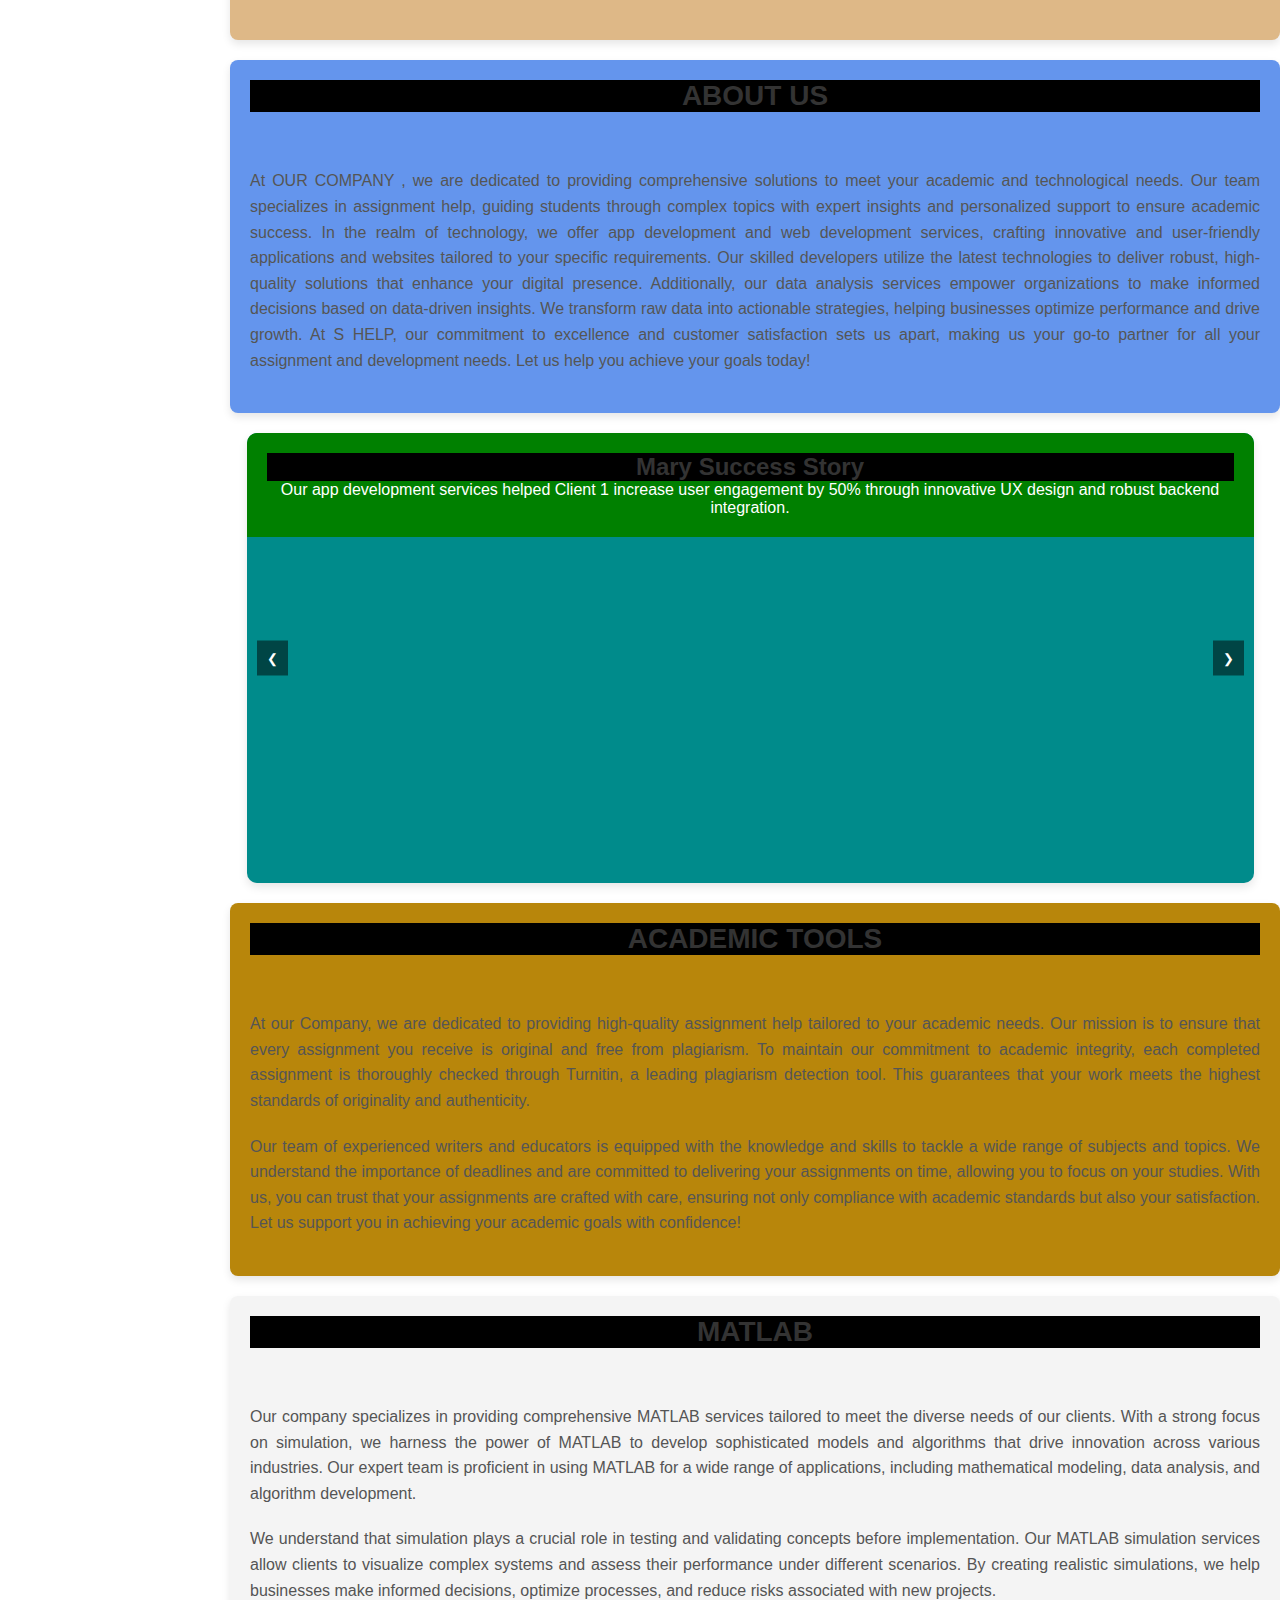
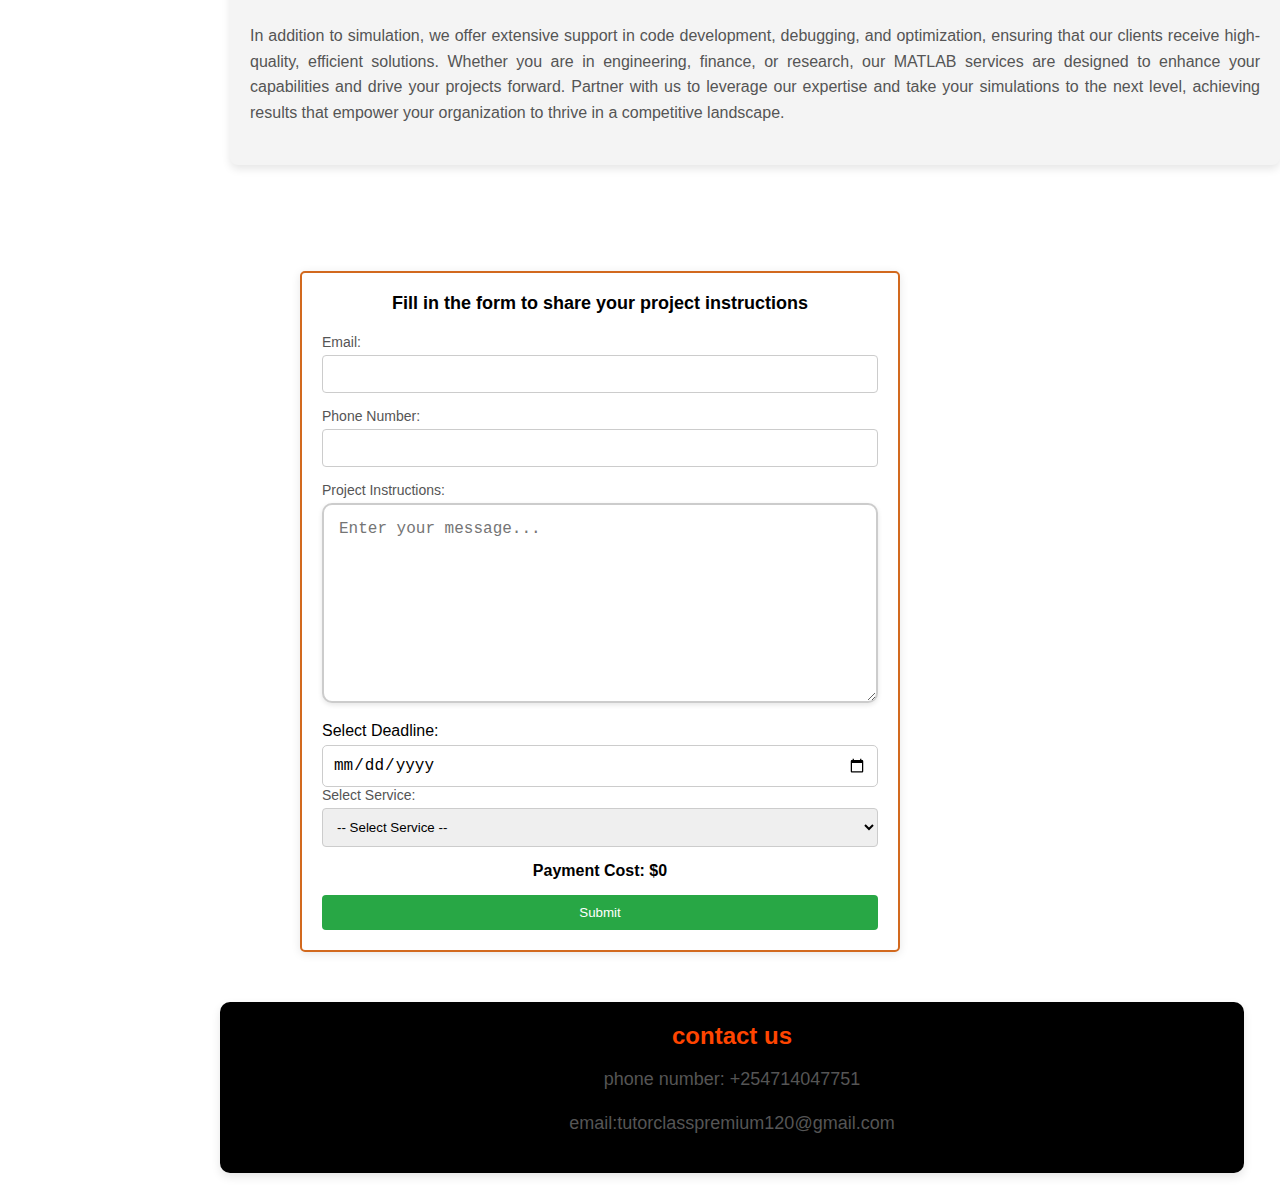
==== commit 006076f1: "Add files via upload" ====
--- a/index.html
+++ b/index.html
@@ -120,6 +120,9 @@
 
 
 
+
+
+
     
     
 
@@ -365,6 +368,118 @@
 </div>
 
 
+<div class="slidy">
+  <div class="slider-container">
+      <div class="slider" id="slider">
+          <!-- 100 slides for success stories -->
+          <!-- Example of one slide, replicate this 100 times with different content -->
+          <div class="slide">
+              <h3>Mary Success Story</h3>
+              <p>Our app development services helped Client 1 increase user engagement by 50% through innovative UX design and robust backend integration.</p>
+          </div>
+
+          <!-- More slides (Add similar slides for 100 stories) -->
+          <div class="slide">
+              <h3>Clifford Success Story</h3>
+              <p>With our mobile app solution, Client 2 was able to streamline operations, cutting costs by 40% while improving user satisfaction.</p>
+          </div>
+          
+                  <div class="slide">
+                      <h3>Success Story: Acme Corp</h3>
+                      <p>We helped Acme Corp launch a scalable e-commerce platform that increased sales by 45% within 6 months of launch.</p>
+                  </div>
+          
+                  <div class="slide">
+                      <h3>Success Story: Tech Innovations</h3>
+                      <p>Our app development services empowered Tech Innovations to streamline their customer support system, improving response times by 35%.</p>
+                  </div>
+          
+                  <div class="slide">
+                      <h3>Success Story: FitLife</h3>
+                      <p>FitLife partnered with us to build a mobile fitness app, resulting in a 60% growth in user engagement within 3 months.</p>
+                  </div>
+          
+                  <div class="slide">
+                      <h3>Success Story: Global Finance Solutions</h3>
+                      <p>We developed a custom fintech app for Global Finance Solutions that improved transaction processing speed by 50%.</p>
+                  </div>
+          
+                  <div class="slide">
+                      <h3>Success Story: TravelMate</h3>
+                      <p>Our team helped TravelMate create a travel booking app that reduced customer drop-offs by 30% and boosted revenue by 40%.</p>
+                  </div>
+          
+                  <div class="slide">
+                      <h3>Success Story: Medico Health</h3>
+                      <p>Medico Health benefited from our custom healthcare app solution, increasing patient satisfaction rates by 25% through enhanced telemedicine features.</p>
+                  </div>
+          
+                  <div class="slide">
+                      <h3>Success Story: GreenEnergy Solutions</h3>
+                      <p>We developed a user-friendly app for GreenEnergy Solutions, leading to a 50% increase in customer retention.</p>
+                  </div>
+          
+                  <div class="slide">
+                      <h3>Success Story: SmartHome Inc.</h3>
+                      <p>SmartHome Inc. saw a 40% growth in smart home device sales after we launched their smart device control mobile application.</p>
+                  </div>
+          
+                  <div class="slide">
+                      <h3>Success Story: EduLearn</h3>
+                      <p>Our e-learning platform for EduLearn enabled them to expand globally, increasing their student base by 200% in just 12 months.</p>
+                  </div>
+          
+                  <div class="slide">
+                      <h3>Success Story: ShopEasy</h3>
+                      <p>ShopEasy's custom shopping app, developed by our team, reduced cart abandonment rates by 35% and increased overall sales.</p>
+                  </div>
+          
+                  <!-- More Success Stories... -->
+                  <!-- Replicate the structure for the remaining 90 slides with respective client names and success stories -->
+                  <div class="slide">
+                      <h3>Success Story: Foodie Delight</h3>
+                      <p>Our food delivery app for Foodie Delight allowed the company to reach 100,000 downloads within the first 6 months of launch.</p>
+                  </div>
+          
+                  <div class="slide">
+                      <h3>Success Story: MindSync</h3>
+                      <p>MindSync's mental health app, developed by our team, enabled them to expand their user base by 300% within a year.</p>
+                  </div>
+          
+                  <div class="slide">
+                      <h3>Success Story: AutoDrive</h3>
+                      <p>Our custom car dealership app for AutoDrive resulted in a 50% boost in lead generation and online sales within 4 months.</p>
+                  </div>
+          
+                  <div class="slide">
+                      <h3>Success Story: StyleFinder</h3>
+                      <p>We developed a fashion discovery app for StyleFinder that increased user engagement by 70%, leading to higher customer retention rates.</p>
+                  </div>
+          
+                  <div class="slide">
+                      <h3>Success Story: HomeSecure</h3>
+                      <p>Our custom home security app for HomeSecure boosted the company’s monthly subscription rate by 40% in 3 months.</p>
+                  </div>
+          
+                  <div class="slide">
+                      <h3>Success Story: HealthHub</h3>
+                      <p>We developed an integrated healthcare solution for HealthHub, reducing administrative overhead and improving patient outcomes by 30%.</p>
+                  </div>
+          
+                  <!-- Continue with similar slide structures up to 100 success stories -->
+           
+          
+
+          <!-- Add up to 100 similar slides with different content -->
+      </div>
+      <button class="prev" onclick="moveSlide(-1)">&#10094;</button>
+      <button class="next" onclick="moveSlide(1)">&#10095;</button>
+  </div>
+</div>
+</div>
+
+
+
     <div class="cherry leta4 " id="academictools">
       <h3>ACADEMIC TOOLS</h3><br><br>
       <p class="analy">
--- a/styles.css
+++ b/styles.css
@@ -268,7 +268,7 @@
 
 .fully {
   font-size: 1rem;
-  margin-left: 25%;
+  margin-left: 210px;
 }
 .imagebackground{
   background-color: black;
@@ -416,7 +416,7 @@
 
 .gallery-item {
 flex: 1 1 200px; /* Grow, shrink, and base width of 300px */
-max-width: 200px; /* Limit the width of each item */
+max-width: 400px; /* Limit the width of each item */
 overflow: hidden; /* Prevent overflow */
 border-radius: 8px; /* Rounded corners */
 box-shadow: 0 2px 5px rgba(0, 0, 0, 0.2); /* Shadow effect */
@@ -580,7 +580,7 @@
 display: flex;
 justify-content: center;
 align-items: center;
-height: 100vh;
+/*height: 100vh;*/
 }
 
 .sigupcontainer {
@@ -1138,8 +1138,6 @@
   .gallery-item {
     margin-top:10px;
     max-width: 100%;
-    margin-left:0.5px;
-    margin-right:0.5px;
   }
   .gallery-item img{
       width: 100%; /* Set desired width */
@@ -1149,70 +1147,775 @@
   }
 
 }
+
+
+.textarea-container {
+  width: 100%;
+  max-width: 800px;
+}
+
+textarea {
+  width: 100%;
+  min-height: 200px;
+  padding: 15px;
+  border: 2px solid #ccc;
+  border-radius: 10px;
+  font-size: 1rem;
+  resize: vertical;
+  box-shadow: 0 2px 5px rgba(0, 0, 0, 0.1);
+  transition: border-color 0.3s ease;
+}
+
+textarea:focus {
+  border-color: #0066cc;
+  outline: none;
+}
+
+@media (max-width: 600px) {
+  textarea {
+    font-size: 0.9rem;
+    padding: 10px;
+  }
+}
 .messag{
-  position:relative;
+  border-radius:20px;
+}
+.glen{
+width: 100%;
+margin: 3px;
+background-color: #218838;
+
+}
+.glent{
+width: 1000px;
+max-width: 1500px;
+
+
+}
+.headyp{
+background-color: black;
+line-height: 1.5;
+text-align: center;
+text-transform: uppercase;
+color: orangered;
+}
+
+.file-upload-container{
+margin-top: 15px;
+margin-bottom: 15px;
+}
+
+.numberwame{
+position:fixed;
+top: 5px;
+right: 3px;
+background-color: black;
+color: white;
+padding:2px;
+width:100px;
+
+}
+.numberwame a{
+color:white;
+padding:2px;
+text-decoration:none;
+}
+.numberface{
+position:fixed;
+top: 35px;
+right: 3px;
+background-color: black;
+color: white;
+padding:2px;
+width:100px;
+
+}
+.numberface a{
+color:white;
+padding:2px;
+text-decoration:none;
+}
+
+
+
+
+
+/* Container for the review section */
+.reviewl {
+background-color:black; /* Light gray background */
+border-radius: 10px; /* Rounded corners */
+padding: 20px; /* Space around the content */
+max-width: 80%; /* Restrict width to make it compact */
+margin: 20px auto; /* Center the div horizontally */
+box-shadow: 0 4px 10px rgba(0, 0, 0, 0.1); /* Soft shadow for depth */
+font-family: 'Arial', sans-serif; /* Clean and simple font */
+color: white;
+margin-left: 220px;
+
+/* Flexbox for centering content */
+display: flex; 
+flex-direction: column; /* Arrange elements vertically */
+align-items: center; /* Center horizontally */
+justify-content: center; /* Center vertically */
+text-align: center; /* Center-align text */
+}
+
+/* Title styling */
+.wordsay {
+font-size: 24px; /* Larger font size */
+color: orangered; /* Dark gray color */
+margin-bottom: 15px; /* Space between title and content */
+font-weight: 700; /* Bold title */
+}
+
+/* Paragraph styling for the review */
+.para {
+font-size: 18px; /* Medium-sized text */
+color: #555; /* Slightly lighter gray */
+margin-bottom: 15px; /* Space below the paragraph */
+line-height: 1.6; /* Improve readability */
+}
+
+/* Rating styling */
+.prat {
+font-size: 16px; /* Slightly smaller text */
+color: #777; /* Light gray for the label */
+margin-bottom: 20px; /* Space below the rating */
+}
+
+/* Rating number styling */
+.rater {
+font-weight: bold; /* Bold for emphasis */
+color: #ffb400; /* Yellow-orange for rating */
+margin-bottom: 10px;
+}
+
+/* Button styling */
+.btncls {
+background-color: #007bff; /* Primary blue color */
+color: white; /* White text */
+border: none; /* Remove border */
+padding: 10px 20px; /* Add space inside the button */
+border-radius: 5px; /* Rounded corners */
+font-size: 16px; /* Medium-sized text */
+cursor: pointer; /* Pointer cursor on hover */
+transition: background-color 0.3s ease; /* Smooth transition on hover */
+margin-top: 10px;
+}
+
+/* Button hover effect */
+.btncls:hover {
+background-color: orangered; /* Darker blue on hover */
+}
+@media (max-width: 768px){
+.reviewl{
+  margin-right:10px;
+  max-width:100%;
+  margin-left:10px;
   
-  height: 50vh;
+}
+
+}
+.added ul li{
+border-radius:5px;
+}
+
+/* General styling for the container */
+.messagey {
+background-color: goldenrod; /* Light background for contrast */
+padding: 20px;
+border-radius: 8px;
+max-width: 100%; /* Maximum width for larger screens */
+margin: 20px auto; /* Center the container */
+box-shadow: 0 4px 10px rgba(0, 0, 0, 0.1); /* Light shadow */
+font-family: 'Arial', sans-serif;
+margin-left: 230px
+}
+
+/* Heading styles */
+.solversey {
+font-size: 28px;
+color: #333;
+font-weight: 700;
+text-align: center;
+margin-bottom: 20px;
+}
+
+.entailey {
+font-size: 18px;
+color: #007bff; /* Blue for the contact number */
+font-weight: 500;
+}
+
+/* Subheading styling */
+.h3ey {
+font-size: 22px;
+text-align: center;
+color: #555;
+margin-bottom: 20px;
+}
+
+.h5ey {
+font-size: 20px;
+text-align: center;
+color: #666;
+margin-bottom: 20px;
+}
+
+/* Styling for the service list */
+.uley {
+list-style-type: none; /* Remove default bullets */
+padding: 0;
+margin: 0;
+display: grid; /* Grid layout for responsiveness */
+grid-template-columns: repeat(2, 1fr); /* Two columns */
+gap: 10px; /* Spacing between items */
+}
+
+.uley li {
+background-color: #e0e0e0; /* Light gray background for list items */
+padding: 10px 15px;
+border-radius: 5px;
+text-align: center;
+transition: background-color 0.3s ease; /* Smooth hover effect */
+}
+
+.uley li:hover {
+background-color: #d1d1d1; /* Darker background on hover */
+}
+
+/* Links inside the list */
+.uley li a {
+text-decoration: none;
+color: #007bff;
+font-size: 16px;
+font-weight: 600;
+}
+
+/* RESPONSIVE STYLES */
+
+/* Mobile Styles (less than 768px) */
+@media screen and (max-width: 768px) {
+.solversey {
+    font-size: 22px;
+}
+
+.h3ey {
+    font-size: 18px;
+}
+
+.h5ey {
+    font-size: 16px;
+}
+
+.uley {
+    grid-template-columns: 1fr; /* Single column for small screens */
+}
+
+.uley li {
+    font-size: 14px;
+}
+}
+
+/* Tablet Styles (768px to 1024px) */
+@media screen and (min-width: 768px) and (max-width: 1024px) {
+.solversey {
+    font-size: 24px;
+}
+
+.h3ey {
+    font-size: 20px;
+}
+
+.h5ey {
+    font-size: 18px;
+}
+
+.uley {
+    grid-template-columns: repeat(2, 1fr); /* Two columns on tablets */
+}
+
+.uley li {
+    font-size: 15px;
+}
+}
+
+/* Larger Screens (greater than 1024px) */
+@media screen and (min-width: 1024px) {
+.solversey {
+    font-size: 28px;
+}
+
+.h3ey {
+    font-size: 22px;
+}
+
+.h5ey {
+    font-size: 20px;
+}
+
+.uley {
+    grid-template-columns: repeat(3, 1fr); /* Three columns on larger screens */
+}
+
+.uley li {
+    font-size: 16px;
+}
+}
+/* Container styling */
+.cousin {
+background-color: orchid; /* Light gray background */
+padding: 20px;
+border-radius: 10px;
+max-width: 80%; /* Maximum width for larger screens */
+margin: 20px auto; /* Center the container */
+box-shadow: 0 4px 8px rgba(0, 0, 0, 0.1); /* Slight shadow for depth */
+font-family: 'Arial', sans-serif;
+text-align: center; /* Center align all text */
+margin-left:230px;
+margin-right:10px;
+}
+
+/* Main Heading */
+.neibour {
+font-size: 20px;
+color: #333;
+font-weight: 700;
+margin-bottom: 20px;
+}
+
+/* Phone number */
+.entail {
+font-size: 18px;
+color: #007bff; /* Blue for emphasis */
+font-weight: 500;
+}
+
+/* Sub-heading */
+.getter {
+font-size: 18px;
+color: #555;
+margin-bottom: 20px;
+}
+
+/* Small heading */
+.brte {
+font-size: 20px;
+color: #666;
+margin-bottom: 20px;
+}
+
+/* Service list styling */
+.greater {
+list-style-type: none;
+padding: 0;
+display: grid;
+grid-template-columns: repeat(2, 1fr); /* Two columns by default */
+gap: 15px; /* Space between items */
+margin-top: 20px;
+}
+
+.greater li {
+background-color: #e0e0e0; /* Light gray for each list item */
+padding: 10px 15px;
+border-radius: 5px;
+transition: background-color 0.3s ease;
+}
+
+.greater li:hover {
+background-color: #d1d1d1; /* Slightly darker on hover */
+}
+
+/* Link inside the list */
+.greater li a {
+text-decoration: none;
+color: #007bff;
+font-weight: 600;
+}
+
+/* RESPONSIVE STYLES */
+
+/* Mobile Styles (less than 768px) */
+@media screen and (max-width: 768px) {
+.neibour {
+    font-size: 15px;
+}
+
+.getter {
+    font-size: 13px;
+}
+
+.brte {
+    font-size: 16px;
+}
+
+.greater {
+    grid-template-columns: 1fr; /* Single column for mobile */
+}
+
+.greater li {
+    font-size: 14px;
+}
+}
+
+/* Tablet Styles (768px to 1024px) */
+@media screen and (min-width: 768px) and (max-width: 1024px) {
+.neibour {
+    font-size: 26px;
+}
+
+.getter {
+    font-size: 20px;
+}
+
+.brte {
+    font-size: 18px;
+}
+
+.greater {
+    grid-template-columns: repeat(2, 1fr); /* Two columns on tablets */
+}
+
+.greater li {
+    font-size: 15px;
+}
+}
+
+/* Larger Screens (greater than 1024px) */
+@media screen and (min-width: 1024px) {
+.neibour {
+    font-size: 28px;
+}
+
+.getter {
+    font-size: 22px;
+}
+
+.brte {
+    font-size: 20px;
+}
+
+.greater {
+    grid-template-columns: repeat(3, 1fr); /* Three columns on larger screens */
+}
+
+.greater li {
+    font-size: 16px;
+}
+}
+@media screen and (max-width: 768px){
+.cousin,.cherry{
+  max-width:100%;
+  margin-left:10px;
+  margin-right:0px;
+}
+
+}
+
+/* General container styling for both sections */
+.cherry {
+background-color: #f4f4f4; /* Light gray background */
+padding: 20px;
+margin: 20px auto; /* Center the div */
+border-radius: 8px;
+max-width: 80%; /* Maximum width for larger screens */
+font-family: 'Arial', sans-serif;
+box-shadow: 0 4px 8px rgba(0, 0, 0, 0.1); /* Light shadow for depth */
+margin-left:230px
+}
+
+/* Heading styles */
+.cherry h3 {
+font-size: 28px;
+color: #333;
+font-weight: bold;
+text-align: center;
+margin-bottom: 20px;
+}
+
+/* Paragraph styling */
+.analy {
+font-size: 16px;
+color: #555;
+line-height: 1.6;
+text-align: justify;
+margin-bottom: 20px;
+}
+
+/* Mobile Styles (less than 768px) */
+@media screen and (max-width: 768px) {
+.cherry {
+    padding: 15px; /* Reduce padding on mobile */
+}
+
+.cherry h3 {
+    font-size: 22px; /* Smaller heading on mobile */
+}
+
+.analy {
+    font-size: 14px; /* Smaller text for mobile */
+}
+}
+
+/* Tablet Styles (768px to 1024px) */
+@media screen and (min-width: 768px) and (max-width: 1024px) {
+.cherry {
+    padding: 18px; /* Adjust padding for tablets */
+}
+
+.cherry h3 {
+    font-size: 24px; /* Adjust heading size for tablets */
+}
+
+.analy {
+    font-size: 15px; /* Adjust paragraph size for tablets */
+}
+}
+
+/* Larger Screens (greater than 1024px) */
+@media screen and (min-width: 1024px) {
+.cherry {
+    max-width: 1100px; /* Allow wider content on large screens */
+}
+
+.cherry h3 {
+    font-size: 28px;
+}
+
+.analy {
+    font-size: 16px;
+}
+}
+
+@media screen and (max-width: 768px){
+.cousin,.cherry{
+  max-width:100%;
+  margin-left:10px;
+  margin-right:0px;
+}
+
+}
+
+.btnow a{
+  text-decoration:none;
+  color:white;
+}
+
+.leta1{
+  background-color: black;
+  color:white
+
+} 
+.leta2{
+  background-color: burlywood;
+} 
+.leta3{
+  background-color: cornflowerblue;
   
-}
-.solvers{
-  position:absolute;
-  top:0;
-  left: 5px;
-}
-.datab{
-position: absolute;
-text-align: left ;
-top: 50px;
-text-decoration: none;
-left: 0px;
-margin-left: -3px;
-}
-.pager{
-position: absolute;
-top: 90px;
-left: 5px;
-text-align: center;
-}
-.datak{
-position: absolute;
-top: 120px;
-left: 0;
-}
-.datak li a{
-font-size: 10px;
-text-decoration: none;
-line-height: 0.9;
-}
-.lisis{
-position: absolute;
-text-align: center;
-place-content: center;
-align-items: center;
-top: 15px;
-left: 10px;
-
-}
-.ana{
-position: absolute;
-top: 30px;
-}
-.btnow a{
-text-decoration: none;
-color: white;
-}
-@media (max-width: 617px){
-  .messag{
-    height: 100vh;
-  }
-  .toolsy{
-    height: 30vh;
-  }
-
-}
-.toolsy{
-  height: 30vh;
-}
-
-
-
+} 
+.leta4{
+  background-color: darkgoldenrod;
+  
+} 
+
+/* General styling for the body */
+.slidy {
+  font-family: Arial, sans-serif;
+  margin: 0;
+  padding: 0;
+  display: flex;
+  justify-content: center;
+  align-items: center;
+  margin-left: 220px;
+  
+  
+ 
+}
+
+/* Slider container */
+.slider-container {
+  position: relative;
+  max-width: 95%;
+  overflow: hidden;
+  background-color: darkcyan;
+  border-radius: 10px;
+  box-shadow: 0 4px 10px rgba(0, 0, 0, 0.1);
+  color: green;
+  height:50vh
+}
+
+/* Slider items */
+.slider {
+  display: flex;
+  transition: transform 0.5s ease-in-out;
+  background-color: black;
+}
+
+/* Each slide */
+.slide {
+  min-width: 100%;
+  box-sizing: border-box;
+  padding: 20px;
+  background-color: green;
+  text-align: center;
+}
+
+/* Heading inside each slide */
+.slide h3 {
+  font-size: 24px;
+  color: #333;
+}
+
+/* Paragraph inside each slide */
+.slide p {
+  font-size: 16px;
+  color: white;
+  
+}
+
+/* Navigation buttons */
+.prev, .next {
+  position: absolute;
+  top: 50%;
+  transform: translateY(-50%);
+  background-color: rgba(0, 0, 0, 0.5);
+  color: white;
+  border: none;
+  padding: 10px;
+  cursor: pointer;
+  z-index: 1;
+}
+
+.prev {
+  left: 10px;
+}
+
+.next {
+  right: 10px;
+}
+
+/* Responsive design */
+@media screen and (max-width: 768px) {
+  .slidy{
+    margin-left:0px;
+  }
+  .slide h3 {
+      font-size: 20px;
+  }
+
+  .slide p {
+      font-size: 14px;
+  }
+
+  .prev, .next {
+      padding: 8px;
+  }
+}
+
+@media screen and (max-width: 480px) {
+  .slide h3 {
+      font-size: 18px;
+  }
+
+  .slide p {
+      font-size: 12px;
+  }
+
+  .prev, .next {
+      padding: 6px;
+  }
+}
+/* General body styling */
+.gwagon {
+  font-family: Arial, sans-serif;
+  margin-top: 10px;
+  padding: 0;
+  display: flex;
+  justify-content: center;
+  align-items: center;
+  height: 100vh;
+  background-color: #f0f0f0;
+  margin-left: 220px;
+}
+
+/* Container to hold content and image */
+.licontainer {
+  display: flex;
+  justify-content: center;
+  align-items: center;
+  max-width: 1200px;
+  width: 100%;
+  padding: 20px;
+  position: relative;
+}
+
+/* Styling for the content box */
+.licontent-box {
+  background-color: #fff;
+  padding: 30px;
+  box-shadow: 0px 4px 8px rgba(0, 0, 0, 0.1);
+  border-radius: 10px;
+  margin-right: 20px;
+  opacity: 0;
+  transform: translateX(-100%);
+  animation: slideInLeft 3s forwards;
+  height: 300px;
+  background-color: orangered;
+}
+
+/* Styling for the image box */
+.image-box {
+  opacity: 0;
+  transform: translateX(100%);
+  animation: slideInRight 3s forwards;
+  height:300px;
+
+}
+
+.image-box img {
+  max-width: 100%;
+  height: auto;
+  border-radius: 10px;
+  box-shadow: 0px 4px 8px rgba(0, 0, 0, 0.1);
+  object-fit: cover;
+  height:300px;
+}
+
+/* Keyframes for sliding content from the left */
+@keyframes slideInLeft {
+  100% {
+      transform: translateX(0);
+      opacity: 1;
+  }
+}
+
+/* Keyframes for sliding image from the right */
+@keyframes slideInRight {
+  100% {
+      transform: translateX(0);
+      opacity: 1;
+  }
+}
+
+/* Responsive styling */
+@media screen and (max-width: 768px) {
+  .licontainer {
+      flex-direction: column;
+  }
+
+  .licontent-box, .image-box {
+      margin: 0;
+      margin-bottom: 20px;
+  }
+  .gwagon{
+    margin-left:0px;
+
+  }
+}
+
+
+
+
+
+
+
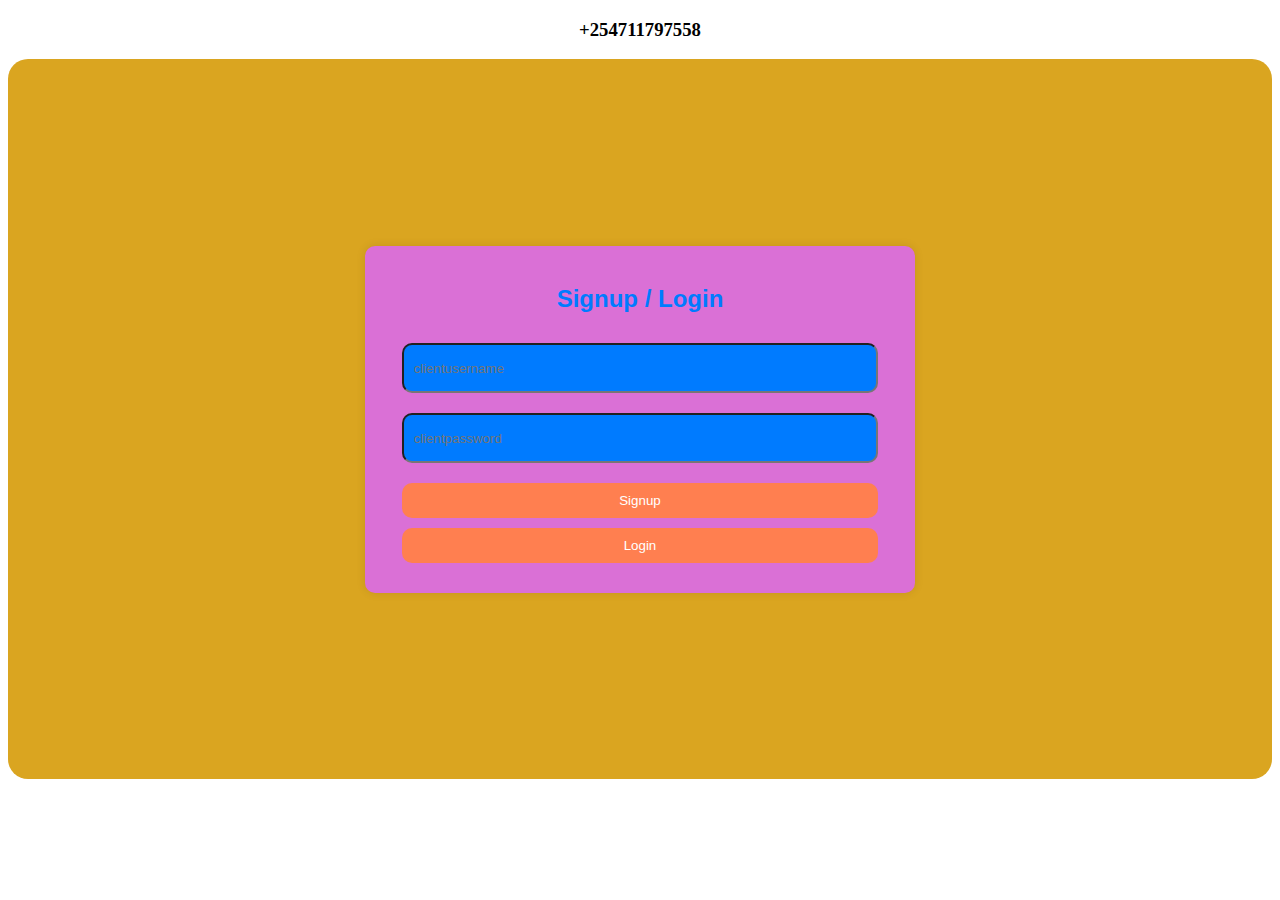
==== commit 8d61c5ef: "Add files via upload" ====
--- a/index.html
+++ b/index.html
@@ -1,587 +1,142 @@
 <!DOCTYPE html>
 <html lang="en">
 <head>
-  <meta charset="UTF-8">
-  <meta name="viewport" content="width=device-width, initial-scale=1.0">
-  <title>DATA ANALYSIS AND MATLAB</title>
-  <link rel="stylesheet" href="styles.css">
-  
+    <meta charset="UTF-8">
+    <meta name="viewport" content="width=device-width, initial-scale=1.0">
+    <title>Login/Signup Page</title>
+    <style>
+        /* this is simply the container where user use to login*/
+        .logger {
+            background-color: goldenrod;/*  we have added this color to make vissible*/
+            font-family: Arial, sans-serif;
+            display: flex; 
+            /* setting the border radius so that edges appear smoother */
+            border-radius: 20px;
+            justify-content: center;
+            align-items: center; /* the styling ensures that elements are aligned to the center*/
+            height: 80vh;
+           
+        }
+        .setupform {
+            max-width: 600px;
+            padding: 20px 10px;
+            border-radius: 10px;
+            background-color: orchid;
+            color: #007BFF;
+            box-shadow: 0 0 10px rgba(0,0,0,0.1);
+            text-align: center;
+        }
+        .userinput {
+            border-radius: 10px;
+            width: 90%;
+            height: 50px;
+            padding: 10px;
+            margin: 10px 0px;
+            color: #fff;
+            background-color: #007BFF;
+            box-sizing: border-box;
+        }
+        .butsetter {
+            width: 90%;
+            padding: 10px 10px;
+            border-radius: 10px;
+            background-color: coral;
+            color: #fff;
+            border: none;
+            cursor: pointer;
+            margin-top: 10px;
+        }
+        .butsetter:hover {
+            background-color: green;
+            color: black;
+            font-size: 20px;
+        }
+        .disaplayingcontent {
+           
+            margin-top: 10px;
+            color: black;
+            font-size: inherit;
+        }
+        h3{
+            text-align: center;
+        }
+    </style>
 </head>
 <body>
-
-
-  <h4 class="matlaby">EXCELLENT MATLAB SOLVERS AND DATA ANALYST</h4>
-
-  <!-- Sidebar -->
-  <input type="checkbox" id="menu-toggle">
-  <label for="menu-toggle" class="menu-icon">&#9776;</label>
-  <aside class="sidebar">
-    <nav class="menu added">
-      <ul>
-        <li><a href="#analysis">DATA ANALYSIS</a></li>
-        <li><a href="#services">Services</a></li>
-        <li><a href="#webdevelopment">WEB AND APP DEVELOPMENT</a></li>
-        
-        
-        <li><a href="#aboutus">About Us</a></li>
-        <li><a href="#academictools"> Academic Tools</a></li>
-        <li><a href="#contactus">Contact us</a></li>
-        <li><a href="#odernum">Book with us</a></li>
-        <li><a href="#matlab">MATLAB</a></li>
-      
-        
-      </ul>
-    </nav>
-  </aside>
-
-  <!-- Search Bar -->
-  <header class="header">
-    <div class="container">
-      <div class="search-bar">
-       
-       <!--<button type="button">Search</button> -->
-        
-        <div class="logger"> <a href="#odernum">Order  </a> </div>
-        <div class="logger"> <a href="#signup">signup </a> </div>
-        <div class="logger"> <a href="#contactus">Contact</a> </div>
-        <div class="logger"> <a href="#aboutus">Goals</a> </div>
-      </div>
+    <h3>+254711797558</h3>
+<div class="logger">
+   
+<div class="setupform">
+    <h2>Signup / Login</h2>
+    <div>
+        <input class="userinput" type="text" id="clientusername" placeholder="clientusername" required>
+        <input    class="userinput"  type="password" id="clientpassword" placeholder="clientpassword" required>
+        <button  class="butsetter" id="signupbutton">Signup</button>
+        <button class="butsetter" id="logginbtn">Login</button>
+        <div class="disaplayingcontent" id="disaplayingcontent"></div>
     </div>
-  </header>
-  
-
-    <!-- Main Container -->
-    <div class="ycontainer">
-      <div class="welcome-section">
-          <h1>Welcome to Our Services!</h1>
-          <p>We are delighted to have you here. Our dedicated team offers a variety of professional services that will cater to your unique needs.</p>
-      </div>
-
-      <!-- Services Section -->
-      <div class="services-section">
-          <h2>What We Offer</h2>
-          <div class="services-grid">
-              <div class="service-card">
-                  <h3>Assignment Help</h3>
-                  <p>We provide plagiarism-free assignment help with a Turnitin report to ensure authenticity and quality.</p>
-              </div>
-              <div class="service-card">
-                  <h3>App Development</h3>
-                  <p>Our team delivers high-quality, user-friendly mobile applications tailored to your business needs.</p>
-              </div>
-              <div class="service-card">
-                  <h3>Web Development</h3>
-                  <p>We build stunning and responsive websites that ensure a great user experience across all devices.</p>
-              </div>
-              <div class="service-card">
-                  <h3>Data Analysis</h3>
-                  <p>We analyze your data to provide actionable insights that drive business growth and efficiency.</p>
-              </div>
-          </div>
-      </div>
-  </div>
-
-  <div class="reviewl">
-    <h3 class="wordsay">Client Feedbacks</h3>
-    <p class="para">Fantastic developers, great experience all around!</p>
-
-    <p class="person">Lucas Sanders</p>
-    <p class="prat">rating <span class="rater">4.8</span></p>
-    <button class="btncls">view more reviews</button>
-</div>
-
-
-  
-<div class="cousin" id="services">
-  <h2 class="neibour">WE THE MATLAB AND DATA ANALYSIS SOLVERS <span class="entail"> +254714047751</span></h2>
-  <h3 class="getter">YOUR DATA ANALYSIS, WEB DEVELOPMENT AND MATLAB SERVICE BAY</h3><br><br>
-  <h5 class="brte">These are additional services we offer:</h5><br>
-
-  <ul class="greater">
-      <li><a href="">DATA ANALYSIS</a></li>
-      <li><a href="">MATLAB SERVICES</a></li>
-      <li><a href="">WEB DEVELOPMENT</a></li>
-      <li><a href="">PYTHON</a></li>
-      <li><a href="">C++</a></li>
-      <li><a href="">DISSERTATION</a></li>
-      <li><a href="">MATHEMATICS</a></li>
-      <li><a href="">C LANGUAGE</a></li>
-      <li><a href="">ASSEMBLY LANGUAGE</a></li>
-      <li><a href="">ASSIGNMENT HELP</a></li>
-      <li><a href="">ESSAYS</a></li>
-      <li><a href="">CIVIC ENGINEERING</a></li>
-      <li><a href="">APP DEVELOPMENT</a></li>
-      <li><a href="">EXAMS</a></li>
-      <li><a href="">STATISTICS</a></li>
-  </ul>
-</div>
-
-
-
-
-
-
-
-
-    
-    
-
- 
-  <div class="fully">
-    <h2 class="centy">Services categories</h2>
-    <div class="gallery">
-    
-    <div class="gallery-item">
-        <img src="images/data1.PNG" alt="DATA ANALYSIS">
-        <h3 class="paramoja">We provide our clients with powerful healthcare data analytics tools which they can employ to conduct medical data analysis</h3>
-      <p  class="paras"> $5
-       </p>
-  
-       <button class="btnow"><a href="#odernum">Order now  </a> </button>
-    </div>
-    <div class="gallery-item">
-        <img src="images/matlab.PNG" alt="MATLAB SERVICES">
-        <h3 class="paramoja"> We'll work with you to develop a customized project plan aligned to your business goals which are matlab related </h3>
-        <p  class="paras"> $10
-         </p>
-    
-    <button class="btnow"><a href="#odernum">Order now  </a> </button>
-    </div>
-    <div class="gallery-item">
-        <img src="images/webdev.PNG" alt="INTERVIEW GUIDANCE PROGRAM" >
-        <h3 class="paramoja">we Offers professional web development services, including custom theme design and integration of trending features and plugins</h3>
-        <p  class="paras"> $100
-         </p>
-    
-         <button class="btnow"><a href="#odernum">Order now  </a> </button>
-    </div>
-    
-    <div class="gallery-item">
-        <img src="images/python.PNG" alt="python help">
-        <h3 class="paramoja">We have a team of skilled Python assignment help programmers who can help you complete an Python assignment with ease.</h3>
-        <p  class="paras">$ 50
-         </p>
-    
-         <button class="btnow"><a href="#odernum">Order now  </a> </button>
-    </div>
-    <div class="gallery-item">
-      <img src="images/cplus.PNG" alt="C++ ASSIGNMENT HELP">
-      <h3 class="paramoja"> Our highly qualified and skilled team members can provide you help with your C++ programming assignment and C++ programming homework.</h3>
-      <p  class="paras"> $30
-       </p>
-  
-       <button class="btnow"><a href="#odernum">Order now  </a> </button>
-  </div>
-  <div class="gallery-item">
-    <img src="images/thesis.PNG" alt="DISSERTATION ASSISTANCE">
-    <h3 class="paramoja">exceptional dissertation writing company that helps students create dissertations and dissertation proposals of the highest quality</h3>
-    <p  class="paras">$8 
-     </p>
-
-     <button class="btnow"><a href="#odernum">Order now  </a> </button>
-</div>
-<div class="gallery-item">
-  <img src="images/maths.PNG" alt="MATHEMATICS HELP">
-  <h3 class="paramoja">We offer comprehensive mathematics help for students of all levels. Whether you need assistance with algebra, geometry, calculus, our expert tutors provide clear explanations and personalized support.
-
-
-
-
-
-
-  </h3>
-  <p  class="paras">$30
-   </p>
-
-<button class="btnow">order now</button>
-</div>
-<div class="gallery-item">
-  <img src="images/Clangua.PNG" alt="C LANGUAGE HELP">
-  <h3 class="paramoja">We offer expert assistance in C programming, helping with coding, debugging, and understanding concepts for improved proficiency.
-
-
-
-
-
-
-  </h3>
-  <p  class="paras">$ 50
-   </p>
-
-   <button class="btnow"><a href="#odernum">Order now  </a> </button>
-</div>
-<div class="gallery-item">
-  <img src="images/assemble.PNG" alt="ASSEMBLY LANGUAGE HELP">
-  <h3 class="paramoja">We provide expert assistance in assembly language programming, helping you with optimization, debugging, and efficient code development.
-
-
-
-
-
-
-  </h3>
-  <p  class="paras">$120
-   </p>
-
-   <button class="btnow"><a href="#odernum">Order now  </a> </button>
-</div>
-<div class="gallery-item">
-  <img src="images/assignment.PNG" alt="ASSIGNMENT HELP">
-  <h3 class="paramoja">We provide professional assignment help services, delivering high-quality, on-time solutions to ensure academic success in all subjects.
-
-
-
-
-
-
-  </h3>
-  <p  class="paras">$70
-   </p>
-
-   <button class="btnow"><a href="#odernum">Order now  </a> </button>
-</div>
-<div class="gallery-item">
-  <img src="images/essay.PNG" alt="QUALITY ESSAY HELP">
-  <h3 class="paramoja">We provide professional essay help, offering personalized assistance with research and editing. Our expert team ensures well-structured essays to meet your academic needs and deadlines efficiently.</h3>
-  <p  class="paras">$7
-   </p>
-
-   <button class="btnow"><a href="#odernum">Order now  </a> </button>
-</div>
-<div class="gallery-item">
-  <img src="images/civil.PNG" alt="CIVIL ENGINEERING ASSIGNMENT">
-  <h3 class="paramoja">We provide expert engineering support, offering innovative solutions, technical guidance, and hands-on assistance to ensure successful project completion and optimized results.</h3>
-  <p  class="paras">$10
-   </p>
-
-   <button class="btnow"><a href="#odernum">Order now  </a> </button>
-</div>
-<div class="gallery-item">
-  <img src="images/mobile.PNG" alt="APP DEVELOPMENT">
-  <h3 class="paramoja">We provide expert app development services, offering innovative solutions and support to bring your ideas to life on any platform.</h3>
-  <p  class="paras">$300
-   </p>
-
-   <button class="btnow"><a href="#odernum">Order now  </a> </button>
-</div>
-<div class="gallery-item">
-  <img src="images/examshelp.PNG" alt="Exams Help">
-  <h3 class="paramoja">We offer expert exam help to ensure you succeed. Get personalized assistance, study guides, and tips to achieve your academic goals.</h3>
-  <p  class="paras">$7
-   </p>
-
-   <button class="btnow"><a href="#odernum">Order now  </a> </button>
-</div>
-    <div class="gallery-item">
-      <img src="images/java.PNG" alt="Java programming assignment">
-      <h3 class="paramoja">We offer comprehensive Java help, including programming assistance, troubleshooting, code reviews, and guidance for beginners and experienced developers alike. Contact us today!</h3>
-      <p class="paras">$100</p>
-    
-      <button class="btnow"><a href="#odernum">Order now  </a> </button>
-  </div>
-  <div class="gallery-item">
-    <img src="images/kotlin.PNG" alt="KOTLIN ASSIGNMENT HELP">
-    <h3 class="paramoja">
-      We provide Kotlin help and support to enhance your development experience, ensuring you effectively utilize Kotlin’s features for your projects and applications.</h3>
-    <p class="paras">$ 200</p>
-    <button class="btnow"><a href="#odernum">Order now  </a> </button>
 </div>
 </div>
+<script>
+// lets start by setting up a cookie function that will let us catch the user input details
+function setClientDataInBrouser(clientinputname, value, days) {
+    // lets declare a variable mysetdate that will enable in setting the expiry date
+    const mySetdate = new Date();
+   mySetdate.setTime(mySetdate.getTime() + (days * 24 * 60 * 60 * 1000));
+    const setExpires = "expires=" + mySetdate.toUTCString();
+    document.cookie = clientinputname + "=" + value + ";" + setExpires + ";path=/";
+}
 
- 
- 
-    </div>
-  
-  
-    <div class="cherry leta1" id="analysis">
-      <h3>DATA ANALYSIS</h3><br><br>
-      <p class="analy">At our company, we specialize in providing comprehensive data analysis services to help businesses make informed decisions. Our team of experienced analysts uses advanced statistical techniques and cutting-edge tools to transform raw data into actionable insights. Whether you're looking to identify trends, optimize processes, or enhance customer experiences, we tailor our approach to meet your unique needs.</p>
-       
-      <p class="analy">Our data analysis services encompass everything from data collection and cleaning to in-depth reporting and visualization. We understand that every business has its challenges, and our goal is to empower you with the knowledge necessary to drive growth and efficiency.</p>
-      <p class="analy">With a focus on delivering clear and understandable results, we make complex data accessible to all stakeholders. Partner with us to unlock the full potential of your data and gain a competitive edge in your industry. Let us help you turn data into your most valuable asset and pave the way for informed strategic decisions.</p>
-      
-      
-    </div>
-    
+// Function to get a cookie
+function getClientData(clientinputname) {
+    const dataArr = document.cookie.split(";");
+    for (let i = 0; i < dataArr.length; i++) {
+        let clientDataPair =dataArr[i].trim().split("=");
+        if (clientDataPair[0] === clientinputname) {
+            return clientDataPair[1];
+        }
+    }
+    return null;
+}
 
-  
+// Signup function
+const signupbuttonelement = document.getElementById("signupbutton");
+signupbuttonelement.addEventListener("click",signingClient)
+function signingClient() {
+    let clienusername = document.getElementById("clientusername").value;
+    const clienpassword = document.getElementById("clientpassword").value;
 
-  
-<div class="formbody" id="signup">
-  <div class="sigupcontainer">
-    <form class="signup-form">
-        <h2>Sign Up</h2>
-        <div class="form-group">
-            <label for="name">Name</label>
-            <input type="text" id="name" placeholder="Enter your name" required>
-        </div>
-        <div class="form-group">
-        <label for="phonenumber">phone number</label>
-        <input type="text" id="name" placeholder="Enter your phone number" required>
-    </div>
-        <div class="form-group">
-            <label for="email">Email</label>
-            <input type="email" id="email" placeholder="Enter your email" required>
-        </div>
-        <div class="form-group">
-            <label for="password">Password</label>
-            <input type="password" id="password" placeholder="Enter your password" required>
-        </div>
-        <div class="form-group">
-            <label for="confirm-password">Confirm Password</label>
-            <input type="password" id="confirm-password" placeholder="Confirm your password" required>
-        </div>
-        <button class="sigupbutton" type="submit">Sign Up</button>
-    </form>
-</div>
-</div>
+    if (clienusername && clienpassword) {
+        if (!getClientData(clienusername)) { // Check if the user already exists
+            setClientDataInBrouser(clienusername, clienpassword, 10); // Storing the  clientusername as well as  password as a cookie
+            document.getElementById("disaplayingcontent").innerText = "you have Signup successful!  now log in.";
+        } else {
+            document.getElementById("disaplayingcontent").innerText = "the user  exists already. Please log in.";
+        }
+    } else {
+        document.getElementById("disaplayingcontent").innerText = "Please insert your name and secured  password.";
+    }
+}
 
+// Login function
+const logginbtnelement = document.getElementById("logginbtn");
+logginbtnelement.addEventListener("click",logginfunction)
+function logginfunction() {
+    const clientlogusername = document.getElementById("clientusername").value;
+    const clientlogpassword = document.getElementById("clientpassword").value;
+    const cookystoredPassword = getClientData(clientlogusername);
 
+    if (cookystoredPassword) {
+        if (cookystoredPassword === clientlogpassword) {
+            document.getElementById("disaplayingcontent").innerText = "Login was successful!";
+        } else {
+            document.getElementById("disaplayingcontent").innerText = "Incorrect password. Try again.";
+        }
+    } else {
+        document.getElementById("disaplayingcontent").innerText = "User not found. Please sign up.";
+    }
+}
+</script>
 
-  
-     
-   
-  
-
-  
-
-
-
-    
-<div class="cherry leta2" id="webdevelopment">
-  <h3>WEB AND APP DEVELOPMENT </h3><br><br>
-  <p class="analy">
-    At our Company , we specialize in delivering top-notch data-driven web and app development services tailored to meet your unique business needs. Our expert team harnesses the power of advanced technologies to create scalable and efficient solutions that enhance user experience and drive engagement. Whether you’re looking for a dynamic website, a robust mobile application, or custom software solutions, we ensure seamless integration of data management systems to optimize performance and security.</p>
-   
- 
-  <p class="analy">We pride ourselves on our collaborative approach, working closely with clients to understand their objectives and deliver solutions that align with their vision. Our commitment to quality, timely delivery, and customer satisfaction sets us apart in the competitive landscape. With our innovative strategies, we empower businesses to leverage data effectively, unlocking new opportunities for growth and success. Let us help you transform your ideas into reality, ensuring your digital presence stands out in today’s fast-paced market.</p>
-  
-  
-</div>
-
-<div class="cherry leta3" id="aboutus">
-  <h3>ABOUT US</h3><br><br>
-  <p class="analy">
-    At OUR COMPANY , we are dedicated to providing comprehensive solutions to meet your academic and technological needs. Our team specializes in assignment help, guiding students through complex topics with expert insights and personalized support to ensure academic success. In the realm of technology, we offer app development and web development services, crafting innovative and user-friendly applications and websites tailored to your specific requirements. Our skilled developers utilize the latest technologies to deliver robust, high-quality solutions that enhance your digital presence. Additionally, our data analysis services empower organizations to make informed decisions based on data-driven insights. We transform raw data into actionable strategies, helping businesses optimize performance and drive growth. At S HELP, our commitment to excellence and customer satisfaction sets us apart, making us your go-to partner for all your assignment and development needs. Let us help you achieve your goals today!</p>
-  
-  
-</div>
-
-
-<div class="slidy">
-  <div class="slider-container">
-      <div class="slider" id="slider">
-          <!-- 100 slides for success stories -->
-          <!-- Example of one slide, replicate this 100 times with different content -->
-          <div class="slide">
-              <h3>Mary Success Story</h3>
-              <p>Our app development services helped Client 1 increase user engagement by 50% through innovative UX design and robust backend integration.</p>
-          </div>
-
-          <!-- More slides (Add similar slides for 100 stories) -->
-          <div class="slide">
-              <h3>Clifford Success Story</h3>
-              <p>With our mobile app solution, Client 2 was able to streamline operations, cutting costs by 40% while improving user satisfaction.</p>
-          </div>
-          
-                  <div class="slide">
-                      <h3>Success Story: Acme Corp</h3>
-                      <p>We helped Acme Corp launch a scalable e-commerce platform that increased sales by 45% within 6 months of launch.</p>
-                  </div>
-          
-                  <div class="slide">
-                      <h3>Success Story: Tech Innovations</h3>
-                      <p>Our app development services empowered Tech Innovations to streamline their customer support system, improving response times by 35%.</p>
-                  </div>
-          
-                  <div class="slide">
-                      <h3>Success Story: FitLife</h3>
-                      <p>FitLife partnered with us to build a mobile fitness app, resulting in a 60% growth in user engagement within 3 months.</p>
-                  </div>
-          
-                  <div class="slide">
-                      <h3>Success Story: Global Finance Solutions</h3>
-                      <p>We developed a custom fintech app for Global Finance Solutions that improved transaction processing speed by 50%.</p>
-                  </div>
-          
-                  <div class="slide">
-                      <h3>Success Story: TravelMate</h3>
-                      <p>Our team helped TravelMate create a travel booking app that reduced customer drop-offs by 30% and boosted revenue by 40%.</p>
-                  </div>
-          
-                  <div class="slide">
-                      <h3>Success Story: Medico Health</h3>
-                      <p>Medico Health benefited from our custom healthcare app solution, increasing patient satisfaction rates by 25% through enhanced telemedicine features.</p>
-                  </div>
-          
-                  <div class="slide">
-                      <h3>Success Story: GreenEnergy Solutions</h3>
-                      <p>We developed a user-friendly app for GreenEnergy Solutions, leading to a 50% increase in customer retention.</p>
-                  </div>
-          
-                  <div class="slide">
-                      <h3>Success Story: SmartHome Inc.</h3>
-                      <p>SmartHome Inc. saw a 40% growth in smart home device sales after we launched their smart device control mobile application.</p>
-                  </div>
-          
-                  <div class="slide">
-                      <h3>Success Story: EduLearn</h3>
-                      <p>Our e-learning platform for EduLearn enabled them to expand globally, increasing their student base by 200% in just 12 months.</p>
-                  </div>
-          
-                  <div class="slide">
-                      <h3>Success Story: ShopEasy</h3>
-                      <p>ShopEasy's custom shopping app, developed by our team, reduced cart abandonment rates by 35% and increased overall sales.</p>
-                  </div>
-          
-                  <!-- More Success Stories... -->
-                  <!-- Replicate the structure for the remaining 90 slides with respective client names and success stories -->
-                  <div class="slide">
-                      <h3>Success Story: Foodie Delight</h3>
-                      <p>Our food delivery app for Foodie Delight allowed the company to reach 100,000 downloads within the first 6 months of launch.</p>
-                  </div>
-          
-                  <div class="slide">
-                      <h3>Success Story: MindSync</h3>
-                      <p>MindSync's mental health app, developed by our team, enabled them to expand their user base by 300% within a year.</p>
-                  </div>
-          
-                  <div class="slide">
-                      <h3>Success Story: AutoDrive</h3>
-                      <p>Our custom car dealership app for AutoDrive resulted in a 50% boost in lead generation and online sales within 4 months.</p>
-                  </div>
-          
-                  <div class="slide">
-                      <h3>Success Story: StyleFinder</h3>
-                      <p>We developed a fashion discovery app for StyleFinder that increased user engagement by 70%, leading to higher customer retention rates.</p>
-                  </div>
-          
-                  <div class="slide">
-                      <h3>Success Story: HomeSecure</h3>
-                      <p>Our custom home security app for HomeSecure boosted the company’s monthly subscription rate by 40% in 3 months.</p>
-                  </div>
-          
-                  <div class="slide">
-                      <h3>Success Story: HealthHub</h3>
-                      <p>We developed an integrated healthcare solution for HealthHub, reducing administrative overhead and improving patient outcomes by 30%.</p>
-                  </div>
-          
-                  <!-- Continue with similar slide structures up to 100 success stories -->
-           
-          
-
-          <!-- Add up to 100 similar slides with different content -->
-      </div>
-      <button class="prev" onclick="moveSlide(-1)">&#10094;</button>
-      <button class="next" onclick="moveSlide(1)">&#10095;</button>
-  </div>
-</div>
-</div>
-
-
-
-    <div class="cherry leta4 " id="academictools">
-      <h3>ACADEMIC TOOLS</h3><br><br>
-      <p class="analy">
-        At our Company, we are dedicated to providing high-quality assignment help tailored to your academic needs. Our mission is to ensure that every assignment you receive is original and free from plagiarism. To maintain our commitment to academic integrity, each completed assignment is thoroughly checked through Turnitin, a leading plagiarism detection tool. This guarantees that your work meets the highest standards of originality and authenticity.
-      </p>
-      <p class="analy">
-        Our team of experienced writers and educators is equipped with the knowledge and skills to tackle a wide range of subjects and topics. We understand the importance of deadlines and are committed to delivering your assignments on time, allowing you to focus on your studies. With us, you can trust that your assignments are crafted with care, ensuring not only compliance with academic standards but also your satisfaction. Let us support you in achieving your academic goals with confidence!
-
-      </p>
-      
-      
-    </div>
-
-
-    <div class="cherry leta5 " id="matlab">
-      <h3>MATLAB</h3><br><br>
-      <p class="analy">
-        
-Our company specializes in providing comprehensive MATLAB services tailored to meet the diverse needs of our clients. With a strong focus on simulation, we harness the power of MATLAB to develop sophisticated models and algorithms that drive innovation across various industries. Our expert team is proficient in using MATLAB for a wide range of applications, including mathematical modeling, data analysis, and algorithm development.
-      </p>
-      <p class="analy">
-        We understand that simulation plays a crucial role in testing and validating concepts before implementation. Our MATLAB simulation services allow clients to visualize complex systems and assess their performance under different scenarios. By creating realistic simulations, we help businesses make informed decisions, optimize processes, and reduce risks associated with new projects.
-
-      </p>
-      <p class="analy">
-        In addition to simulation, we offer extensive support in code development, debugging, and optimization, ensuring that our clients receive high-quality, efficient solutions. Whether you are in engineering, finance, or research, our MATLAB services are designed to enhance your capabilities and drive your projects forward. Partner with us to leverage our expertise and take your simulations to the next level, achieving results that empower your organization to thrive in a competitive landscape.
-      </p>
-      
-      
-    </div><br><br>
-
-
-    
-    <div class="ordercontainer" id="odernum">
-      <h1 class="assignhead">Fill in the form to share  your project instructions</h1>
-      <form id="pricingForm">
-          <!-- Email Input -->
-          <div class="form-group">
-              <label for="email">Email:</label>
-              <input type="email" id="email" name="email" required>
-          </div>
-          <!-- Phone Number Input -->
-          <div class="form-group">
-              <label for="phone">Phone Number:</label>
-              <input type="tel" id="phone" name="phone" required>
-          </div>
-          <div class="form-group instruction">
-              <label for="message">Project Instructions:</label>
-          <textarea id="message" name="message" placeholder="Enter your message..." required></textarea>
-
-          </div>
-          <label for="deadline">Select Deadline:</label>
-          <input type="date" id="deadline" name="deadline" required>
-          
-          <!-- Service Selection -->
-          <div class="form-group">
-              <label for="service">Select Service:</label>
-              <select id="service" name="service" required>
-                  <option value="">-- Select Service --</option>
-                  <option value="matlab">MATLAB</option>
-                  <option value="programming">Programming</option>
-                  <option value="app_development">App Development</option>
-                  <option value="web_development">Web Development</option>
-                  <option value="assignment_help">Assignment Help</option>
-              </select>
-          </div>
-          <!-- Assignment Help Pages Input -->
-          <div class="form-group" id="pagesContainer" style="display: none;">
-              <label for="pages">Number of Assignment Pages:</label>
-              <input type="number" id="pages" name="pages" min="1">
-          </div>
-          <!-- Attachments -->
-          <div class="form-group" id="attachmentsContainer" style="display: none;">
-              <label for="attachments">Attachments (Minimum 1 File):</label>
-              <input type="file" id="attachments" name="attachments" multiple required>
-          </div>
-          <!-- Display Total Cost -->
-          <div class="form-group">
-              <p id="totalCost">Payment Cost: $0</p>
-          </div>
-          <!-- Submit Button -->
-          <button class="butonpayment" type="submit">Submit</button>
-      </form>
-  </div>
-
- 
-  <div class="reviewl" id="contactus">
-    <h3 class="wordsay">contact us</h3>
-    <p class="para"> phone number: +254714047751</p>
-    <p class="para"> email:tutorclasspremium120@gmail.com</p>
-
-   
-</div>
-
-  
-
-  <script src="javascript.js"></script>
-  <script src="reviews.js"></script>
-  
-
-
-
-  
 </body>
 </html>
